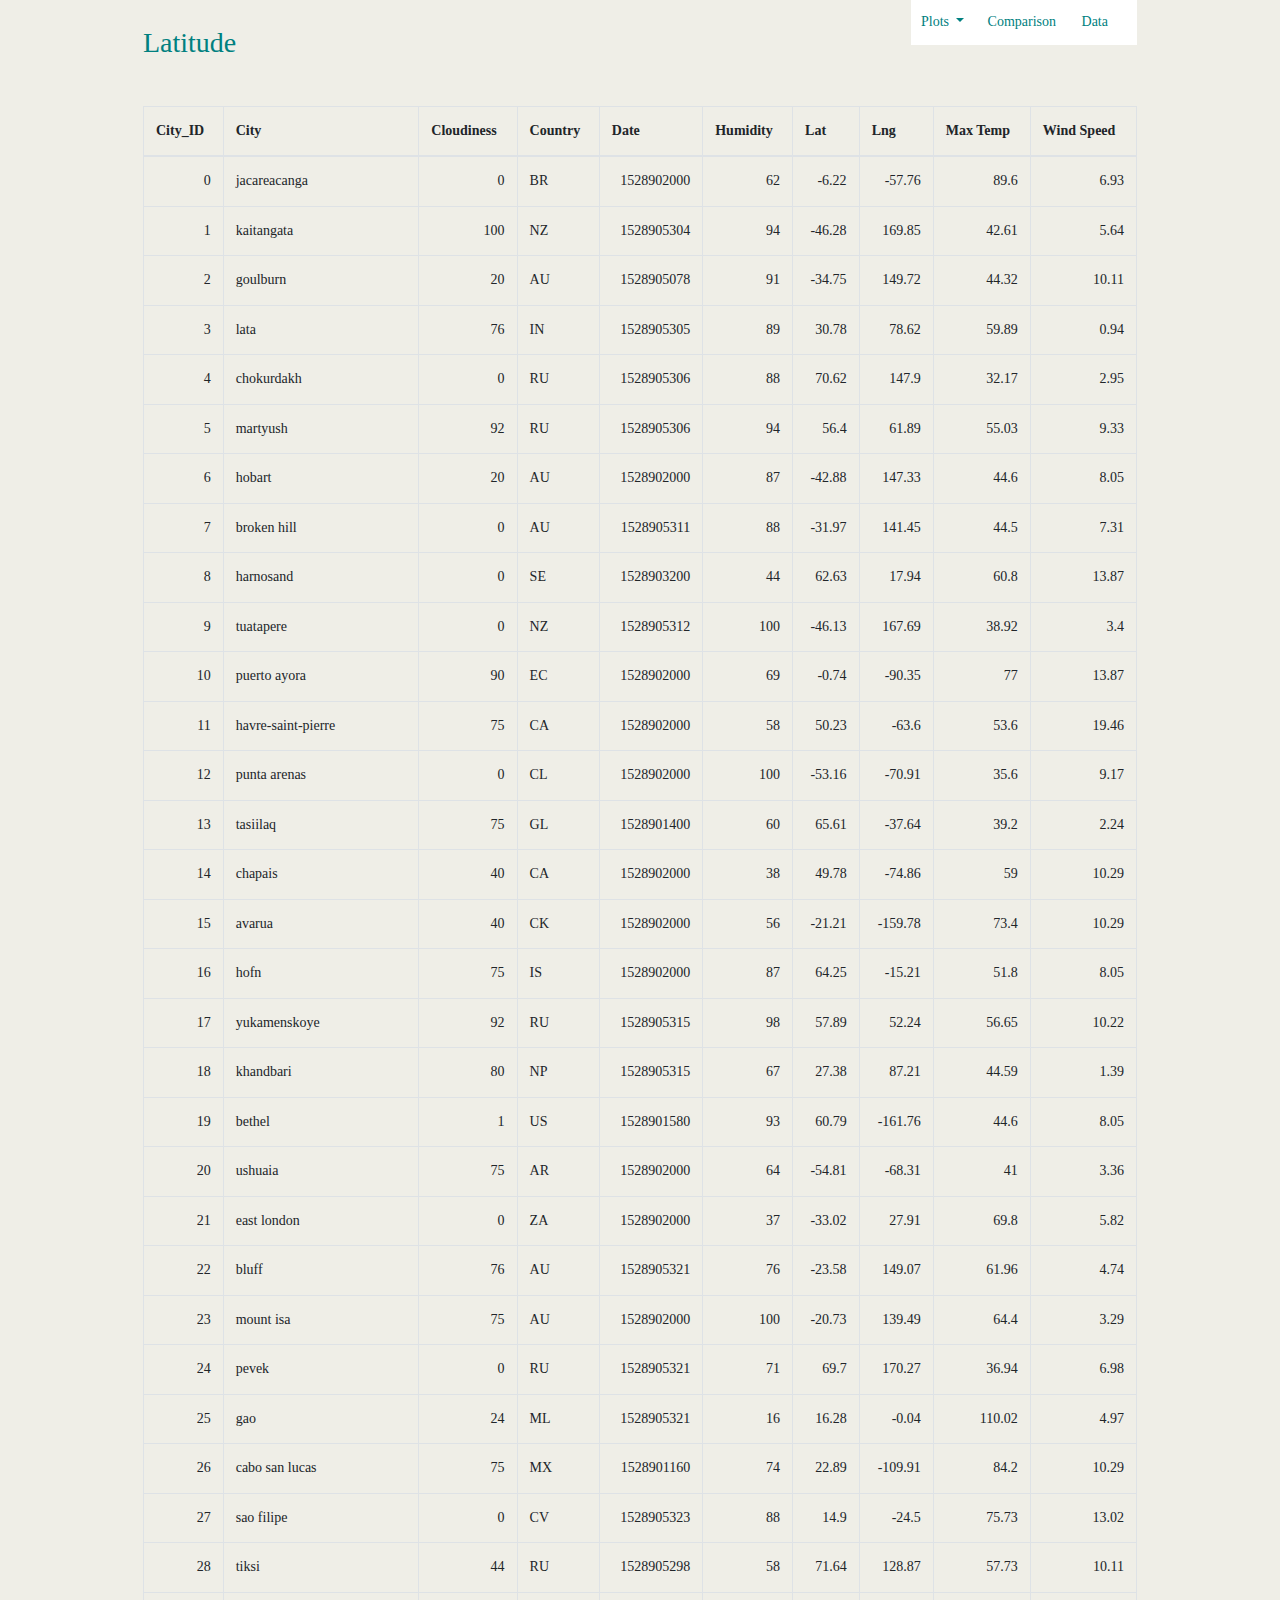
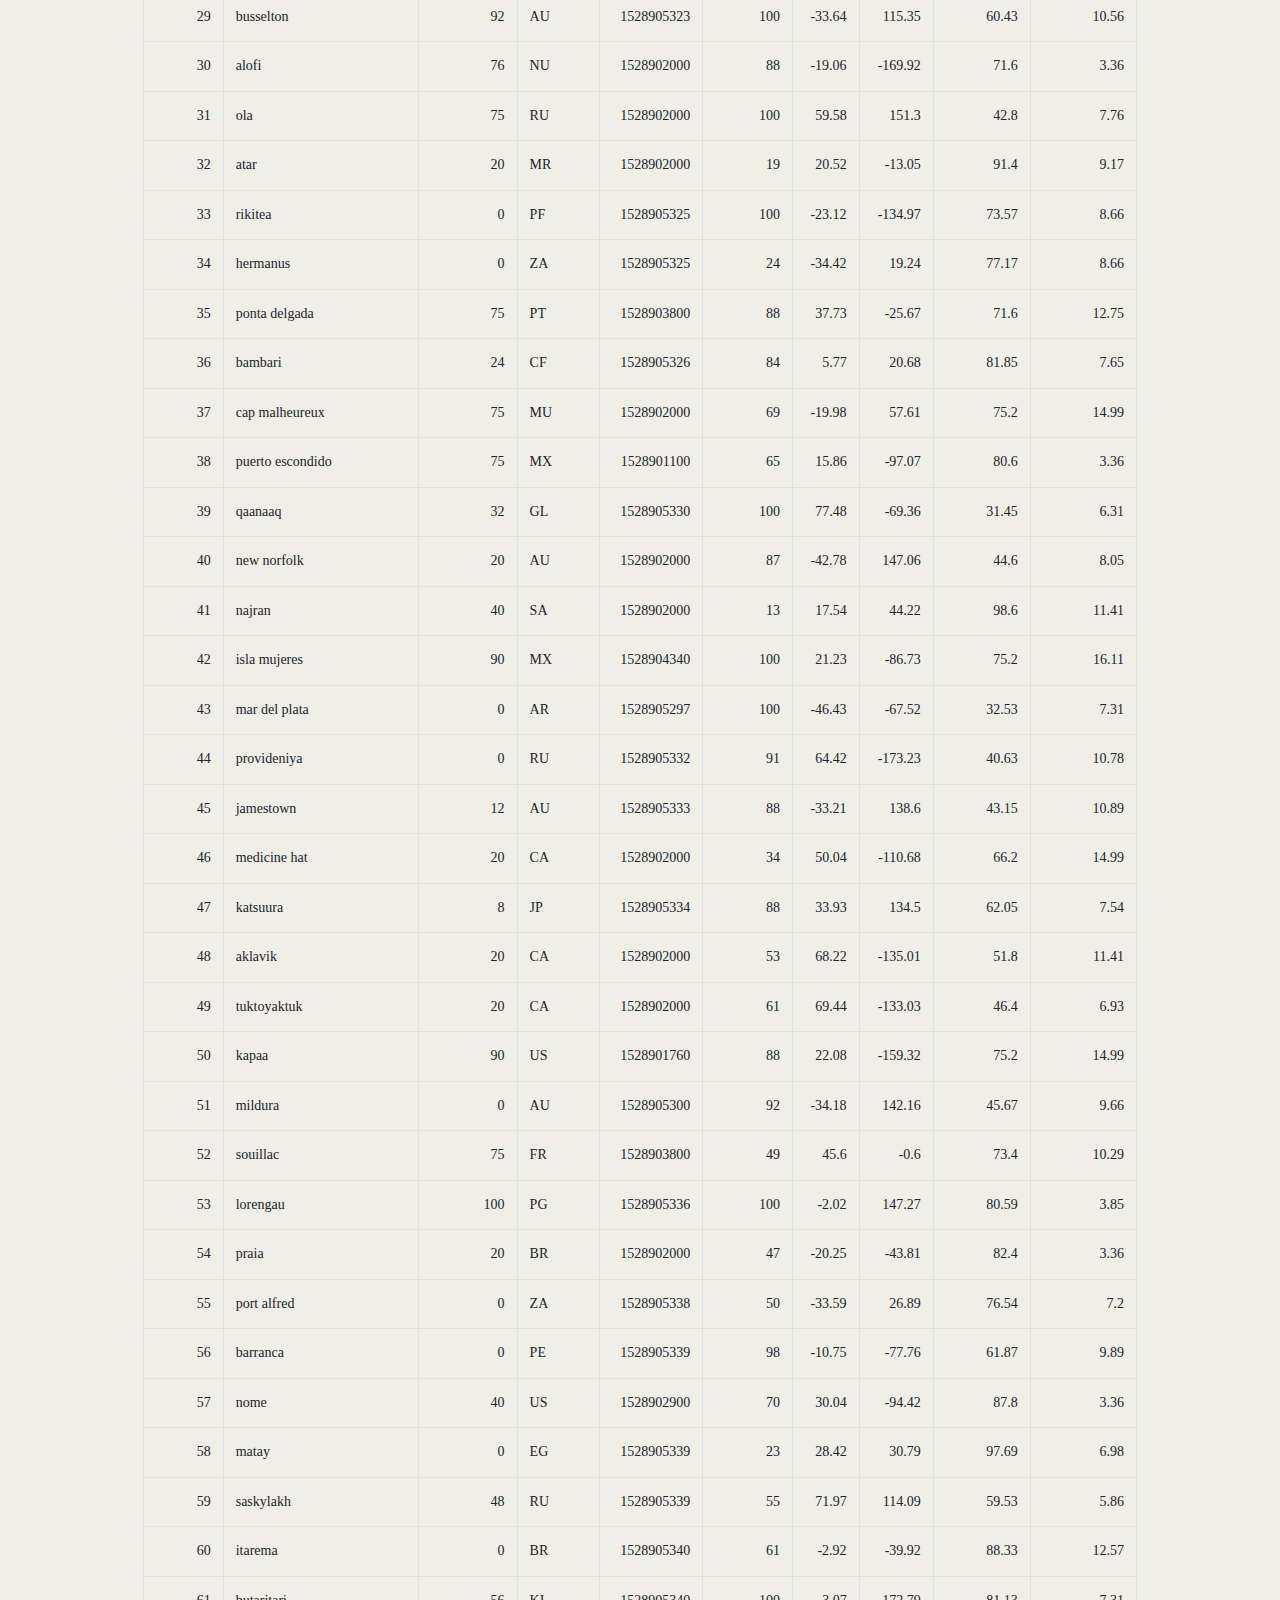
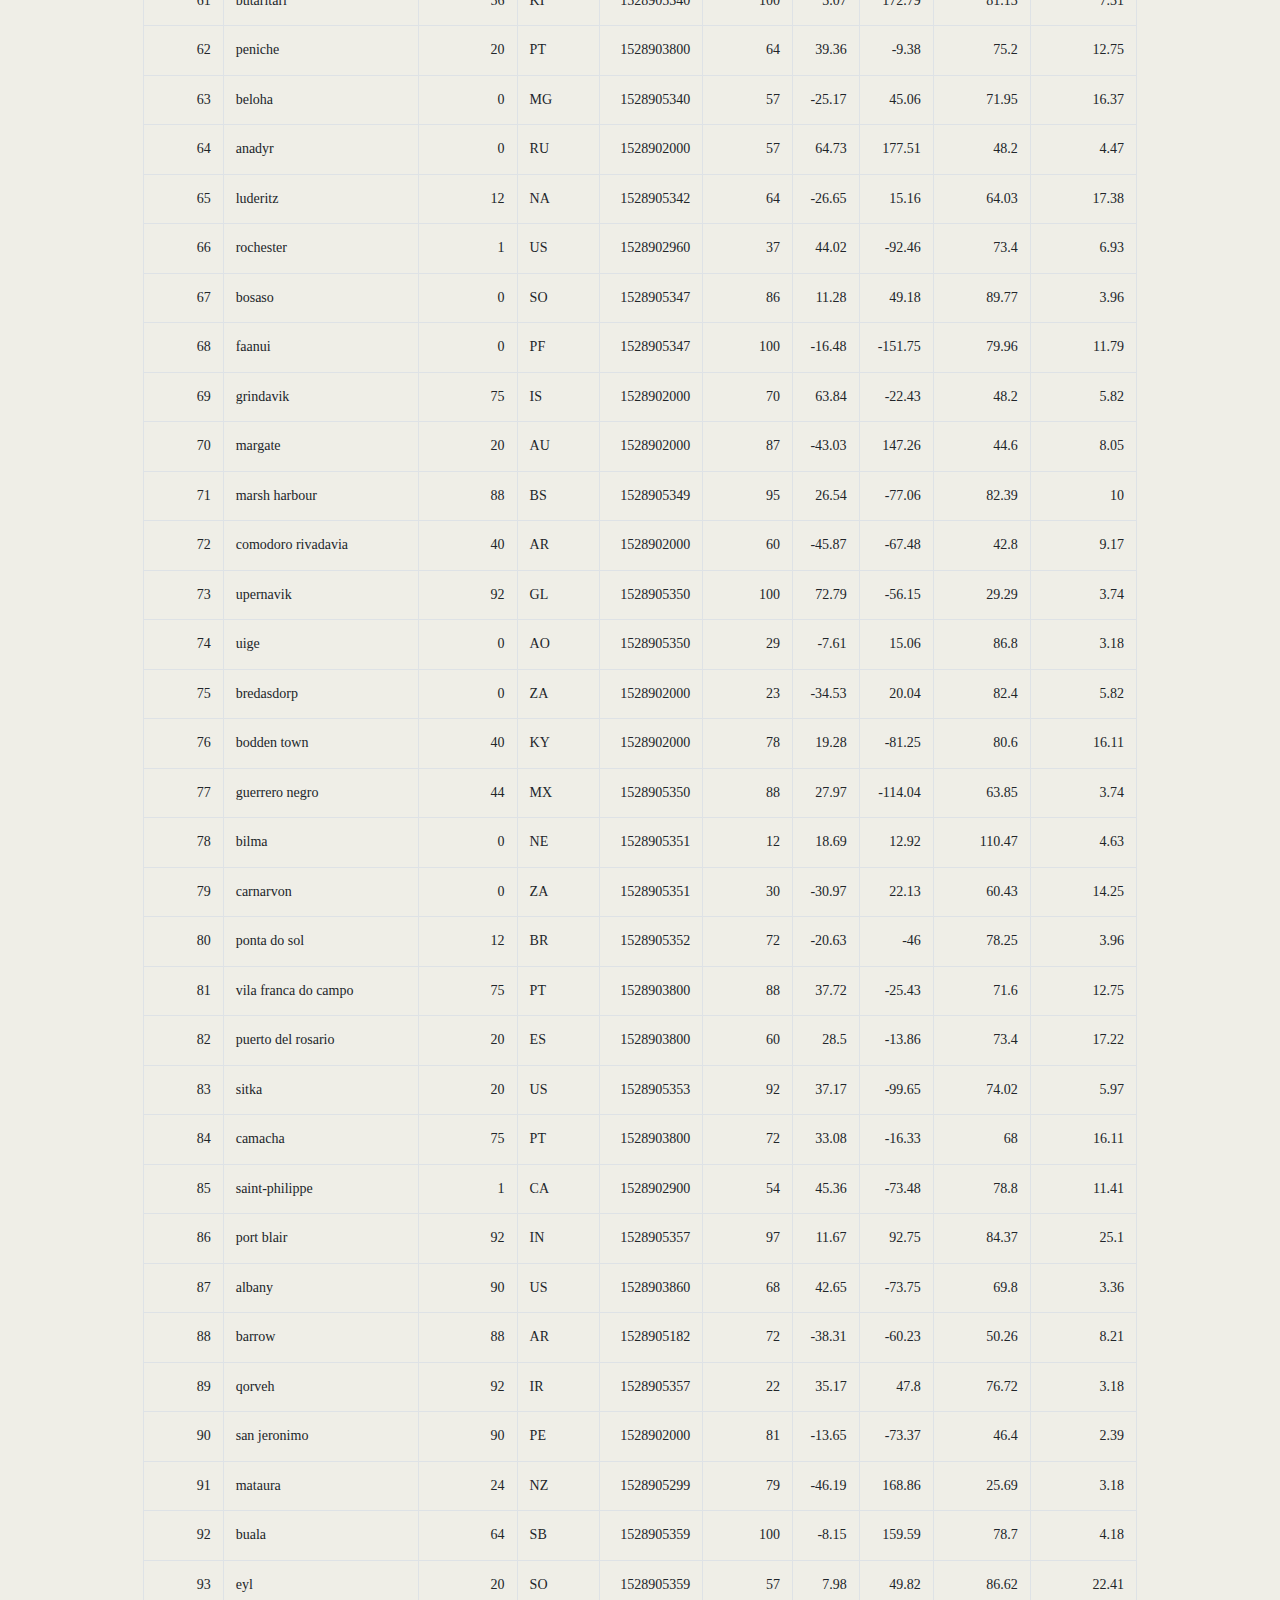
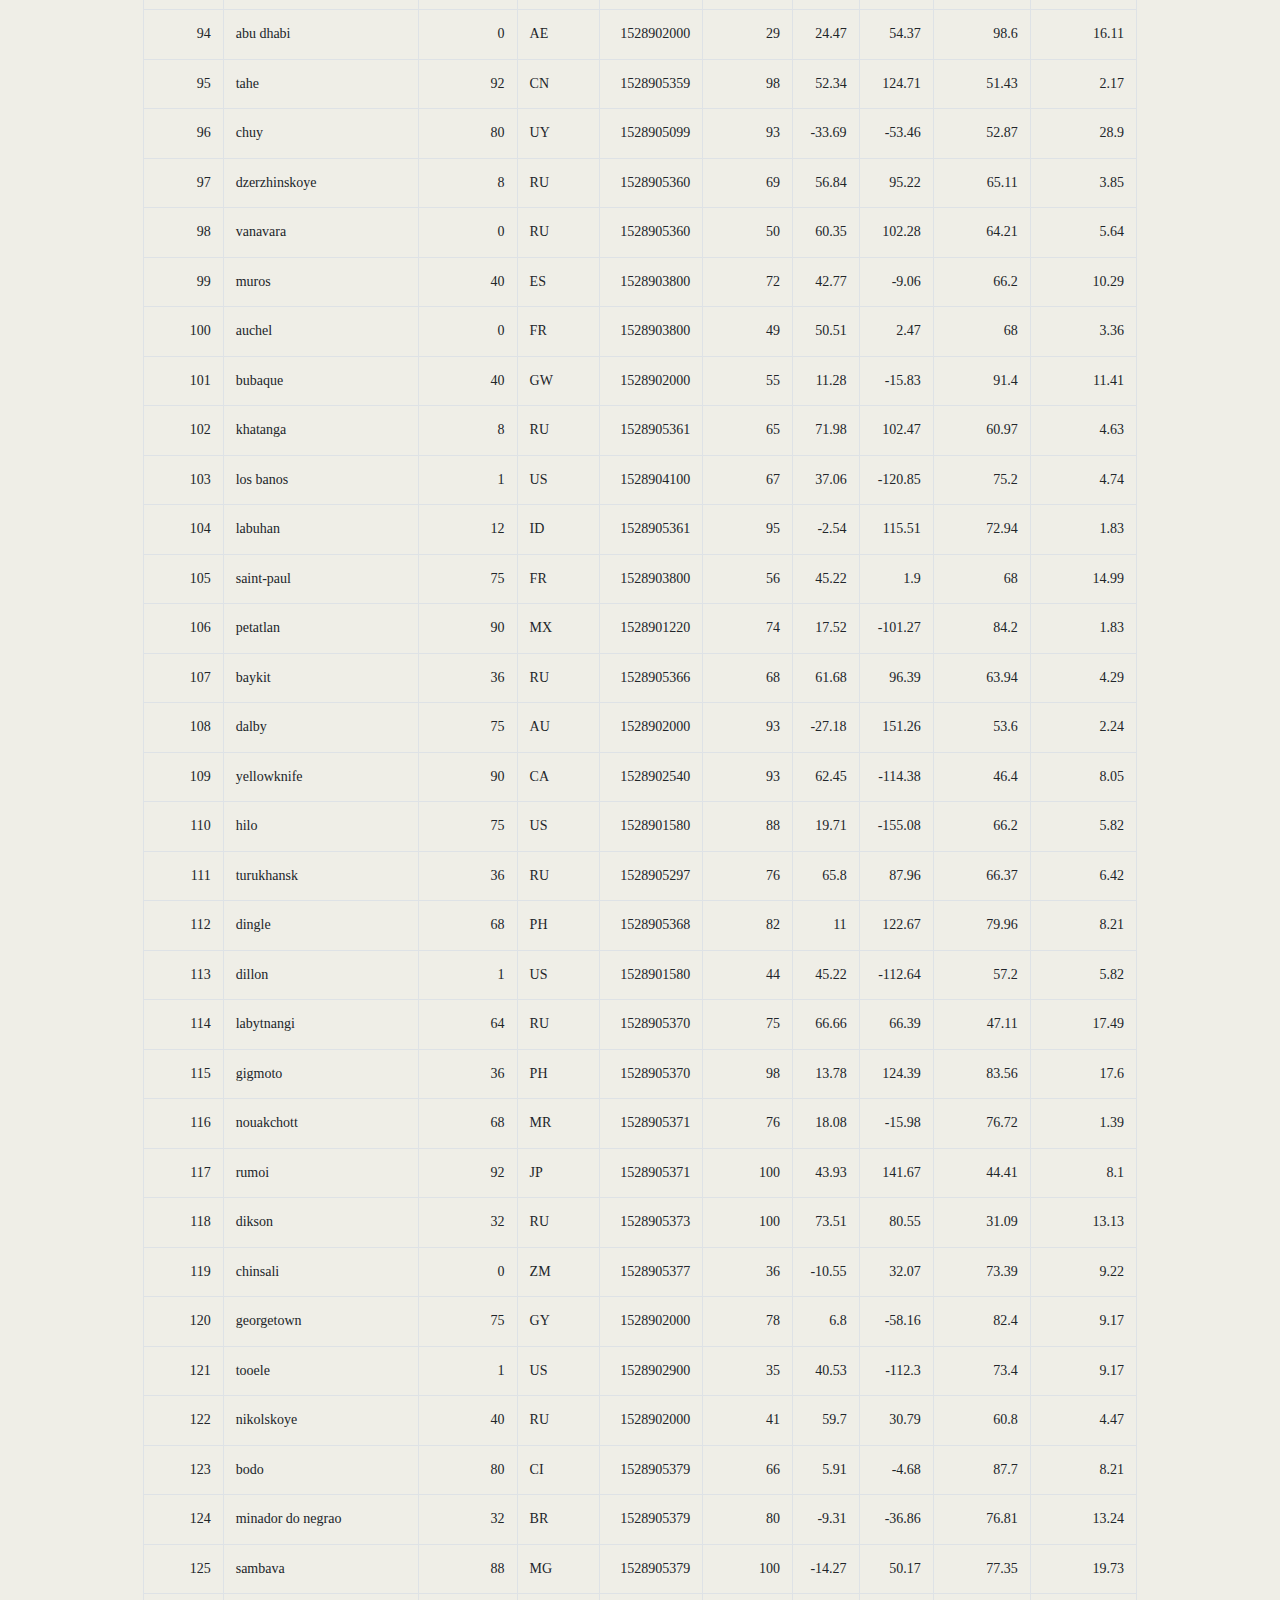
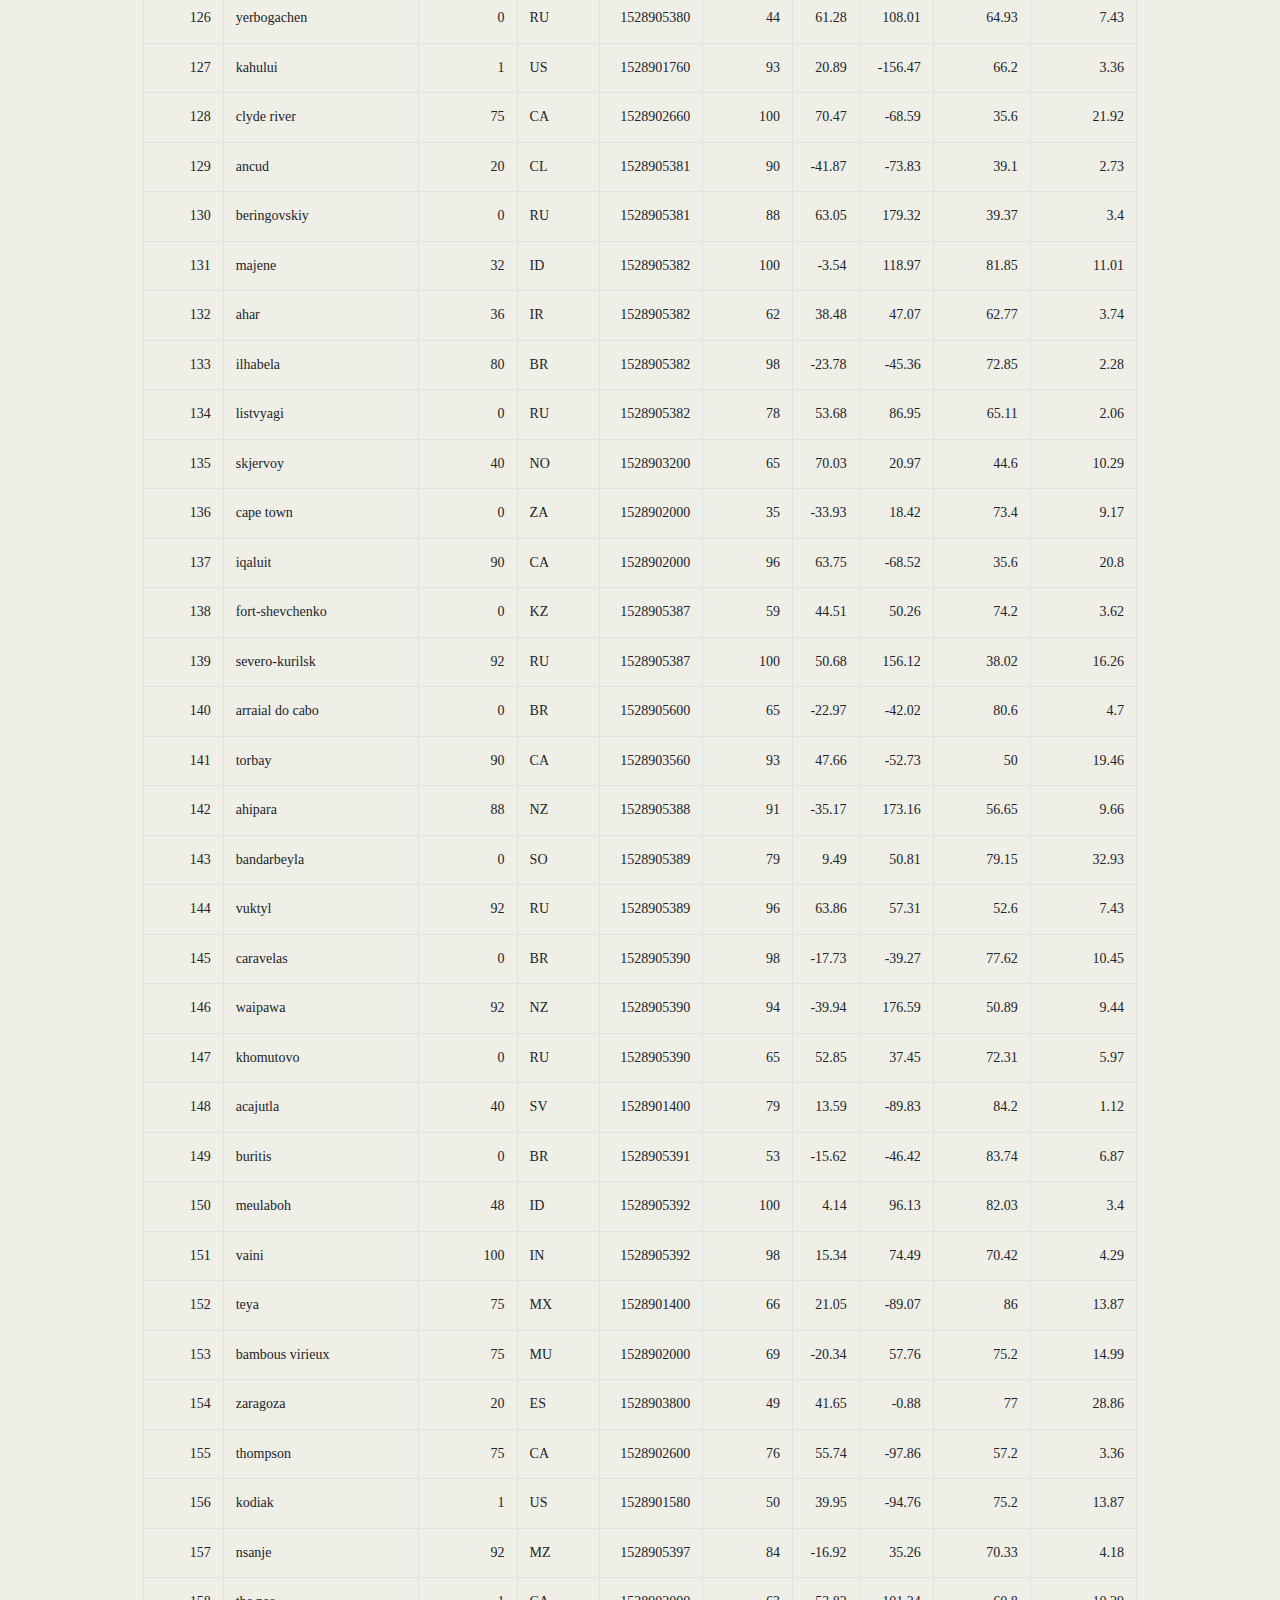
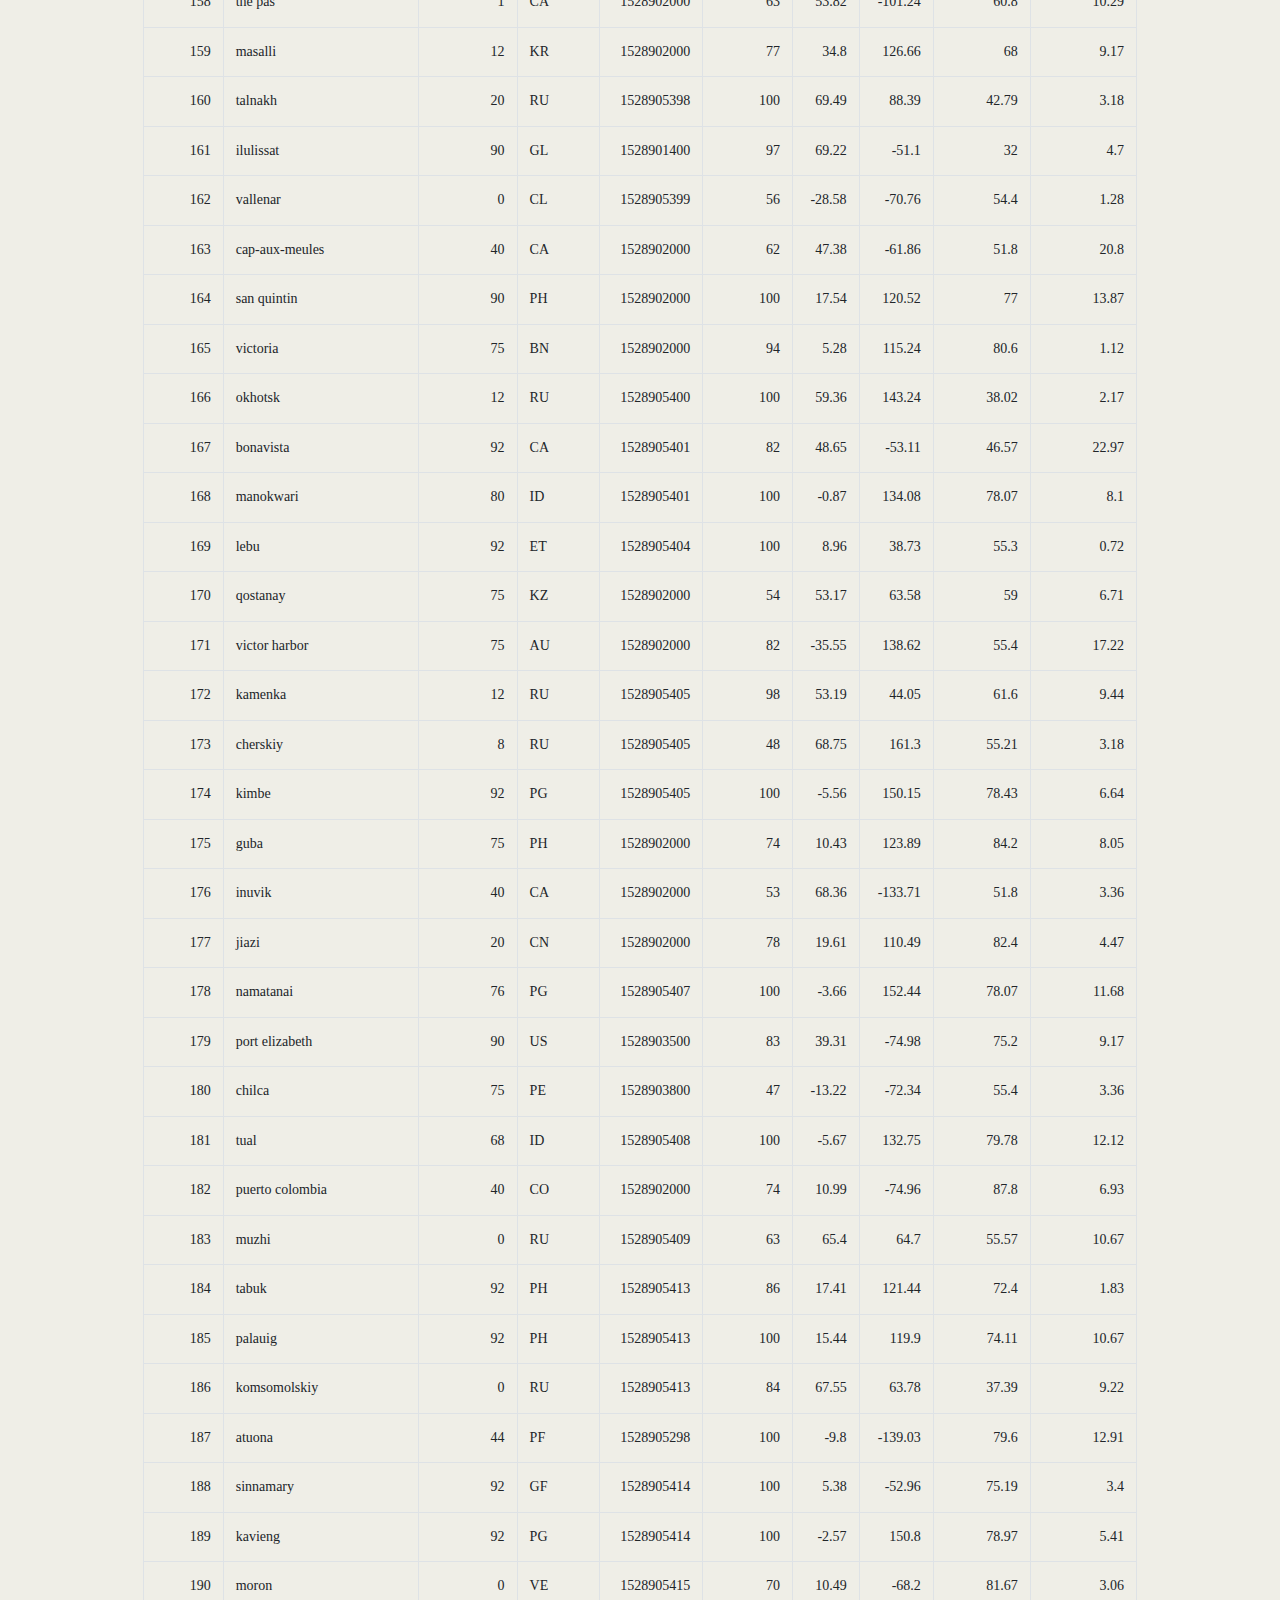
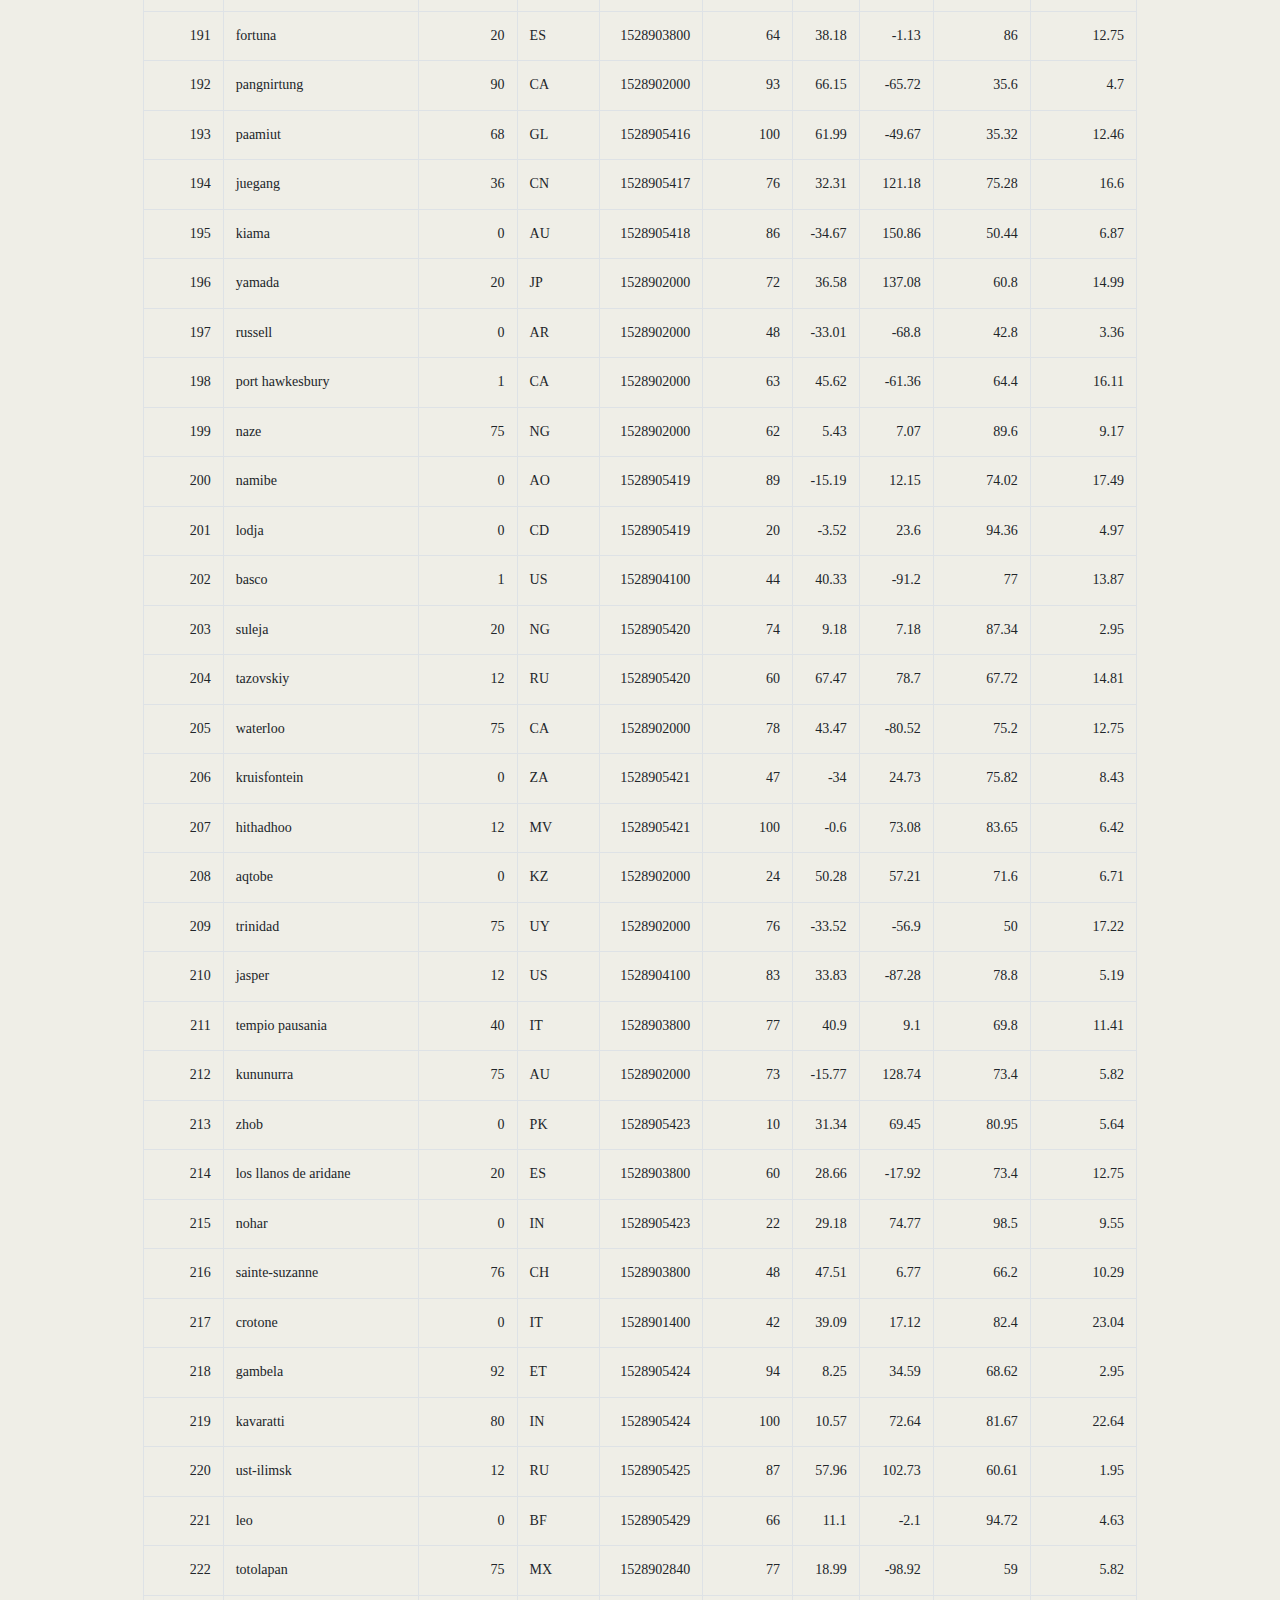
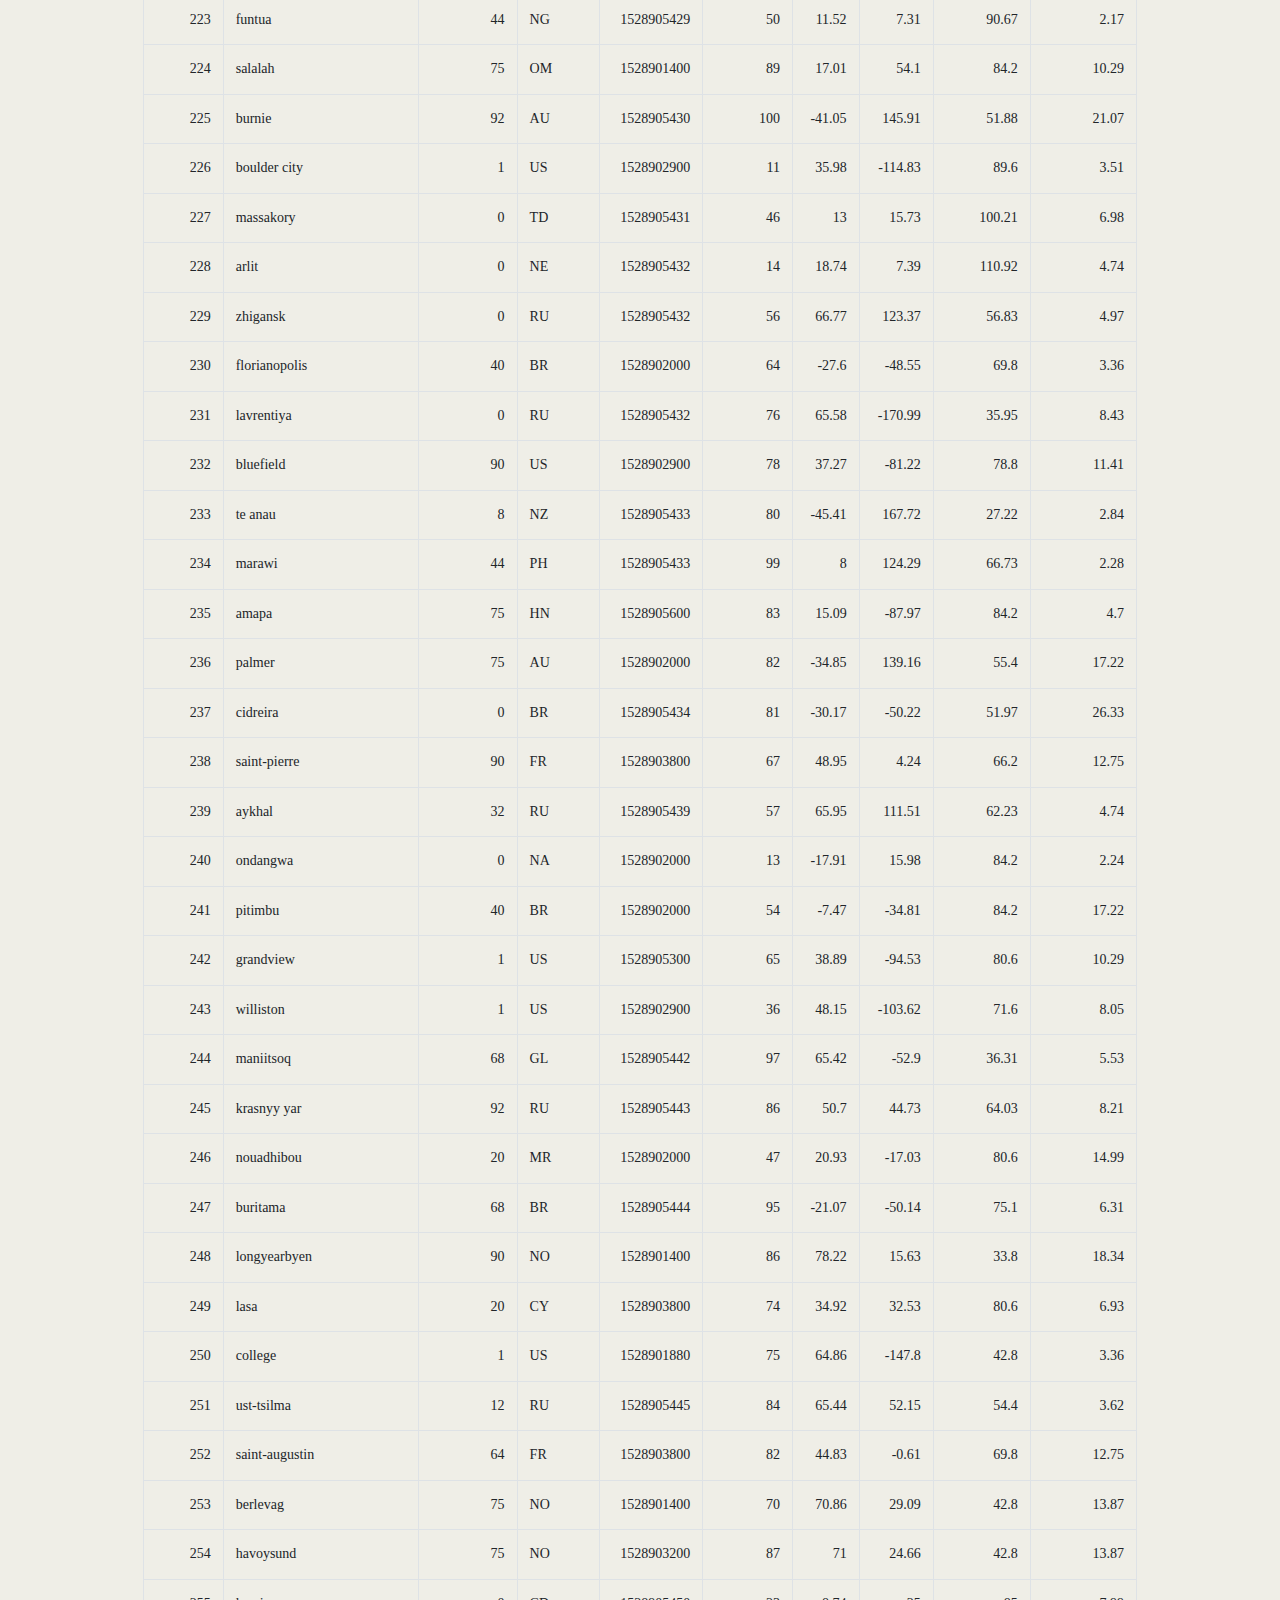
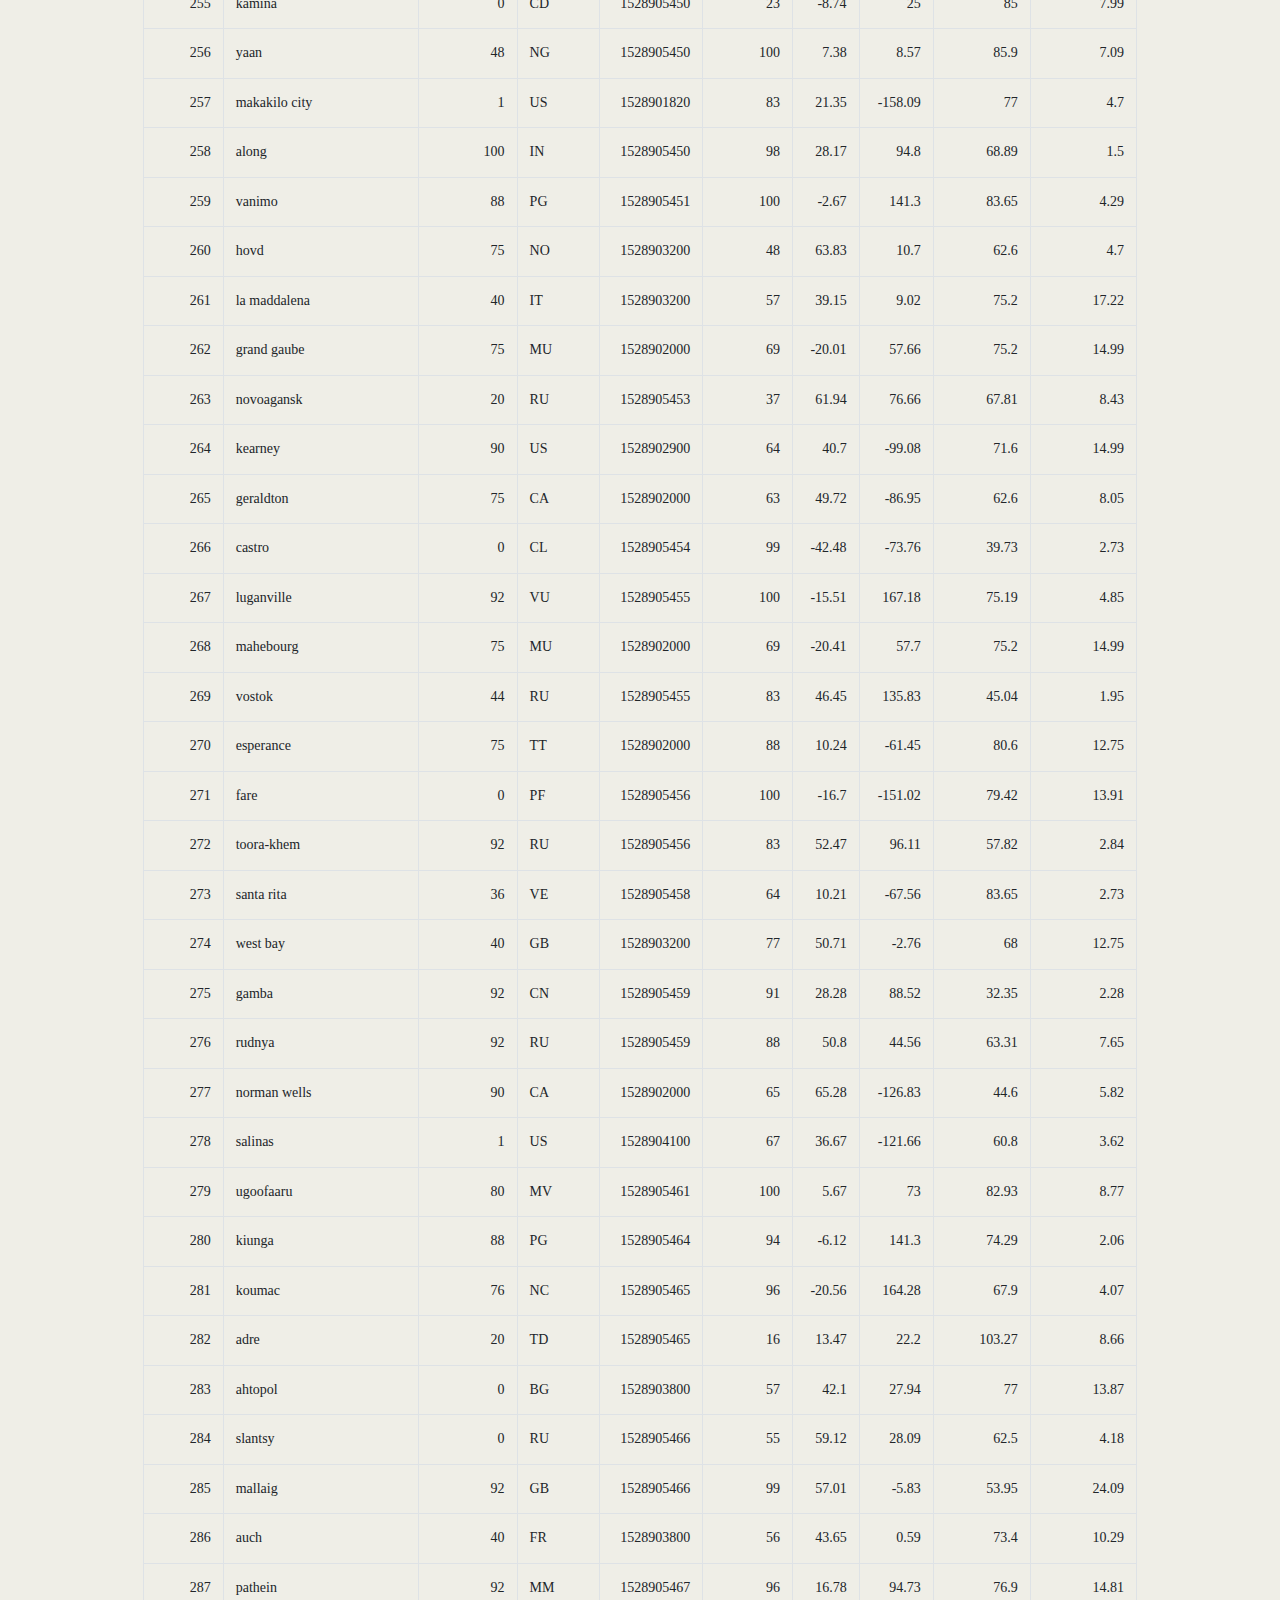
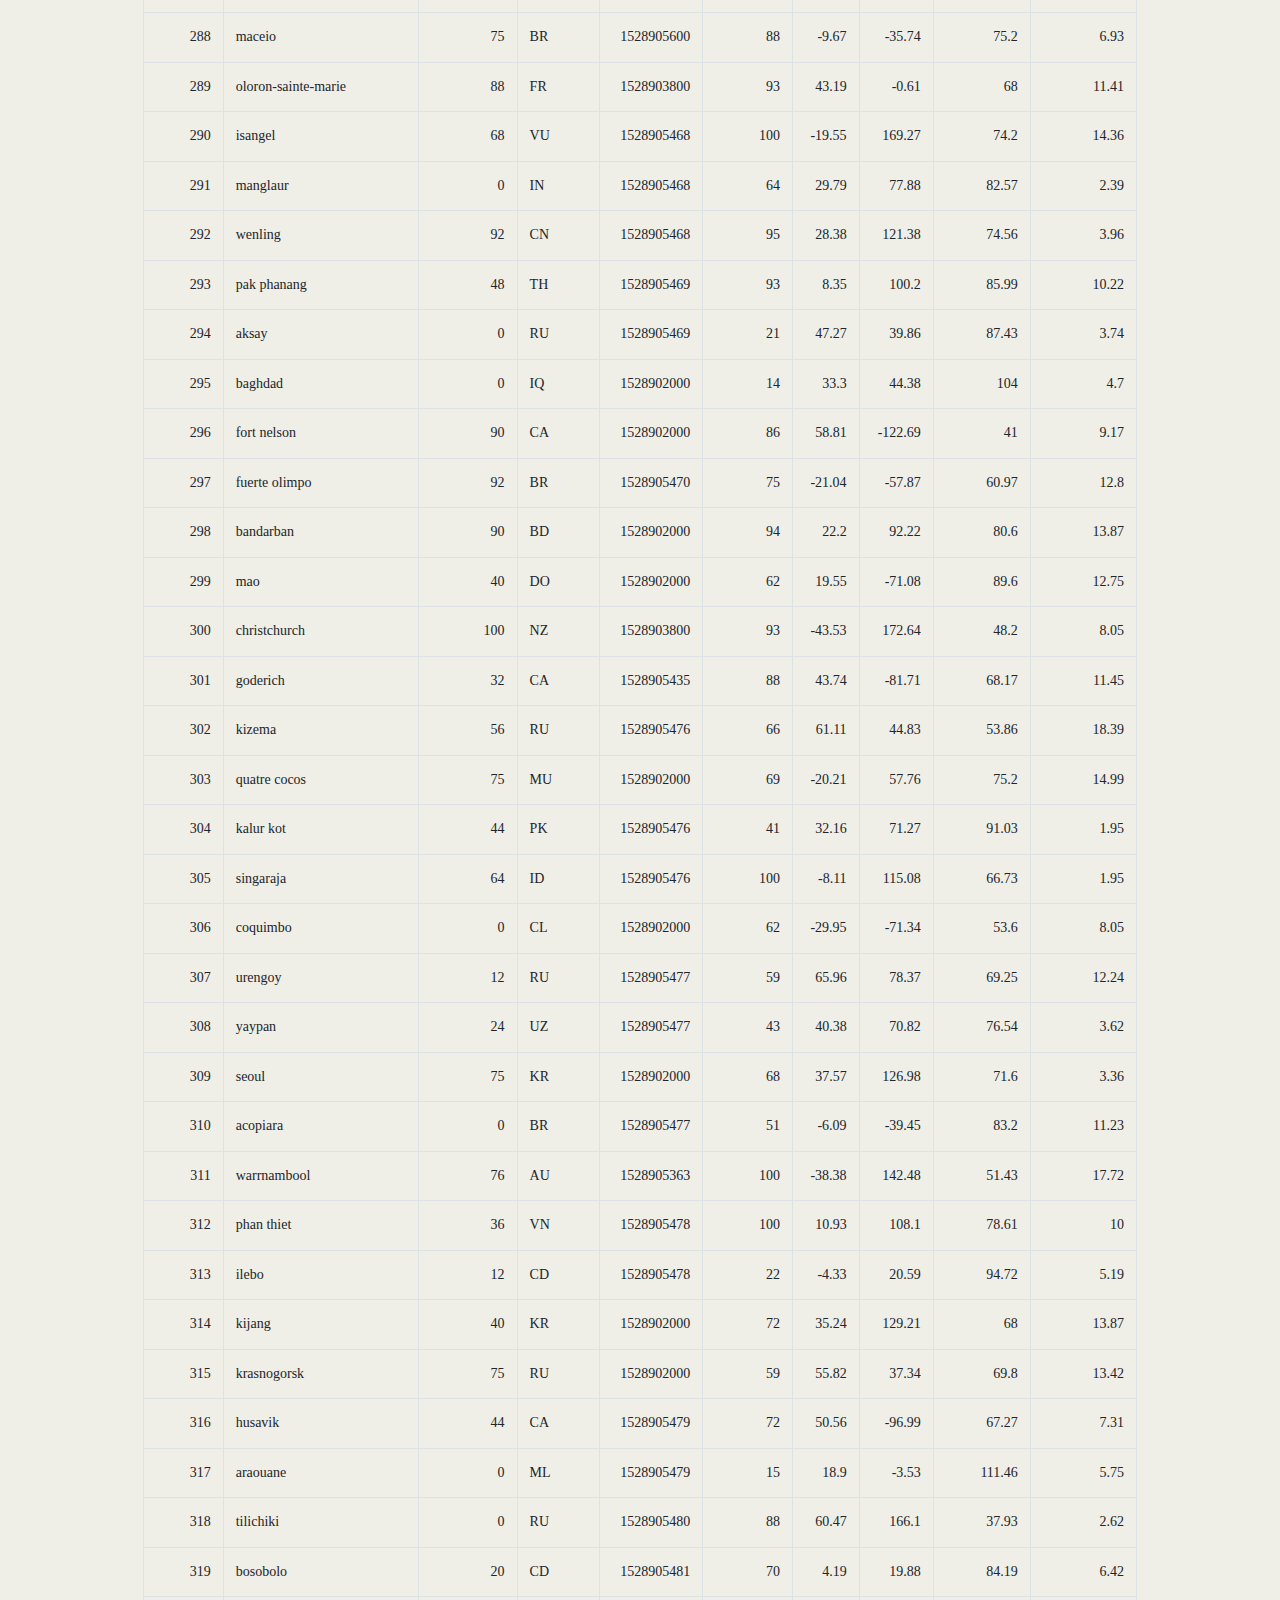
==== Cities-Table.html @ ddb0910d "Add files via upload" ====
<!DOCTYPE html>
<html lang="en-us">

<head>

  <meta charset="UTF-8">
  <title>Latitude Analysis Dashboard with Altitude</title>

  <!-- Bring in our bootstrap stylesheet -->
  <link rel="stylesheet" href="https://stackpath.bootstrapcdn.com/bootstrap/4.3.1/css/bootstrap.min.css" integrity="sha384-ggOyR0iXCbMQv3Xipma34MD+dH/1fQ784/j6cY/iJTQUOhcWr7x9JvoRxT2MZw1T" crossorigin="anonymous">

  <link rel="stylesheet" href="style.css">
</head>

<body>


  <!-- Creates the Overall Grid -->
  <div class="container">


    <!-- Row 1 -->
    <div class="row">
      <div class="col-md-9">
        <h1>Latitude</h1>
      </div>

      <div class="col-md-3">

        <div class="topnav" id="myTopnav">
          <div class="dropdown">
            <button class="dropbtn dropdown-toggle" type="button" data-toggle="dropdown">Plots
            <span class="caret"></span></button>
            <ul class="dropdown-content">
              <li><a href="http://127.0.0.1:5500/Max-Temp.html">Max Temperature</a></li>
              <li><a href="http://127.0.0.1:5500/Humidity.html">Humidity</a></li>
              <li><a href="http://127.0.0.1:5500/Cloudiness.html">Cloudiness</a></li>
              <li><a href="http://127.0.0.1:5500/Wind-Speed.html">Wind Speed</a></li>
            </ul>
          </div>
          <a id="Nav2" href="http://127.0.0.1:5500/Comparisons.html">Comparison</a>
          <a id="Nav3" href="http://127.0.0.1:5500/Cities-Table.html">Data</a>
        </div>

      </div>
    </div>


    <table class="table table-bordered table-hover table-condensed">
      <thead><tr><th title="Field #1">City_ID</th>
      <th title="Field #2">City</th>
      <th title="Field #3">Cloudiness</th>
      <th title="Field #4">Country</th>
      <th title="Field #5">Date</th>
      <th title="Field #6">Humidity</th>
      <th title="Field #7">Lat</th>
      <th title="Field #8">Lng</th>
      <th title="Field #9">Max Temp</th>
      <th title="Field #10">Wind Speed</th>
      </tr></thead>
      <tbody><tr>
      <td align="right">0</td>
      <td>jacareacanga</td>
      <td align="right">0</td>
      <td>BR</td>
      <td align="right">1528902000</td>
      <td align="right">62</td>
      <td align="right">-6.22</td>
      <td align="right">-57.76</td>
      <td align="right">89.6</td>
      <td align="right">6.93</td>
      </tr>
      <tr>
      <td align="right">1</td>
      <td>kaitangata</td>
      <td align="right">100</td>
      <td>NZ</td>
      <td align="right">1528905304</td>
      <td align="right">94</td>
      <td align="right">-46.28</td>
      <td align="right">169.85</td>
      <td align="right">42.61</td>
      <td align="right">5.64</td>
      </tr>
      <tr>
      <td align="right">2</td>
      <td>goulburn</td>
      <td align="right">20</td>
      <td>AU</td>
      <td align="right">1528905078</td>
      <td align="right">91</td>
      <td align="right">-34.75</td>
      <td align="right">149.72</td>
      <td align="right">44.32</td>
      <td align="right">10.11</td>
      </tr>
      <tr>
      <td align="right">3</td>
      <td>lata</td>
      <td align="right">76</td>
      <td>IN</td>
      <td align="right">1528905305</td>
      <td align="right">89</td>
      <td align="right">30.78</td>
      <td align="right">78.62</td>
      <td align="right">59.89</td>
      <td align="right">0.94</td>
      </tr>
      <tr>
      <td align="right">4</td>
      <td>chokurdakh</td>
      <td align="right">0</td>
      <td>RU</td>
      <td align="right">1528905306</td>
      <td align="right">88</td>
      <td align="right">70.62</td>
      <td align="right">147.9</td>
      <td align="right">32.17</td>
      <td align="right">2.95</td>
      </tr>
      <tr>
      <td align="right">5</td>
      <td>martyush</td>
      <td align="right">92</td>
      <td>RU</td>
      <td align="right">1528905306</td>
      <td align="right">94</td>
      <td align="right">56.4</td>
      <td align="right">61.89</td>
      <td align="right">55.03</td>
      <td align="right">9.33</td>
      </tr>
      <tr>
      <td align="right">6</td>
      <td>hobart</td>
      <td align="right">20</td>
      <td>AU</td>
      <td align="right">1528902000</td>
      <td align="right">87</td>
      <td align="right">-42.88</td>
      <td align="right">147.33</td>
      <td align="right">44.6</td>
      <td align="right">8.05</td>
      </tr>
      <tr>
      <td align="right">7</td>
      <td>broken hill</td>
      <td align="right">0</td>
      <td>AU</td>
      <td align="right">1528905311</td>
      <td align="right">88</td>
      <td align="right">-31.97</td>
      <td align="right">141.45</td>
      <td align="right">44.5</td>
      <td align="right">7.31</td>
      </tr>
      <tr>
      <td align="right">8</td>
      <td>harnosand</td>
      <td align="right">0</td>
      <td>SE</td>
      <td align="right">1528903200</td>
      <td align="right">44</td>
      <td align="right">62.63</td>
      <td align="right">17.94</td>
      <td align="right">60.8</td>
      <td align="right">13.87</td>
      </tr>
      <tr>
      <td align="right">9</td>
      <td>tuatapere</td>
      <td align="right">0</td>
      <td>NZ</td>
      <td align="right">1528905312</td>
      <td align="right">100</td>
      <td align="right">-46.13</td>
      <td align="right">167.69</td>
      <td align="right">38.92</td>
      <td align="right">3.4</td>
      </tr>
      <tr>
      <td align="right">10</td>
      <td>puerto ayora</td>
      <td align="right">90</td>
      <td>EC</td>
      <td align="right">1528902000</td>
      <td align="right">69</td>
      <td align="right">-0.74</td>
      <td align="right">-90.35</td>
      <td align="right">77</td>
      <td align="right">13.87</td>
      </tr>
      <tr>
      <td align="right">11</td>
      <td>havre-saint-pierre</td>
      <td align="right">75</td>
      <td>CA</td>
      <td align="right">1528902000</td>
      <td align="right">58</td>
      <td align="right">50.23</td>
      <td align="right">-63.6</td>
      <td align="right">53.6</td>
      <td align="right">19.46</td>
      </tr>
      <tr>
      <td align="right">12</td>
      <td>punta arenas</td>
      <td align="right">0</td>
      <td>CL</td>
      <td align="right">1528902000</td>
      <td align="right">100</td>
      <td align="right">-53.16</td>
      <td align="right">-70.91</td>
      <td align="right">35.6</td>
      <td align="right">9.17</td>
      </tr>
      <tr>
      <td align="right">13</td>
      <td>tasiilaq</td>
      <td align="right">75</td>
      <td>GL</td>
      <td align="right">1528901400</td>
      <td align="right">60</td>
      <td align="right">65.61</td>
      <td align="right">-37.64</td>
      <td align="right">39.2</td>
      <td align="right">2.24</td>
      </tr>
      <tr>
      <td align="right">14</td>
      <td>chapais</td>
      <td align="right">40</td>
      <td>CA</td>
      <td align="right">1528902000</td>
      <td align="right">38</td>
      <td align="right">49.78</td>
      <td align="right">-74.86</td>
      <td align="right">59</td>
      <td align="right">10.29</td>
      </tr>
      <tr>
      <td align="right">15</td>
      <td>avarua</td>
      <td align="right">40</td>
      <td>CK</td>
      <td align="right">1528902000</td>
      <td align="right">56</td>
      <td align="right">-21.21</td>
      <td align="right">-159.78</td>
      <td align="right">73.4</td>
      <td align="right">10.29</td>
      </tr>
      <tr>
      <td align="right">16</td>
      <td>hofn</td>
      <td align="right">75</td>
      <td>IS</td>
      <td align="right">1528902000</td>
      <td align="right">87</td>
      <td align="right">64.25</td>
      <td align="right">-15.21</td>
      <td align="right">51.8</td>
      <td align="right">8.05</td>
      </tr>
      <tr>
      <td align="right">17</td>
      <td>yukamenskoye</td>
      <td align="right">92</td>
      <td>RU</td>
      <td align="right">1528905315</td>
      <td align="right">98</td>
      <td align="right">57.89</td>
      <td align="right">52.24</td>
      <td align="right">56.65</td>
      <td align="right">10.22</td>
      </tr>
      <tr>
      <td align="right">18</td>
      <td>khandbari</td>
      <td align="right">80</td>
      <td>NP</td>
      <td align="right">1528905315</td>
      <td align="right">67</td>
      <td align="right">27.38</td>
      <td align="right">87.21</td>
      <td align="right">44.59</td>
      <td align="right">1.39</td>
      </tr>
      <tr>
      <td align="right">19</td>
      <td>bethel</td>
      <td align="right">1</td>
      <td>US</td>
      <td align="right">1528901580</td>
      <td align="right">93</td>
      <td align="right">60.79</td>
      <td align="right">-161.76</td>
      <td align="right">44.6</td>
      <td align="right">8.05</td>
      </tr>
      <tr>
      <td align="right">20</td>
      <td>ushuaia</td>
      <td align="right">75</td>
      <td>AR</td>
      <td align="right">1528902000</td>
      <td align="right">64</td>
      <td align="right">-54.81</td>
      <td align="right">-68.31</td>
      <td align="right">41</td>
      <td align="right">3.36</td>
      </tr>
      <tr>
      <td align="right">21</td>
      <td>east london</td>
      <td align="right">0</td>
      <td>ZA</td>
      <td align="right">1528902000</td>
      <td align="right">37</td>
      <td align="right">-33.02</td>
      <td align="right">27.91</td>
      <td align="right">69.8</td>
      <td align="right">5.82</td>
      </tr>
      <tr>
      <td align="right">22</td>
      <td>bluff</td>
      <td align="right">76</td>
      <td>AU</td>
      <td align="right">1528905321</td>
      <td align="right">76</td>
      <td align="right">-23.58</td>
      <td align="right">149.07</td>
      <td align="right">61.96</td>
      <td align="right">4.74</td>
      </tr>
      <tr>
      <td align="right">23</td>
      <td>mount isa</td>
      <td align="right">75</td>
      <td>AU</td>
      <td align="right">1528902000</td>
      <td align="right">100</td>
      <td align="right">-20.73</td>
      <td align="right">139.49</td>
      <td align="right">64.4</td>
      <td align="right">3.29</td>
      </tr>
      <tr>
      <td align="right">24</td>
      <td>pevek</td>
      <td align="right">0</td>
      <td>RU</td>
      <td align="right">1528905321</td>
      <td align="right">71</td>
      <td align="right">69.7</td>
      <td align="right">170.27</td>
      <td align="right">36.94</td>
      <td align="right">6.98</td>
      </tr>
      <tr>
      <td align="right">25</td>
      <td>gao</td>
      <td align="right">24</td>
      <td>ML</td>
      <td align="right">1528905321</td>
      <td align="right">16</td>
      <td align="right">16.28</td>
      <td align="right">-0.04</td>
      <td align="right">110.02</td>
      <td align="right">4.97</td>
      </tr>
      <tr>
      <td align="right">26</td>
      <td>cabo san lucas</td>
      <td align="right">75</td>
      <td>MX</td>
      <td align="right">1528901160</td>
      <td align="right">74</td>
      <td align="right">22.89</td>
      <td align="right">-109.91</td>
      <td align="right">84.2</td>
      <td align="right">10.29</td>
      </tr>
      <tr>
      <td align="right">27</td>
      <td>sao filipe</td>
      <td align="right">0</td>
      <td>CV</td>
      <td align="right">1528905323</td>
      <td align="right">88</td>
      <td align="right">14.9</td>
      <td align="right">-24.5</td>
      <td align="right">75.73</td>
      <td align="right">13.02</td>
      </tr>
      <tr>
      <td align="right">28</td>
      <td>tiksi</td>
      <td align="right">44</td>
      <td>RU</td>
      <td align="right">1528905298</td>
      <td align="right">58</td>
      <td align="right">71.64</td>
      <td align="right">128.87</td>
      <td align="right">57.73</td>
      <td align="right">10.11</td>
      </tr>
      <tr>
      <td align="right">29</td>
      <td>busselton</td>
      <td align="right">92</td>
      <td>AU</td>
      <td align="right">1528905323</td>
      <td align="right">100</td>
      <td align="right">-33.64</td>
      <td align="right">115.35</td>
      <td align="right">60.43</td>
      <td align="right">10.56</td>
      </tr>
      <tr>
      <td align="right">30</td>
      <td>alofi</td>
      <td align="right">76</td>
      <td>NU</td>
      <td align="right">1528902000</td>
      <td align="right">88</td>
      <td align="right">-19.06</td>
      <td align="right">-169.92</td>
      <td align="right">71.6</td>
      <td align="right">3.36</td>
      </tr>
      <tr>
      <td align="right">31</td>
      <td>ola</td>
      <td align="right">75</td>
      <td>RU</td>
      <td align="right">1528902000</td>
      <td align="right">100</td>
      <td align="right">59.58</td>
      <td align="right">151.3</td>
      <td align="right">42.8</td>
      <td align="right">7.76</td>
      </tr>
      <tr>
      <td align="right">32</td>
      <td>atar</td>
      <td align="right">20</td>
      <td>MR</td>
      <td align="right">1528902000</td>
      <td align="right">19</td>
      <td align="right">20.52</td>
      <td align="right">-13.05</td>
      <td align="right">91.4</td>
      <td align="right">9.17</td>
      </tr>
      <tr>
      <td align="right">33</td>
      <td>rikitea</td>
      <td align="right">0</td>
      <td>PF</td>
      <td align="right">1528905325</td>
      <td align="right">100</td>
      <td align="right">-23.12</td>
      <td align="right">-134.97</td>
      <td align="right">73.57</td>
      <td align="right">8.66</td>
      </tr>
      <tr>
      <td align="right">34</td>
      <td>hermanus</td>
      <td align="right">0</td>
      <td>ZA</td>
      <td align="right">1528905325</td>
      <td align="right">24</td>
      <td align="right">-34.42</td>
      <td align="right">19.24</td>
      <td align="right">77.17</td>
      <td align="right">8.66</td>
      </tr>
      <tr>
      <td align="right">35</td>
      <td>ponta delgada</td>
      <td align="right">75</td>
      <td>PT</td>
      <td align="right">1528903800</td>
      <td align="right">88</td>
      <td align="right">37.73</td>
      <td align="right">-25.67</td>
      <td align="right">71.6</td>
      <td align="right">12.75</td>
      </tr>
      <tr>
      <td align="right">36</td>
      <td>bambari</td>
      <td align="right">24</td>
      <td>CF</td>
      <td align="right">1528905326</td>
      <td align="right">84</td>
      <td align="right">5.77</td>
      <td align="right">20.68</td>
      <td align="right">81.85</td>
      <td align="right">7.65</td>
      </tr>
      <tr>
      <td align="right">37</td>
      <td>cap malheureux</td>
      <td align="right">75</td>
      <td>MU</td>
      <td align="right">1528902000</td>
      <td align="right">69</td>
      <td align="right">-19.98</td>
      <td align="right">57.61</td>
      <td align="right">75.2</td>
      <td align="right">14.99</td>
      </tr>
      <tr>
      <td align="right">38</td>
      <td>puerto escondido</td>
      <td align="right">75</td>
      <td>MX</td>
      <td align="right">1528901100</td>
      <td align="right">65</td>
      <td align="right">15.86</td>
      <td align="right">-97.07</td>
      <td align="right">80.6</td>
      <td align="right">3.36</td>
      </tr>
      <tr>
      <td align="right">39</td>
      <td>qaanaaq</td>
      <td align="right">32</td>
      <td>GL</td>
      <td align="right">1528905330</td>
      <td align="right">100</td>
      <td align="right">77.48</td>
      <td align="right">-69.36</td>
      <td align="right">31.45</td>
      <td align="right">6.31</td>
      </tr>
      <tr>
      <td align="right">40</td>
      <td>new norfolk</td>
      <td align="right">20</td>
      <td>AU</td>
      <td align="right">1528902000</td>
      <td align="right">87</td>
      <td align="right">-42.78</td>
      <td align="right">147.06</td>
      <td align="right">44.6</td>
      <td align="right">8.05</td>
      </tr>
      <tr>
      <td align="right">41</td>
      <td>najran</td>
      <td align="right">40</td>
      <td>SA</td>
      <td align="right">1528902000</td>
      <td align="right">13</td>
      <td align="right">17.54</td>
      <td align="right">44.22</td>
      <td align="right">98.6</td>
      <td align="right">11.41</td>
      </tr>
      <tr>
      <td align="right">42</td>
      <td>isla mujeres</td>
      <td align="right">90</td>
      <td>MX</td>
      <td align="right">1528904340</td>
      <td align="right">100</td>
      <td align="right">21.23</td>
      <td align="right">-86.73</td>
      <td align="right">75.2</td>
      <td align="right">16.11</td>
      </tr>
      <tr>
      <td align="right">43</td>
      <td>mar del plata</td>
      <td align="right">0</td>
      <td>AR</td>
      <td align="right">1528905297</td>
      <td align="right">100</td>
      <td align="right">-46.43</td>
      <td align="right">-67.52</td>
      <td align="right">32.53</td>
      <td align="right">7.31</td>
      </tr>
      <tr>
      <td align="right">44</td>
      <td>provideniya</td>
      <td align="right">0</td>
      <td>RU</td>
      <td align="right">1528905332</td>
      <td align="right">91</td>
      <td align="right">64.42</td>
      <td align="right">-173.23</td>
      <td align="right">40.63</td>
      <td align="right">10.78</td>
      </tr>
      <tr>
      <td align="right">45</td>
      <td>jamestown</td>
      <td align="right">12</td>
      <td>AU</td>
      <td align="right">1528905333</td>
      <td align="right">88</td>
      <td align="right">-33.21</td>
      <td align="right">138.6</td>
      <td align="right">43.15</td>
      <td align="right">10.89</td>
      </tr>
      <tr>
      <td align="right">46</td>
      <td>medicine hat</td>
      <td align="right">20</td>
      <td>CA</td>
      <td align="right">1528902000</td>
      <td align="right">34</td>
      <td align="right">50.04</td>
      <td align="right">-110.68</td>
      <td align="right">66.2</td>
      <td align="right">14.99</td>
      </tr>
      <tr>
      <td align="right">47</td>
      <td>katsuura</td>
      <td align="right">8</td>
      <td>JP</td>
      <td align="right">1528905334</td>
      <td align="right">88</td>
      <td align="right">33.93</td>
      <td align="right">134.5</td>
      <td align="right">62.05</td>
      <td align="right">7.54</td>
      </tr>
      <tr>
      <td align="right">48</td>
      <td>aklavik</td>
      <td align="right">20</td>
      <td>CA</td>
      <td align="right">1528902000</td>
      <td align="right">53</td>
      <td align="right">68.22</td>
      <td align="right">-135.01</td>
      <td align="right">51.8</td>
      <td align="right">11.41</td>
      </tr>
      <tr>
      <td align="right">49</td>
      <td>tuktoyaktuk</td>
      <td align="right">20</td>
      <td>CA</td>
      <td align="right">1528902000</td>
      <td align="right">61</td>
      <td align="right">69.44</td>
      <td align="right">-133.03</td>
      <td align="right">46.4</td>
      <td align="right">6.93</td>
      </tr>
      <tr>
      <td align="right">50</td>
      <td>kapaa</td>
      <td align="right">90</td>
      <td>US</td>
      <td align="right">1528901760</td>
      <td align="right">88</td>
      <td align="right">22.08</td>
      <td align="right">-159.32</td>
      <td align="right">75.2</td>
      <td align="right">14.99</td>
      </tr>
      <tr>
      <td align="right">51</td>
      <td>mildura</td>
      <td align="right">0</td>
      <td>AU</td>
      <td align="right">1528905300</td>
      <td align="right">92</td>
      <td align="right">-34.18</td>
      <td align="right">142.16</td>
      <td align="right">45.67</td>
      <td align="right">9.66</td>
      </tr>
      <tr>
      <td align="right">52</td>
      <td>souillac</td>
      <td align="right">75</td>
      <td>FR</td>
      <td align="right">1528903800</td>
      <td align="right">49</td>
      <td align="right">45.6</td>
      <td align="right">-0.6</td>
      <td align="right">73.4</td>
      <td align="right">10.29</td>
      </tr>
      <tr>
      <td align="right">53</td>
      <td>lorengau</td>
      <td align="right">100</td>
      <td>PG</td>
      <td align="right">1528905336</td>
      <td align="right">100</td>
      <td align="right">-2.02</td>
      <td align="right">147.27</td>
      <td align="right">80.59</td>
      <td align="right">3.85</td>
      </tr>
      <tr>
      <td align="right">54</td>
      <td>praia</td>
      <td align="right">20</td>
      <td>BR</td>
      <td align="right">1528902000</td>
      <td align="right">47</td>
      <td align="right">-20.25</td>
      <td align="right">-43.81</td>
      <td align="right">82.4</td>
      <td align="right">3.36</td>
      </tr>
      <tr>
      <td align="right">55</td>
      <td>port alfred</td>
      <td align="right">0</td>
      <td>ZA</td>
      <td align="right">1528905338</td>
      <td align="right">50</td>
      <td align="right">-33.59</td>
      <td align="right">26.89</td>
      <td align="right">76.54</td>
      <td align="right">7.2</td>
      </tr>
      <tr>
      <td align="right">56</td>
      <td>barranca</td>
      <td align="right">0</td>
      <td>PE</td>
      <td align="right">1528905339</td>
      <td align="right">98</td>
      <td align="right">-10.75</td>
      <td align="right">-77.76</td>
      <td align="right">61.87</td>
      <td align="right">9.89</td>
      </tr>
      <tr>
      <td align="right">57</td>
      <td>nome</td>
      <td align="right">40</td>
      <td>US</td>
      <td align="right">1528902900</td>
      <td align="right">70</td>
      <td align="right">30.04</td>
      <td align="right">-94.42</td>
      <td align="right">87.8</td>
      <td align="right">3.36</td>
      </tr>
      <tr>
      <td align="right">58</td>
      <td>matay</td>
      <td align="right">0</td>
      <td>EG</td>
      <td align="right">1528905339</td>
      <td align="right">23</td>
      <td align="right">28.42</td>
      <td align="right">30.79</td>
      <td align="right">97.69</td>
      <td align="right">6.98</td>
      </tr>
      <tr>
      <td align="right">59</td>
      <td>saskylakh</td>
      <td align="right">48</td>
      <td>RU</td>
      <td align="right">1528905339</td>
      <td align="right">55</td>
      <td align="right">71.97</td>
      <td align="right">114.09</td>
      <td align="right">59.53</td>
      <td align="right">5.86</td>
      </tr>
      <tr>
      <td align="right">60</td>
      <td>itarema</td>
      <td align="right">0</td>
      <td>BR</td>
      <td align="right">1528905340</td>
      <td align="right">61</td>
      <td align="right">-2.92</td>
      <td align="right">-39.92</td>
      <td align="right">88.33</td>
      <td align="right">12.57</td>
      </tr>
      <tr>
      <td align="right">61</td>
      <td>butaritari</td>
      <td align="right">56</td>
      <td>KI</td>
      <td align="right">1528905340</td>
      <td align="right">100</td>
      <td align="right">3.07</td>
      <td align="right">172.79</td>
      <td align="right">81.13</td>
      <td align="right">7.31</td>
      </tr>
      <tr>
      <td align="right">62</td>
      <td>peniche</td>
      <td align="right">20</td>
      <td>PT</td>
      <td align="right">1528903800</td>
      <td align="right">64</td>
      <td align="right">39.36</td>
      <td align="right">-9.38</td>
      <td align="right">75.2</td>
      <td align="right">12.75</td>
      </tr>
      <tr>
      <td align="right">63</td>
      <td>beloha</td>
      <td align="right">0</td>
      <td>MG</td>
      <td align="right">1528905340</td>
      <td align="right">57</td>
      <td align="right">-25.17</td>
      <td align="right">45.06</td>
      <td align="right">71.95</td>
      <td align="right">16.37</td>
      </tr>
      <tr>
      <td align="right">64</td>
      <td>anadyr</td>
      <td align="right">0</td>
      <td>RU</td>
      <td align="right">1528902000</td>
      <td align="right">57</td>
      <td align="right">64.73</td>
      <td align="right">177.51</td>
      <td align="right">48.2</td>
      <td align="right">4.47</td>
      </tr>
      <tr>
      <td align="right">65</td>
      <td>luderitz</td>
      <td align="right">12</td>
      <td>NA</td>
      <td align="right">1528905342</td>
      <td align="right">64</td>
      <td align="right">-26.65</td>
      <td align="right">15.16</td>
      <td align="right">64.03</td>
      <td align="right">17.38</td>
      </tr>
      <tr>
      <td align="right">66</td>
      <td>rochester</td>
      <td align="right">1</td>
      <td>US</td>
      <td align="right">1528902960</td>
      <td align="right">37</td>
      <td align="right">44.02</td>
      <td align="right">-92.46</td>
      <td align="right">73.4</td>
      <td align="right">6.93</td>
      </tr>
      <tr>
      <td align="right">67</td>
      <td>bosaso</td>
      <td align="right">0</td>
      <td>SO</td>
      <td align="right">1528905347</td>
      <td align="right">86</td>
      <td align="right">11.28</td>
      <td align="right">49.18</td>
      <td align="right">89.77</td>
      <td align="right">3.96</td>
      </tr>
      <tr>
      <td align="right">68</td>
      <td>faanui</td>
      <td align="right">0</td>
      <td>PF</td>
      <td align="right">1528905347</td>
      <td align="right">100</td>
      <td align="right">-16.48</td>
      <td align="right">-151.75</td>
      <td align="right">79.96</td>
      <td align="right">11.79</td>
      </tr>
      <tr>
      <td align="right">69</td>
      <td>grindavik</td>
      <td align="right">75</td>
      <td>IS</td>
      <td align="right">1528902000</td>
      <td align="right">70</td>
      <td align="right">63.84</td>
      <td align="right">-22.43</td>
      <td align="right">48.2</td>
      <td align="right">5.82</td>
      </tr>
      <tr>
      <td align="right">70</td>
      <td>margate</td>
      <td align="right">20</td>
      <td>AU</td>
      <td align="right">1528902000</td>
      <td align="right">87</td>
      <td align="right">-43.03</td>
      <td align="right">147.26</td>
      <td align="right">44.6</td>
      <td align="right">8.05</td>
      </tr>
      <tr>
      <td align="right">71</td>
      <td>marsh harbour</td>
      <td align="right">88</td>
      <td>BS</td>
      <td align="right">1528905349</td>
      <td align="right">95</td>
      <td align="right">26.54</td>
      <td align="right">-77.06</td>
      <td align="right">82.39</td>
      <td align="right">10</td>
      </tr>
      <tr>
      <td align="right">72</td>
      <td>comodoro rivadavia</td>
      <td align="right">40</td>
      <td>AR</td>
      <td align="right">1528902000</td>
      <td align="right">60</td>
      <td align="right">-45.87</td>
      <td align="right">-67.48</td>
      <td align="right">42.8</td>
      <td align="right">9.17</td>
      </tr>
      <tr>
      <td align="right">73</td>
      <td>upernavik</td>
      <td align="right">92</td>
      <td>GL</td>
      <td align="right">1528905350</td>
      <td align="right">100</td>
      <td align="right">72.79</td>
      <td align="right">-56.15</td>
      <td align="right">29.29</td>
      <td align="right">3.74</td>
      </tr>
      <tr>
      <td align="right">74</td>
      <td>uige</td>
      <td align="right">0</td>
      <td>AO</td>
      <td align="right">1528905350</td>
      <td align="right">29</td>
      <td align="right">-7.61</td>
      <td align="right">15.06</td>
      <td align="right">86.8</td>
      <td align="right">3.18</td>
      </tr>
      <tr>
      <td align="right">75</td>
      <td>bredasdorp</td>
      <td align="right">0</td>
      <td>ZA</td>
      <td align="right">1528902000</td>
      <td align="right">23</td>
      <td align="right">-34.53</td>
      <td align="right">20.04</td>
      <td align="right">82.4</td>
      <td align="right">5.82</td>
      </tr>
      <tr>
      <td align="right">76</td>
      <td>bodden town</td>
      <td align="right">40</td>
      <td>KY</td>
      <td align="right">1528902000</td>
      <td align="right">78</td>
      <td align="right">19.28</td>
      <td align="right">-81.25</td>
      <td align="right">80.6</td>
      <td align="right">16.11</td>
      </tr>
      <tr>
      <td align="right">77</td>
      <td>guerrero negro</td>
      <td align="right">44</td>
      <td>MX</td>
      <td align="right">1528905350</td>
      <td align="right">88</td>
      <td align="right">27.97</td>
      <td align="right">-114.04</td>
      <td align="right">63.85</td>
      <td align="right">3.74</td>
      </tr>
      <tr>
      <td align="right">78</td>
      <td>bilma</td>
      <td align="right">0</td>
      <td>NE</td>
      <td align="right">1528905351</td>
      <td align="right">12</td>
      <td align="right">18.69</td>
      <td align="right">12.92</td>
      <td align="right">110.47</td>
      <td align="right">4.63</td>
      </tr>
      <tr>
      <td align="right">79</td>
      <td>carnarvon</td>
      <td align="right">0</td>
      <td>ZA</td>
      <td align="right">1528905351</td>
      <td align="right">30</td>
      <td align="right">-30.97</td>
      <td align="right">22.13</td>
      <td align="right">60.43</td>
      <td align="right">14.25</td>
      </tr>
      <tr>
      <td align="right">80</td>
      <td>ponta do sol</td>
      <td align="right">12</td>
      <td>BR</td>
      <td align="right">1528905352</td>
      <td align="right">72</td>
      <td align="right">-20.63</td>
      <td align="right">-46</td>
      <td align="right">78.25</td>
      <td align="right">3.96</td>
      </tr>
      <tr>
      <td align="right">81</td>
      <td>vila franca do campo</td>
      <td align="right">75</td>
      <td>PT</td>
      <td align="right">1528903800</td>
      <td align="right">88</td>
      <td align="right">37.72</td>
      <td align="right">-25.43</td>
      <td align="right">71.6</td>
      <td align="right">12.75</td>
      </tr>
      <tr>
      <td align="right">82</td>
      <td>puerto del rosario</td>
      <td align="right">20</td>
      <td>ES</td>
      <td align="right">1528903800</td>
      <td align="right">60</td>
      <td align="right">28.5</td>
      <td align="right">-13.86</td>
      <td align="right">73.4</td>
      <td align="right">17.22</td>
      </tr>
      <tr>
      <td align="right">83</td>
      <td>sitka</td>
      <td align="right">20</td>
      <td>US</td>
      <td align="right">1528905353</td>
      <td align="right">92</td>
      <td align="right">37.17</td>
      <td align="right">-99.65</td>
      <td align="right">74.02</td>
      <td align="right">5.97</td>
      </tr>
      <tr>
      <td align="right">84</td>
      <td>camacha</td>
      <td align="right">75</td>
      <td>PT</td>
      <td align="right">1528903800</td>
      <td align="right">72</td>
      <td align="right">33.08</td>
      <td align="right">-16.33</td>
      <td align="right">68</td>
      <td align="right">16.11</td>
      </tr>
      <tr>
      <td align="right">85</td>
      <td>saint-philippe</td>
      <td align="right">1</td>
      <td>CA</td>
      <td align="right">1528902900</td>
      <td align="right">54</td>
      <td align="right">45.36</td>
      <td align="right">-73.48</td>
      <td align="right">78.8</td>
      <td align="right">11.41</td>
      </tr>
      <tr>
      <td align="right">86</td>
      <td>port blair</td>
      <td align="right">92</td>
      <td>IN</td>
      <td align="right">1528905357</td>
      <td align="right">97</td>
      <td align="right">11.67</td>
      <td align="right">92.75</td>
      <td align="right">84.37</td>
      <td align="right">25.1</td>
      </tr>
      <tr>
      <td align="right">87</td>
      <td>albany</td>
      <td align="right">90</td>
      <td>US</td>
      <td align="right">1528903860</td>
      <td align="right">68</td>
      <td align="right">42.65</td>
      <td align="right">-73.75</td>
      <td align="right">69.8</td>
      <td align="right">3.36</td>
      </tr>
      <tr>
      <td align="right">88</td>
      <td>barrow</td>
      <td align="right">88</td>
      <td>AR</td>
      <td align="right">1528905182</td>
      <td align="right">72</td>
      <td align="right">-38.31</td>
      <td align="right">-60.23</td>
      <td align="right">50.26</td>
      <td align="right">8.21</td>
      </tr>
      <tr>
      <td align="right">89</td>
      <td>qorveh</td>
      <td align="right">92</td>
      <td>IR</td>
      <td align="right">1528905357</td>
      <td align="right">22</td>
      <td align="right">35.17</td>
      <td align="right">47.8</td>
      <td align="right">76.72</td>
      <td align="right">3.18</td>
      </tr>
      <tr>
      <td align="right">90</td>
      <td>san jeronimo</td>
      <td align="right">90</td>
      <td>PE</td>
      <td align="right">1528902000</td>
      <td align="right">81</td>
      <td align="right">-13.65</td>
      <td align="right">-73.37</td>
      <td align="right">46.4</td>
      <td align="right">2.39</td>
      </tr>
      <tr>
      <td align="right">91</td>
      <td>mataura</td>
      <td align="right">24</td>
      <td>NZ</td>
      <td align="right">1528905299</td>
      <td align="right">79</td>
      <td align="right">-46.19</td>
      <td align="right">168.86</td>
      <td align="right">25.69</td>
      <td align="right">3.18</td>
      </tr>
      <tr>
      <td align="right">92</td>
      <td>buala</td>
      <td align="right">64</td>
      <td>SB</td>
      <td align="right">1528905359</td>
      <td align="right">100</td>
      <td align="right">-8.15</td>
      <td align="right">159.59</td>
      <td align="right">78.7</td>
      <td align="right">4.18</td>
      </tr>
      <tr>
      <td align="right">93</td>
      <td>eyl</td>
      <td align="right">20</td>
      <td>SO</td>
      <td align="right">1528905359</td>
      <td align="right">57</td>
      <td align="right">7.98</td>
      <td align="right">49.82</td>
      <td align="right">86.62</td>
      <td align="right">22.41</td>
      </tr>
      <tr>
      <td align="right">94</td>
      <td>abu dhabi</td>
      <td align="right">0</td>
      <td>AE</td>
      <td align="right">1528902000</td>
      <td align="right">29</td>
      <td align="right">24.47</td>
      <td align="right">54.37</td>
      <td align="right">98.6</td>
      <td align="right">16.11</td>
      </tr>
      <tr>
      <td align="right">95</td>
      <td>tahe</td>
      <td align="right">92</td>
      <td>CN</td>
      <td align="right">1528905359</td>
      <td align="right">98</td>
      <td align="right">52.34</td>
      <td align="right">124.71</td>
      <td align="right">51.43</td>
      <td align="right">2.17</td>
      </tr>
      <tr>
      <td align="right">96</td>
      <td>chuy</td>
      <td align="right">80</td>
      <td>UY</td>
      <td align="right">1528905099</td>
      <td align="right">93</td>
      <td align="right">-33.69</td>
      <td align="right">-53.46</td>
      <td align="right">52.87</td>
      <td align="right">28.9</td>
      </tr>
      <tr>
      <td align="right">97</td>
      <td>dzerzhinskoye</td>
      <td align="right">8</td>
      <td>RU</td>
      <td align="right">1528905360</td>
      <td align="right">69</td>
      <td align="right">56.84</td>
      <td align="right">95.22</td>
      <td align="right">65.11</td>
      <td align="right">3.85</td>
      </tr>
      <tr>
      <td align="right">98</td>
      <td>vanavara</td>
      <td align="right">0</td>
      <td>RU</td>
      <td align="right">1528905360</td>
      <td align="right">50</td>
      <td align="right">60.35</td>
      <td align="right">102.28</td>
      <td align="right">64.21</td>
      <td align="right">5.64</td>
      </tr>
      <tr>
      <td align="right">99</td>
      <td>muros</td>
      <td align="right">40</td>
      <td>ES</td>
      <td align="right">1528903800</td>
      <td align="right">72</td>
      <td align="right">42.77</td>
      <td align="right">-9.06</td>
      <td align="right">66.2</td>
      <td align="right">10.29</td>
      </tr>
      <tr>
      <td align="right">100</td>
      <td>auchel</td>
      <td align="right">0</td>
      <td>FR</td>
      <td align="right">1528903800</td>
      <td align="right">49</td>
      <td align="right">50.51</td>
      <td align="right">2.47</td>
      <td align="right">68</td>
      <td align="right">3.36</td>
      </tr>
      <tr>
      <td align="right">101</td>
      <td>bubaque</td>
      <td align="right">40</td>
      <td>GW</td>
      <td align="right">1528902000</td>
      <td align="right">55</td>
      <td align="right">11.28</td>
      <td align="right">-15.83</td>
      <td align="right">91.4</td>
      <td align="right">11.41</td>
      </tr>
      <tr>
      <td align="right">102</td>
      <td>khatanga</td>
      <td align="right">8</td>
      <td>RU</td>
      <td align="right">1528905361</td>
      <td align="right">65</td>
      <td align="right">71.98</td>
      <td align="right">102.47</td>
      <td align="right">60.97</td>
      <td align="right">4.63</td>
      </tr>
      <tr>
      <td align="right">103</td>
      <td>los banos</td>
      <td align="right">1</td>
      <td>US</td>
      <td align="right">1528904100</td>
      <td align="right">67</td>
      <td align="right">37.06</td>
      <td align="right">-120.85</td>
      <td align="right">75.2</td>
      <td align="right">4.74</td>
      </tr>
      <tr>
      <td align="right">104</td>
      <td>labuhan</td>
      <td align="right">12</td>
      <td>ID</td>
      <td align="right">1528905361</td>
      <td align="right">95</td>
      <td align="right">-2.54</td>
      <td align="right">115.51</td>
      <td align="right">72.94</td>
      <td align="right">1.83</td>
      </tr>
      <tr>
      <td align="right">105</td>
      <td>saint-paul</td>
      <td align="right">75</td>
      <td>FR</td>
      <td align="right">1528903800</td>
      <td align="right">56</td>
      <td align="right">45.22</td>
      <td align="right">1.9</td>
      <td align="right">68</td>
      <td align="right">14.99</td>
      </tr>
      <tr>
      <td align="right">106</td>
      <td>petatlan</td>
      <td align="right">90</td>
      <td>MX</td>
      <td align="right">1528901220</td>
      <td align="right">74</td>
      <td align="right">17.52</td>
      <td align="right">-101.27</td>
      <td align="right">84.2</td>
      <td align="right">1.83</td>
      </tr>
      <tr>
      <td align="right">107</td>
      <td>baykit</td>
      <td align="right">36</td>
      <td>RU</td>
      <td align="right">1528905366</td>
      <td align="right">68</td>
      <td align="right">61.68</td>
      <td align="right">96.39</td>
      <td align="right">63.94</td>
      <td align="right">4.29</td>
      </tr>
      <tr>
      <td align="right">108</td>
      <td>dalby</td>
      <td align="right">75</td>
      <td>AU</td>
      <td align="right">1528902000</td>
      <td align="right">93</td>
      <td align="right">-27.18</td>
      <td align="right">151.26</td>
      <td align="right">53.6</td>
      <td align="right">2.24</td>
      </tr>
      <tr>
      <td align="right">109</td>
      <td>yellowknife</td>
      <td align="right">90</td>
      <td>CA</td>
      <td align="right">1528902540</td>
      <td align="right">93</td>
      <td align="right">62.45</td>
      <td align="right">-114.38</td>
      <td align="right">46.4</td>
      <td align="right">8.05</td>
      </tr>
      <tr>
      <td align="right">110</td>
      <td>hilo</td>
      <td align="right">75</td>
      <td>US</td>
      <td align="right">1528901580</td>
      <td align="right">88</td>
      <td align="right">19.71</td>
      <td align="right">-155.08</td>
      <td align="right">66.2</td>
      <td align="right">5.82</td>
      </tr>
      <tr>
      <td align="right">111</td>
      <td>turukhansk</td>
      <td align="right">36</td>
      <td>RU</td>
      <td align="right">1528905297</td>
      <td align="right">76</td>
      <td align="right">65.8</td>
      <td align="right">87.96</td>
      <td align="right">66.37</td>
      <td align="right">6.42</td>
      </tr>
      <tr>
      <td align="right">112</td>
      <td>dingle</td>
      <td align="right">68</td>
      <td>PH</td>
      <td align="right">1528905368</td>
      <td align="right">82</td>
      <td align="right">11</td>
      <td align="right">122.67</td>
      <td align="right">79.96</td>
      <td align="right">8.21</td>
      </tr>
      <tr>
      <td align="right">113</td>
      <td>dillon</td>
      <td align="right">1</td>
      <td>US</td>
      <td align="right">1528901580</td>
      <td align="right">44</td>
      <td align="right">45.22</td>
      <td align="right">-112.64</td>
      <td align="right">57.2</td>
      <td align="right">5.82</td>
      </tr>
      <tr>
      <td align="right">114</td>
      <td>labytnangi</td>
      <td align="right">64</td>
      <td>RU</td>
      <td align="right">1528905370</td>
      <td align="right">75</td>
      <td align="right">66.66</td>
      <td align="right">66.39</td>
      <td align="right">47.11</td>
      <td align="right">17.49</td>
      </tr>
      <tr>
      <td align="right">115</td>
      <td>gigmoto</td>
      <td align="right">36</td>
      <td>PH</td>
      <td align="right">1528905370</td>
      <td align="right">98</td>
      <td align="right">13.78</td>
      <td align="right">124.39</td>
      <td align="right">83.56</td>
      <td align="right">17.6</td>
      </tr>
      <tr>
      <td align="right">116</td>
      <td>nouakchott</td>
      <td align="right">68</td>
      <td>MR</td>
      <td align="right">1528905371</td>
      <td align="right">76</td>
      <td align="right">18.08</td>
      <td align="right">-15.98</td>
      <td align="right">76.72</td>
      <td align="right">1.39</td>
      </tr>
      <tr>
      <td align="right">117</td>
      <td>rumoi</td>
      <td align="right">92</td>
      <td>JP</td>
      <td align="right">1528905371</td>
      <td align="right">100</td>
      <td align="right">43.93</td>
      <td align="right">141.67</td>
      <td align="right">44.41</td>
      <td align="right">8.1</td>
      </tr>
      <tr>
      <td align="right">118</td>
      <td>dikson</td>
      <td align="right">32</td>
      <td>RU</td>
      <td align="right">1528905373</td>
      <td align="right">100</td>
      <td align="right">73.51</td>
      <td align="right">80.55</td>
      <td align="right">31.09</td>
      <td align="right">13.13</td>
      </tr>
      <tr>
      <td align="right">119</td>
      <td>chinsali</td>
      <td align="right">0</td>
      <td>ZM</td>
      <td align="right">1528905377</td>
      <td align="right">36</td>
      <td align="right">-10.55</td>
      <td align="right">32.07</td>
      <td align="right">73.39</td>
      <td align="right">9.22</td>
      </tr>
      <tr>
      <td align="right">120</td>
      <td>georgetown</td>
      <td align="right">75</td>
      <td>GY</td>
      <td align="right">1528902000</td>
      <td align="right">78</td>
      <td align="right">6.8</td>
      <td align="right">-58.16</td>
      <td align="right">82.4</td>
      <td align="right">9.17</td>
      </tr>
      <tr>
      <td align="right">121</td>
      <td>tooele</td>
      <td align="right">1</td>
      <td>US</td>
      <td align="right">1528902900</td>
      <td align="right">35</td>
      <td align="right">40.53</td>
      <td align="right">-112.3</td>
      <td align="right">73.4</td>
      <td align="right">9.17</td>
      </tr>
      <tr>
      <td align="right">122</td>
      <td>nikolskoye</td>
      <td align="right">40</td>
      <td>RU</td>
      <td align="right">1528902000</td>
      <td align="right">41</td>
      <td align="right">59.7</td>
      <td align="right">30.79</td>
      <td align="right">60.8</td>
      <td align="right">4.47</td>
      </tr>
      <tr>
      <td align="right">123</td>
      <td>bodo</td>
      <td align="right">80</td>
      <td>CI</td>
      <td align="right">1528905379</td>
      <td align="right">66</td>
      <td align="right">5.91</td>
      <td align="right">-4.68</td>
      <td align="right">87.7</td>
      <td align="right">8.21</td>
      </tr>
      <tr>
      <td align="right">124</td>
      <td>minador do negrao</td>
      <td align="right">32</td>
      <td>BR</td>
      <td align="right">1528905379</td>
      <td align="right">80</td>
      <td align="right">-9.31</td>
      <td align="right">-36.86</td>
      <td align="right">76.81</td>
      <td align="right">13.24</td>
      </tr>
      <tr>
      <td align="right">125</td>
      <td>sambava</td>
      <td align="right">88</td>
      <td>MG</td>
      <td align="right">1528905379</td>
      <td align="right">100</td>
      <td align="right">-14.27</td>
      <td align="right">50.17</td>
      <td align="right">77.35</td>
      <td align="right">19.73</td>
      </tr>
      <tr>
      <td align="right">126</td>
      <td>yerbogachen</td>
      <td align="right">0</td>
      <td>RU</td>
      <td align="right">1528905380</td>
      <td align="right">44</td>
      <td align="right">61.28</td>
      <td align="right">108.01</td>
      <td align="right">64.93</td>
      <td align="right">7.43</td>
      </tr>
      <tr>
      <td align="right">127</td>
      <td>kahului</td>
      <td align="right">1</td>
      <td>US</td>
      <td align="right">1528901760</td>
      <td align="right">93</td>
      <td align="right">20.89</td>
      <td align="right">-156.47</td>
      <td align="right">66.2</td>
      <td align="right">3.36</td>
      </tr>
      <tr>
      <td align="right">128</td>
      <td>clyde river</td>
      <td align="right">75</td>
      <td>CA</td>
      <td align="right">1528902660</td>
      <td align="right">100</td>
      <td align="right">70.47</td>
      <td align="right">-68.59</td>
      <td align="right">35.6</td>
      <td align="right">21.92</td>
      </tr>
      <tr>
      <td align="right">129</td>
      <td>ancud</td>
      <td align="right">20</td>
      <td>CL</td>
      <td align="right">1528905381</td>
      <td align="right">90</td>
      <td align="right">-41.87</td>
      <td align="right">-73.83</td>
      <td align="right">39.1</td>
      <td align="right">2.73</td>
      </tr>
      <tr>
      <td align="right">130</td>
      <td>beringovskiy</td>
      <td align="right">0</td>
      <td>RU</td>
      <td align="right">1528905381</td>
      <td align="right">88</td>
      <td align="right">63.05</td>
      <td align="right">179.32</td>
      <td align="right">39.37</td>
      <td align="right">3.4</td>
      </tr>
      <tr>
      <td align="right">131</td>
      <td>majene</td>
      <td align="right">32</td>
      <td>ID</td>
      <td align="right">1528905382</td>
      <td align="right">100</td>
      <td align="right">-3.54</td>
      <td align="right">118.97</td>
      <td align="right">81.85</td>
      <td align="right">11.01</td>
      </tr>
      <tr>
      <td align="right">132</td>
      <td>ahar</td>
      <td align="right">36</td>
      <td>IR</td>
      <td align="right">1528905382</td>
      <td align="right">62</td>
      <td align="right">38.48</td>
      <td align="right">47.07</td>
      <td align="right">62.77</td>
      <td align="right">3.74</td>
      </tr>
      <tr>
      <td align="right">133</td>
      <td>ilhabela</td>
      <td align="right">80</td>
      <td>BR</td>
      <td align="right">1528905382</td>
      <td align="right">98</td>
      <td align="right">-23.78</td>
      <td align="right">-45.36</td>
      <td align="right">72.85</td>
      <td align="right">2.28</td>
      </tr>
      <tr>
      <td align="right">134</td>
      <td>listvyagi</td>
      <td align="right">0</td>
      <td>RU</td>
      <td align="right">1528905382</td>
      <td align="right">78</td>
      <td align="right">53.68</td>
      <td align="right">86.95</td>
      <td align="right">65.11</td>
      <td align="right">2.06</td>
      </tr>
      <tr>
      <td align="right">135</td>
      <td>skjervoy</td>
      <td align="right">40</td>
      <td>NO</td>
      <td align="right">1528903200</td>
      <td align="right">65</td>
      <td align="right">70.03</td>
      <td align="right">20.97</td>
      <td align="right">44.6</td>
      <td align="right">10.29</td>
      </tr>
      <tr>
      <td align="right">136</td>
      <td>cape town</td>
      <td align="right">0</td>
      <td>ZA</td>
      <td align="right">1528902000</td>
      <td align="right">35</td>
      <td align="right">-33.93</td>
      <td align="right">18.42</td>
      <td align="right">73.4</td>
      <td align="right">9.17</td>
      </tr>
      <tr>
      <td align="right">137</td>
      <td>iqaluit</td>
      <td align="right">90</td>
      <td>CA</td>
      <td align="right">1528902000</td>
      <td align="right">96</td>
      <td align="right">63.75</td>
      <td align="right">-68.52</td>
      <td align="right">35.6</td>
      <td align="right">20.8</td>
      </tr>
      <tr>
      <td align="right">138</td>
      <td>fort-shevchenko</td>
      <td align="right">0</td>
      <td>KZ</td>
      <td align="right">1528905387</td>
      <td align="right">59</td>
      <td align="right">44.51</td>
      <td align="right">50.26</td>
      <td align="right">74.2</td>
      <td align="right">3.62</td>
      </tr>
      <tr>
      <td align="right">139</td>
      <td>severo-kurilsk</td>
      <td align="right">92</td>
      <td>RU</td>
      <td align="right">1528905387</td>
      <td align="right">100</td>
      <td align="right">50.68</td>
      <td align="right">156.12</td>
      <td align="right">38.02</td>
      <td align="right">16.26</td>
      </tr>
      <tr>
      <td align="right">140</td>
      <td>arraial do cabo</td>
      <td align="right">0</td>
      <td>BR</td>
      <td align="right">1528905600</td>
      <td align="right">65</td>
      <td align="right">-22.97</td>
      <td align="right">-42.02</td>
      <td align="right">80.6</td>
      <td align="right">4.7</td>
      </tr>
      <tr>
      <td align="right">141</td>
      <td>torbay</td>
      <td align="right">90</td>
      <td>CA</td>
      <td align="right">1528903560</td>
      <td align="right">93</td>
      <td align="right">47.66</td>
      <td align="right">-52.73</td>
      <td align="right">50</td>
      <td align="right">19.46</td>
      </tr>
      <tr>
      <td align="right">142</td>
      <td>ahipara</td>
      <td align="right">88</td>
      <td>NZ</td>
      <td align="right">1528905388</td>
      <td align="right">91</td>
      <td align="right">-35.17</td>
      <td align="right">173.16</td>
      <td align="right">56.65</td>
      <td align="right">9.66</td>
      </tr>
      <tr>
      <td align="right">143</td>
      <td>bandarbeyla</td>
      <td align="right">0</td>
      <td>SO</td>
      <td align="right">1528905389</td>
      <td align="right">79</td>
      <td align="right">9.49</td>
      <td align="right">50.81</td>
      <td align="right">79.15</td>
      <td align="right">32.93</td>
      </tr>
      <tr>
      <td align="right">144</td>
      <td>vuktyl</td>
      <td align="right">92</td>
      <td>RU</td>
      <td align="right">1528905389</td>
      <td align="right">96</td>
      <td align="right">63.86</td>
      <td align="right">57.31</td>
      <td align="right">52.6</td>
      <td align="right">7.43</td>
      </tr>
      <tr>
      <td align="right">145</td>
      <td>caravelas</td>
      <td align="right">0</td>
      <td>BR</td>
      <td align="right">1528905390</td>
      <td align="right">98</td>
      <td align="right">-17.73</td>
      <td align="right">-39.27</td>
      <td align="right">77.62</td>
      <td align="right">10.45</td>
      </tr>
      <tr>
      <td align="right">146</td>
      <td>waipawa</td>
      <td align="right">92</td>
      <td>NZ</td>
      <td align="right">1528905390</td>
      <td align="right">94</td>
      <td align="right">-39.94</td>
      <td align="right">176.59</td>
      <td align="right">50.89</td>
      <td align="right">9.44</td>
      </tr>
      <tr>
      <td align="right">147</td>
      <td>khomutovo</td>
      <td align="right">0</td>
      <td>RU</td>
      <td align="right">1528905390</td>
      <td align="right">65</td>
      <td align="right">52.85</td>
      <td align="right">37.45</td>
      <td align="right">72.31</td>
      <td align="right">5.97</td>
      </tr>
      <tr>
      <td align="right">148</td>
      <td>acajutla</td>
      <td align="right">40</td>
      <td>SV</td>
      <td align="right">1528901400</td>
      <td align="right">79</td>
      <td align="right">13.59</td>
      <td align="right">-89.83</td>
      <td align="right">84.2</td>
      <td align="right">1.12</td>
      </tr>
      <tr>
      <td align="right">149</td>
      <td>buritis</td>
      <td align="right">0</td>
      <td>BR</td>
      <td align="right">1528905391</td>
      <td align="right">53</td>
      <td align="right">-15.62</td>
      <td align="right">-46.42</td>
      <td align="right">83.74</td>
      <td align="right">6.87</td>
      </tr>
      <tr>
      <td align="right">150</td>
      <td>meulaboh</td>
      <td align="right">48</td>
      <td>ID</td>
      <td align="right">1528905392</td>
      <td align="right">100</td>
      <td align="right">4.14</td>
      <td align="right">96.13</td>
      <td align="right">82.03</td>
      <td align="right">3.4</td>
      </tr>
      <tr>
      <td align="right">151</td>
      <td>vaini</td>
      <td align="right">100</td>
      <td>IN</td>
      <td align="right">1528905392</td>
      <td align="right">98</td>
      <td align="right">15.34</td>
      <td align="right">74.49</td>
      <td align="right">70.42</td>
      <td align="right">4.29</td>
      </tr>
      <tr>
      <td align="right">152</td>
      <td>teya</td>
      <td align="right">75</td>
      <td>MX</td>
      <td align="right">1528901400</td>
      <td align="right">66</td>
      <td align="right">21.05</td>
      <td align="right">-89.07</td>
      <td align="right">86</td>
      <td align="right">13.87</td>
      </tr>
      <tr>
      <td align="right">153</td>
      <td>bambous virieux</td>
      <td align="right">75</td>
      <td>MU</td>
      <td align="right">1528902000</td>
      <td align="right">69</td>
      <td align="right">-20.34</td>
      <td align="right">57.76</td>
      <td align="right">75.2</td>
      <td align="right">14.99</td>
      </tr>
      <tr>
      <td align="right">154</td>
      <td>zaragoza</td>
      <td align="right">20</td>
      <td>ES</td>
      <td align="right">1528903800</td>
      <td align="right">49</td>
      <td align="right">41.65</td>
      <td align="right">-0.88</td>
      <td align="right">77</td>
      <td align="right">28.86</td>
      </tr>
      <tr>
      <td align="right">155</td>
      <td>thompson</td>
      <td align="right">75</td>
      <td>CA</td>
      <td align="right">1528902600</td>
      <td align="right">76</td>
      <td align="right">55.74</td>
      <td align="right">-97.86</td>
      <td align="right">57.2</td>
      <td align="right">3.36</td>
      </tr>
      <tr>
      <td align="right">156</td>
      <td>kodiak</td>
      <td align="right">1</td>
      <td>US</td>
      <td align="right">1528901580</td>
      <td align="right">50</td>
      <td align="right">39.95</td>
      <td align="right">-94.76</td>
      <td align="right">75.2</td>
      <td align="right">13.87</td>
      </tr>
      <tr>
      <td align="right">157</td>
      <td>nsanje</td>
      <td align="right">92</td>
      <td>MZ</td>
      <td align="right">1528905397</td>
      <td align="right">84</td>
      <td align="right">-16.92</td>
      <td align="right">35.26</td>
      <td align="right">70.33</td>
      <td align="right">4.18</td>
      </tr>
      <tr>
      <td align="right">158</td>
      <td>the pas</td>
      <td align="right">1</td>
      <td>CA</td>
      <td align="right">1528902000</td>
      <td align="right">63</td>
      <td align="right">53.82</td>
      <td align="right">-101.24</td>
      <td align="right">60.8</td>
      <td align="right">10.29</td>
      </tr>
      <tr>
      <td align="right">159</td>
      <td>masalli</td>
      <td align="right">12</td>
      <td>KR</td>
      <td align="right">1528902000</td>
      <td align="right">77</td>
      <td align="right">34.8</td>
      <td align="right">126.66</td>
      <td align="right">68</td>
      <td align="right">9.17</td>
      </tr>
      <tr>
      <td align="right">160</td>
      <td>talnakh</td>
      <td align="right">20</td>
      <td>RU</td>
      <td align="right">1528905398</td>
      <td align="right">100</td>
      <td align="right">69.49</td>
      <td align="right">88.39</td>
      <td align="right">42.79</td>
      <td align="right">3.18</td>
      </tr>
      <tr>
      <td align="right">161</td>
      <td>ilulissat</td>
      <td align="right">90</td>
      <td>GL</td>
      <td align="right">1528901400</td>
      <td align="right">97</td>
      <td align="right">69.22</td>
      <td align="right">-51.1</td>
      <td align="right">32</td>
      <td align="right">4.7</td>
      </tr>
      <tr>
      <td align="right">162</td>
      <td>vallenar</td>
      <td align="right">0</td>
      <td>CL</td>
      <td align="right">1528905399</td>
      <td align="right">56</td>
      <td align="right">-28.58</td>
      <td align="right">-70.76</td>
      <td align="right">54.4</td>
      <td align="right">1.28</td>
      </tr>
      <tr>
      <td align="right">163</td>
      <td>cap-aux-meules</td>
      <td align="right">40</td>
      <td>CA</td>
      <td align="right">1528902000</td>
      <td align="right">62</td>
      <td align="right">47.38</td>
      <td align="right">-61.86</td>
      <td align="right">51.8</td>
      <td align="right">20.8</td>
      </tr>
      <tr>
      <td align="right">164</td>
      <td>san quintin</td>
      <td align="right">90</td>
      <td>PH</td>
      <td align="right">1528902000</td>
      <td align="right">100</td>
      <td align="right">17.54</td>
      <td align="right">120.52</td>
      <td align="right">77</td>
      <td align="right">13.87</td>
      </tr>
      <tr>
      <td align="right">165</td>
      <td>victoria</td>
      <td align="right">75</td>
      <td>BN</td>
      <td align="right">1528902000</td>
      <td align="right">94</td>
      <td align="right">5.28</td>
      <td align="right">115.24</td>
      <td align="right">80.6</td>
      <td align="right">1.12</td>
      </tr>
      <tr>
      <td align="right">166</td>
      <td>okhotsk</td>
      <td align="right">12</td>
      <td>RU</td>
      <td align="right">1528905400</td>
      <td align="right">100</td>
      <td align="right">59.36</td>
      <td align="right">143.24</td>
      <td align="right">38.02</td>
      <td align="right">2.17</td>
      </tr>
      <tr>
      <td align="right">167</td>
      <td>bonavista</td>
      <td align="right">92</td>
      <td>CA</td>
      <td align="right">1528905401</td>
      <td align="right">82</td>
      <td align="right">48.65</td>
      <td align="right">-53.11</td>
      <td align="right">46.57</td>
      <td align="right">22.97</td>
      </tr>
      <tr>
      <td align="right">168</td>
      <td>manokwari</td>
      <td align="right">80</td>
      <td>ID</td>
      <td align="right">1528905401</td>
      <td align="right">100</td>
      <td align="right">-0.87</td>
      <td align="right">134.08</td>
      <td align="right">78.07</td>
      <td align="right">8.1</td>
      </tr>
      <tr>
      <td align="right">169</td>
      <td>lebu</td>
      <td align="right">92</td>
      <td>ET</td>
      <td align="right">1528905404</td>
      <td align="right">100</td>
      <td align="right">8.96</td>
      <td align="right">38.73</td>
      <td align="right">55.3</td>
      <td align="right">0.72</td>
      </tr>
      <tr>
      <td align="right">170</td>
      <td>qostanay</td>
      <td align="right">75</td>
      <td>KZ</td>
      <td align="right">1528902000</td>
      <td align="right">54</td>
      <td align="right">53.17</td>
      <td align="right">63.58</td>
      <td align="right">59</td>
      <td align="right">6.71</td>
      </tr>
      <tr>
      <td align="right">171</td>
      <td>victor harbor</td>
      <td align="right">75</td>
      <td>AU</td>
      <td align="right">1528902000</td>
      <td align="right">82</td>
      <td align="right">-35.55</td>
      <td align="right">138.62</td>
      <td align="right">55.4</td>
      <td align="right">17.22</td>
      </tr>
      <tr>
      <td align="right">172</td>
      <td>kamenka</td>
      <td align="right">12</td>
      <td>RU</td>
      <td align="right">1528905405</td>
      <td align="right">98</td>
      <td align="right">53.19</td>
      <td align="right">44.05</td>
      <td align="right">61.6</td>
      <td align="right">9.44</td>
      </tr>
      <tr>
      <td align="right">173</td>
      <td>cherskiy</td>
      <td align="right">8</td>
      <td>RU</td>
      <td align="right">1528905405</td>
      <td align="right">48</td>
      <td align="right">68.75</td>
      <td align="right">161.3</td>
      <td align="right">55.21</td>
      <td align="right">3.18</td>
      </tr>
      <tr>
      <td align="right">174</td>
      <td>kimbe</td>
      <td align="right">92</td>
      <td>PG</td>
      <td align="right">1528905405</td>
      <td align="right">100</td>
      <td align="right">-5.56</td>
      <td align="right">150.15</td>
      <td align="right">78.43</td>
      <td align="right">6.64</td>
      </tr>
      <tr>
      <td align="right">175</td>
      <td>guba</td>
      <td align="right">75</td>
      <td>PH</td>
      <td align="right">1528902000</td>
      <td align="right">74</td>
      <td align="right">10.43</td>
      <td align="right">123.89</td>
      <td align="right">84.2</td>
      <td align="right">8.05</td>
      </tr>
      <tr>
      <td align="right">176</td>
      <td>inuvik</td>
      <td align="right">40</td>
      <td>CA</td>
      <td align="right">1528902000</td>
      <td align="right">53</td>
      <td align="right">68.36</td>
      <td align="right">-133.71</td>
      <td align="right">51.8</td>
      <td align="right">3.36</td>
      </tr>
      <tr>
      <td align="right">177</td>
      <td>jiazi</td>
      <td align="right">20</td>
      <td>CN</td>
      <td align="right">1528902000</td>
      <td align="right">78</td>
      <td align="right">19.61</td>
      <td align="right">110.49</td>
      <td align="right">82.4</td>
      <td align="right">4.47</td>
      </tr>
      <tr>
      <td align="right">178</td>
      <td>namatanai</td>
      <td align="right">76</td>
      <td>PG</td>
      <td align="right">1528905407</td>
      <td align="right">100</td>
      <td align="right">-3.66</td>
      <td align="right">152.44</td>
      <td align="right">78.07</td>
      <td align="right">11.68</td>
      </tr>
      <tr>
      <td align="right">179</td>
      <td>port elizabeth</td>
      <td align="right">90</td>
      <td>US</td>
      <td align="right">1528903500</td>
      <td align="right">83</td>
      <td align="right">39.31</td>
      <td align="right">-74.98</td>
      <td align="right">75.2</td>
      <td align="right">9.17</td>
      </tr>
      <tr>
      <td align="right">180</td>
      <td>chilca</td>
      <td align="right">75</td>
      <td>PE</td>
      <td align="right">1528903800</td>
      <td align="right">47</td>
      <td align="right">-13.22</td>
      <td align="right">-72.34</td>
      <td align="right">55.4</td>
      <td align="right">3.36</td>
      </tr>
      <tr>
      <td align="right">181</td>
      <td>tual</td>
      <td align="right">68</td>
      <td>ID</td>
      <td align="right">1528905408</td>
      <td align="right">100</td>
      <td align="right">-5.67</td>
      <td align="right">132.75</td>
      <td align="right">79.78</td>
      <td align="right">12.12</td>
      </tr>
      <tr>
      <td align="right">182</td>
      <td>puerto colombia</td>
      <td align="right">40</td>
      <td>CO</td>
      <td align="right">1528902000</td>
      <td align="right">74</td>
      <td align="right">10.99</td>
      <td align="right">-74.96</td>
      <td align="right">87.8</td>
      <td align="right">6.93</td>
      </tr>
      <tr>
      <td align="right">183</td>
      <td>muzhi</td>
      <td align="right">0</td>
      <td>RU</td>
      <td align="right">1528905409</td>
      <td align="right">63</td>
      <td align="right">65.4</td>
      <td align="right">64.7</td>
      <td align="right">55.57</td>
      <td align="right">10.67</td>
      </tr>
      <tr>
      <td align="right">184</td>
      <td>tabuk</td>
      <td align="right">92</td>
      <td>PH</td>
      <td align="right">1528905413</td>
      <td align="right">86</td>
      <td align="right">17.41</td>
      <td align="right">121.44</td>
      <td align="right">72.4</td>
      <td align="right">1.83</td>
      </tr>
      <tr>
      <td align="right">185</td>
      <td>palauig</td>
      <td align="right">92</td>
      <td>PH</td>
      <td align="right">1528905413</td>
      <td align="right">100</td>
      <td align="right">15.44</td>
      <td align="right">119.9</td>
      <td align="right">74.11</td>
      <td align="right">10.67</td>
      </tr>
      <tr>
      <td align="right">186</td>
      <td>komsomolskiy</td>
      <td align="right">0</td>
      <td>RU</td>
      <td align="right">1528905413</td>
      <td align="right">84</td>
      <td align="right">67.55</td>
      <td align="right">63.78</td>
      <td align="right">37.39</td>
      <td align="right">9.22</td>
      </tr>
      <tr>
      <td align="right">187</td>
      <td>atuona</td>
      <td align="right">44</td>
      <td>PF</td>
      <td align="right">1528905298</td>
      <td align="right">100</td>
      <td align="right">-9.8</td>
      <td align="right">-139.03</td>
      <td align="right">79.6</td>
      <td align="right">12.91</td>
      </tr>
      <tr>
      <td align="right">188</td>
      <td>sinnamary</td>
      <td align="right">92</td>
      <td>GF</td>
      <td align="right">1528905414</td>
      <td align="right">100</td>
      <td align="right">5.38</td>
      <td align="right">-52.96</td>
      <td align="right">75.19</td>
      <td align="right">3.4</td>
      </tr>
      <tr>
      <td align="right">189</td>
      <td>kavieng</td>
      <td align="right">92</td>
      <td>PG</td>
      <td align="right">1528905414</td>
      <td align="right">100</td>
      <td align="right">-2.57</td>
      <td align="right">150.8</td>
      <td align="right">78.97</td>
      <td align="right">5.41</td>
      </tr>
      <tr>
      <td align="right">190</td>
      <td>moron</td>
      <td align="right">0</td>
      <td>VE</td>
      <td align="right">1528905415</td>
      <td align="right">70</td>
      <td align="right">10.49</td>
      <td align="right">-68.2</td>
      <td align="right">81.67</td>
      <td align="right">3.06</td>
      </tr>
      <tr>
      <td align="right">191</td>
      <td>fortuna</td>
      <td align="right">20</td>
      <td>ES</td>
      <td align="right">1528903800</td>
      <td align="right">64</td>
      <td align="right">38.18</td>
      <td align="right">-1.13</td>
      <td align="right">86</td>
      <td align="right">12.75</td>
      </tr>
      <tr>
      <td align="right">192</td>
      <td>pangnirtung</td>
      <td align="right">90</td>
      <td>CA</td>
      <td align="right">1528902000</td>
      <td align="right">93</td>
      <td align="right">66.15</td>
      <td align="right">-65.72</td>
      <td align="right">35.6</td>
      <td align="right">4.7</td>
      </tr>
      <tr>
      <td align="right">193</td>
      <td>paamiut</td>
      <td align="right">68</td>
      <td>GL</td>
      <td align="right">1528905416</td>
      <td align="right">100</td>
      <td align="right">61.99</td>
      <td align="right">-49.67</td>
      <td align="right">35.32</td>
      <td align="right">12.46</td>
      </tr>
      <tr>
      <td align="right">194</td>
      <td>juegang</td>
      <td align="right">36</td>
      <td>CN</td>
      <td align="right">1528905417</td>
      <td align="right">76</td>
      <td align="right">32.31</td>
      <td align="right">121.18</td>
      <td align="right">75.28</td>
      <td align="right">16.6</td>
      </tr>
      <tr>
      <td align="right">195</td>
      <td>kiama</td>
      <td align="right">0</td>
      <td>AU</td>
      <td align="right">1528905418</td>
      <td align="right">86</td>
      <td align="right">-34.67</td>
      <td align="right">150.86</td>
      <td align="right">50.44</td>
      <td align="right">6.87</td>
      </tr>
      <tr>
      <td align="right">196</td>
      <td>yamada</td>
      <td align="right">20</td>
      <td>JP</td>
      <td align="right">1528902000</td>
      <td align="right">72</td>
      <td align="right">36.58</td>
      <td align="right">137.08</td>
      <td align="right">60.8</td>
      <td align="right">14.99</td>
      </tr>
      <tr>
      <td align="right">197</td>
      <td>russell</td>
      <td align="right">0</td>
      <td>AR</td>
      <td align="right">1528902000</td>
      <td align="right">48</td>
      <td align="right">-33.01</td>
      <td align="right">-68.8</td>
      <td align="right">42.8</td>
      <td align="right">3.36</td>
      </tr>
      <tr>
      <td align="right">198</td>
      <td>port hawkesbury</td>
      <td align="right">1</td>
      <td>CA</td>
      <td align="right">1528902000</td>
      <td align="right">63</td>
      <td align="right">45.62</td>
      <td align="right">-61.36</td>
      <td align="right">64.4</td>
      <td align="right">16.11</td>
      </tr>
      <tr>
      <td align="right">199</td>
      <td>naze</td>
      <td align="right">75</td>
      <td>NG</td>
      <td align="right">1528902000</td>
      <td align="right">62</td>
      <td align="right">5.43</td>
      <td align="right">7.07</td>
      <td align="right">89.6</td>
      <td align="right">9.17</td>
      </tr>
      <tr>
      <td align="right">200</td>
      <td>namibe</td>
      <td align="right">0</td>
      <td>AO</td>
      <td align="right">1528905419</td>
      <td align="right">89</td>
      <td align="right">-15.19</td>
      <td align="right">12.15</td>
      <td align="right">74.02</td>
      <td align="right">17.49</td>
      </tr>
      <tr>
      <td align="right">201</td>
      <td>lodja</td>
      <td align="right">0</td>
      <td>CD</td>
      <td align="right">1528905419</td>
      <td align="right">20</td>
      <td align="right">-3.52</td>
      <td align="right">23.6</td>
      <td align="right">94.36</td>
      <td align="right">4.97</td>
      </tr>
      <tr>
      <td align="right">202</td>
      <td>basco</td>
      <td align="right">1</td>
      <td>US</td>
      <td align="right">1528904100</td>
      <td align="right">44</td>
      <td align="right">40.33</td>
      <td align="right">-91.2</td>
      <td align="right">77</td>
      <td align="right">13.87</td>
      </tr>
      <tr>
      <td align="right">203</td>
      <td>suleja</td>
      <td align="right">20</td>
      <td>NG</td>
      <td align="right">1528905420</td>
      <td align="right">74</td>
      <td align="right">9.18</td>
      <td align="right">7.18</td>
      <td align="right">87.34</td>
      <td align="right">2.95</td>
      </tr>
      <tr>
      <td align="right">204</td>
      <td>tazovskiy</td>
      <td align="right">12</td>
      <td>RU</td>
      <td align="right">1528905420</td>
      <td align="right">60</td>
      <td align="right">67.47</td>
      <td align="right">78.7</td>
      <td align="right">67.72</td>
      <td align="right">14.81</td>
      </tr>
      <tr>
      <td align="right">205</td>
      <td>waterloo</td>
      <td align="right">75</td>
      <td>CA</td>
      <td align="right">1528902000</td>
      <td align="right">78</td>
      <td align="right">43.47</td>
      <td align="right">-80.52</td>
      <td align="right">75.2</td>
      <td align="right">12.75</td>
      </tr>
      <tr>
      <td align="right">206</td>
      <td>kruisfontein</td>
      <td align="right">0</td>
      <td>ZA</td>
      <td align="right">1528905421</td>
      <td align="right">47</td>
      <td align="right">-34</td>
      <td align="right">24.73</td>
      <td align="right">75.82</td>
      <td align="right">8.43</td>
      </tr>
      <tr>
      <td align="right">207</td>
      <td>hithadhoo</td>
      <td align="right">12</td>
      <td>MV</td>
      <td align="right">1528905421</td>
      <td align="right">100</td>
      <td align="right">-0.6</td>
      <td align="right">73.08</td>
      <td align="right">83.65</td>
      <td align="right">6.42</td>
      </tr>
      <tr>
      <td align="right">208</td>
      <td>aqtobe</td>
      <td align="right">0</td>
      <td>KZ</td>
      <td align="right">1528902000</td>
      <td align="right">24</td>
      <td align="right">50.28</td>
      <td align="right">57.21</td>
      <td align="right">71.6</td>
      <td align="right">6.71</td>
      </tr>
      <tr>
      <td align="right">209</td>
      <td>trinidad</td>
      <td align="right">75</td>
      <td>UY</td>
      <td align="right">1528902000</td>
      <td align="right">76</td>
      <td align="right">-33.52</td>
      <td align="right">-56.9</td>
      <td align="right">50</td>
      <td align="right">17.22</td>
      </tr>
      <tr>
      <td align="right">210</td>
      <td>jasper</td>
      <td align="right">12</td>
      <td>US</td>
      <td align="right">1528904100</td>
      <td align="right">83</td>
      <td align="right">33.83</td>
      <td align="right">-87.28</td>
      <td align="right">78.8</td>
      <td align="right">5.19</td>
      </tr>
      <tr>
      <td align="right">211</td>
      <td>tempio pausania</td>
      <td align="right">40</td>
      <td>IT</td>
      <td align="right">1528903800</td>
      <td align="right">77</td>
      <td align="right">40.9</td>
      <td align="right">9.1</td>
      <td align="right">69.8</td>
      <td align="right">11.41</td>
      </tr>
      <tr>
      <td align="right">212</td>
      <td>kununurra</td>
      <td align="right">75</td>
      <td>AU</td>
      <td align="right">1528902000</td>
      <td align="right">73</td>
      <td align="right">-15.77</td>
      <td align="right">128.74</td>
      <td align="right">73.4</td>
      <td align="right">5.82</td>
      </tr>
      <tr>
      <td align="right">213</td>
      <td>zhob</td>
      <td align="right">0</td>
      <td>PK</td>
      <td align="right">1528905423</td>
      <td align="right">10</td>
      <td align="right">31.34</td>
      <td align="right">69.45</td>
      <td align="right">80.95</td>
      <td align="right">5.64</td>
      </tr>
      <tr>
      <td align="right">214</td>
      <td>los llanos de aridane</td>
      <td align="right">20</td>
      <td>ES</td>
      <td align="right">1528903800</td>
      <td align="right">60</td>
      <td align="right">28.66</td>
      <td align="right">-17.92</td>
      <td align="right">73.4</td>
      <td align="right">12.75</td>
      </tr>
      <tr>
      <td align="right">215</td>
      <td>nohar</td>
      <td align="right">0</td>
      <td>IN</td>
      <td align="right">1528905423</td>
      <td align="right">22</td>
      <td align="right">29.18</td>
      <td align="right">74.77</td>
      <td align="right">98.5</td>
      <td align="right">9.55</td>
      </tr>
      <tr>
      <td align="right">216</td>
      <td>sainte-suzanne</td>
      <td align="right">76</td>
      <td>CH</td>
      <td align="right">1528903800</td>
      <td align="right">48</td>
      <td align="right">47.51</td>
      <td align="right">6.77</td>
      <td align="right">66.2</td>
      <td align="right">10.29</td>
      </tr>
      <tr>
      <td align="right">217</td>
      <td>crotone</td>
      <td align="right">0</td>
      <td>IT</td>
      <td align="right">1528901400</td>
      <td align="right">42</td>
      <td align="right">39.09</td>
      <td align="right">17.12</td>
      <td align="right">82.4</td>
      <td align="right">23.04</td>
      </tr>
      <tr>
      <td align="right">218</td>
      <td>gambela</td>
      <td align="right">92</td>
      <td>ET</td>
      <td align="right">1528905424</td>
      <td align="right">94</td>
      <td align="right">8.25</td>
      <td align="right">34.59</td>
      <td align="right">68.62</td>
      <td align="right">2.95</td>
      </tr>
      <tr>
      <td align="right">219</td>
      <td>kavaratti</td>
      <td align="right">80</td>
      <td>IN</td>
      <td align="right">1528905424</td>
      <td align="right">100</td>
      <td align="right">10.57</td>
      <td align="right">72.64</td>
      <td align="right">81.67</td>
      <td align="right">22.64</td>
      </tr>
      <tr>
      <td align="right">220</td>
      <td>ust-ilimsk</td>
      <td align="right">12</td>
      <td>RU</td>
      <td align="right">1528905425</td>
      <td align="right">87</td>
      <td align="right">57.96</td>
      <td align="right">102.73</td>
      <td align="right">60.61</td>
      <td align="right">1.95</td>
      </tr>
      <tr>
      <td align="right">221</td>
      <td>leo</td>
      <td align="right">0</td>
      <td>BF</td>
      <td align="right">1528905429</td>
      <td align="right">66</td>
      <td align="right">11.1</td>
      <td align="right">-2.1</td>
      <td align="right">94.72</td>
      <td align="right">4.63</td>
      </tr>
      <tr>
      <td align="right">222</td>
      <td>totolapan</td>
      <td align="right">75</td>
      <td>MX</td>
      <td align="right">1528902840</td>
      <td align="right">77</td>
      <td align="right">18.99</td>
      <td align="right">-98.92</td>
      <td align="right">59</td>
      <td align="right">5.82</td>
      </tr>
      <tr>
      <td align="right">223</td>
      <td>funtua</td>
      <td align="right">44</td>
      <td>NG</td>
      <td align="right">1528905429</td>
      <td align="right">50</td>
      <td align="right">11.52</td>
      <td align="right">7.31</td>
      <td align="right">90.67</td>
      <td align="right">2.17</td>
      </tr>
      <tr>
      <td align="right">224</td>
      <td>salalah</td>
      <td align="right">75</td>
      <td>OM</td>
      <td align="right">1528901400</td>
      <td align="right">89</td>
      <td align="right">17.01</td>
      <td align="right">54.1</td>
      <td align="right">84.2</td>
      <td align="right">10.29</td>
      </tr>
      <tr>
      <td align="right">225</td>
      <td>burnie</td>
      <td align="right">92</td>
      <td>AU</td>
      <td align="right">1528905430</td>
      <td align="right">100</td>
      <td align="right">-41.05</td>
      <td align="right">145.91</td>
      <td align="right">51.88</td>
      <td align="right">21.07</td>
      </tr>
      <tr>
      <td align="right">226</td>
      <td>boulder city</td>
      <td align="right">1</td>
      <td>US</td>
      <td align="right">1528902900</td>
      <td align="right">11</td>
      <td align="right">35.98</td>
      <td align="right">-114.83</td>
      <td align="right">89.6</td>
      <td align="right">3.51</td>
      </tr>
      <tr>
      <td align="right">227</td>
      <td>massakory</td>
      <td align="right">0</td>
      <td>TD</td>
      <td align="right">1528905431</td>
      <td align="right">46</td>
      <td align="right">13</td>
      <td align="right">15.73</td>
      <td align="right">100.21</td>
      <td align="right">6.98</td>
      </tr>
      <tr>
      <td align="right">228</td>
      <td>arlit</td>
      <td align="right">0</td>
      <td>NE</td>
      <td align="right">1528905432</td>
      <td align="right">14</td>
      <td align="right">18.74</td>
      <td align="right">7.39</td>
      <td align="right">110.92</td>
      <td align="right">4.74</td>
      </tr>
      <tr>
      <td align="right">229</td>
      <td>zhigansk</td>
      <td align="right">0</td>
      <td>RU</td>
      <td align="right">1528905432</td>
      <td align="right">56</td>
      <td align="right">66.77</td>
      <td align="right">123.37</td>
      <td align="right">56.83</td>
      <td align="right">4.97</td>
      </tr>
      <tr>
      <td align="right">230</td>
      <td>florianopolis</td>
      <td align="right">40</td>
      <td>BR</td>
      <td align="right">1528902000</td>
      <td align="right">64</td>
      <td align="right">-27.6</td>
      <td align="right">-48.55</td>
      <td align="right">69.8</td>
      <td align="right">3.36</td>
      </tr>
      <tr>
      <td align="right">231</td>
      <td>lavrentiya</td>
      <td align="right">0</td>
      <td>RU</td>
      <td align="right">1528905432</td>
      <td align="right">76</td>
      <td align="right">65.58</td>
      <td align="right">-170.99</td>
      <td align="right">35.95</td>
      <td align="right">8.43</td>
      </tr>
      <tr>
      <td align="right">232</td>
      <td>bluefield</td>
      <td align="right">90</td>
      <td>US</td>
      <td align="right">1528902900</td>
      <td align="right">78</td>
      <td align="right">37.27</td>
      <td align="right">-81.22</td>
      <td align="right">78.8</td>
      <td align="right">11.41</td>
      </tr>
      <tr>
      <td align="right">233</td>
      <td>te anau</td>
      <td align="right">8</td>
      <td>NZ</td>
      <td align="right">1528905433</td>
      <td align="right">80</td>
      <td align="right">-45.41</td>
      <td align="right">167.72</td>
      <td align="right">27.22</td>
      <td align="right">2.84</td>
      </tr>
      <tr>
      <td align="right">234</td>
      <td>marawi</td>
      <td align="right">44</td>
      <td>PH</td>
      <td align="right">1528905433</td>
      <td align="right">99</td>
      <td align="right">8</td>
      <td align="right">124.29</td>
      <td align="right">66.73</td>
      <td align="right">2.28</td>
      </tr>
      <tr>
      <td align="right">235</td>
      <td>amapa</td>
      <td align="right">75</td>
      <td>HN</td>
      <td align="right">1528905600</td>
      <td align="right">83</td>
      <td align="right">15.09</td>
      <td align="right">-87.97</td>
      <td align="right">84.2</td>
      <td align="right">4.7</td>
      </tr>
      <tr>
      <td align="right">236</td>
      <td>palmer</td>
      <td align="right">75</td>
      <td>AU</td>
      <td align="right">1528902000</td>
      <td align="right">82</td>
      <td align="right">-34.85</td>
      <td align="right">139.16</td>
      <td align="right">55.4</td>
      <td align="right">17.22</td>
      </tr>
      <tr>
      <td align="right">237</td>
      <td>cidreira</td>
      <td align="right">0</td>
      <td>BR</td>
      <td align="right">1528905434</td>
      <td align="right">81</td>
      <td align="right">-30.17</td>
      <td align="right">-50.22</td>
      <td align="right">51.97</td>
      <td align="right">26.33</td>
      </tr>
      <tr>
      <td align="right">238</td>
      <td>saint-pierre</td>
      <td align="right">90</td>
      <td>FR</td>
      <td align="right">1528903800</td>
      <td align="right">67</td>
      <td align="right">48.95</td>
      <td align="right">4.24</td>
      <td align="right">66.2</td>
      <td align="right">12.75</td>
      </tr>
      <tr>
      <td align="right">239</td>
      <td>aykhal</td>
      <td align="right">32</td>
      <td>RU</td>
      <td align="right">1528905439</td>
      <td align="right">57</td>
      <td align="right">65.95</td>
      <td align="right">111.51</td>
      <td align="right">62.23</td>
      <td align="right">4.74</td>
      </tr>
      <tr>
      <td align="right">240</td>
      <td>ondangwa</td>
      <td align="right">0</td>
      <td>NA</td>
      <td align="right">1528902000</td>
      <td align="right">13</td>
      <td align="right">-17.91</td>
      <td align="right">15.98</td>
      <td align="right">84.2</td>
      <td align="right">2.24</td>
      </tr>
      <tr>
      <td align="right">241</td>
      <td>pitimbu</td>
      <td align="right">40</td>
      <td>BR</td>
      <td align="right">1528902000</td>
      <td align="right">54</td>
      <td align="right">-7.47</td>
      <td align="right">-34.81</td>
      <td align="right">84.2</td>
      <td align="right">17.22</td>
      </tr>
      <tr>
      <td align="right">242</td>
      <td>grandview</td>
      <td align="right">1</td>
      <td>US</td>
      <td align="right">1528905300</td>
      <td align="right">65</td>
      <td align="right">38.89</td>
      <td align="right">-94.53</td>
      <td align="right">80.6</td>
      <td align="right">10.29</td>
      </tr>
      <tr>
      <td align="right">243</td>
      <td>williston</td>
      <td align="right">1</td>
      <td>US</td>
      <td align="right">1528902900</td>
      <td align="right">36</td>
      <td align="right">48.15</td>
      <td align="right">-103.62</td>
      <td align="right">71.6</td>
      <td align="right">8.05</td>
      </tr>
      <tr>
      <td align="right">244</td>
      <td>maniitsoq</td>
      <td align="right">68</td>
      <td>GL</td>
      <td align="right">1528905442</td>
      <td align="right">97</td>
      <td align="right">65.42</td>
      <td align="right">-52.9</td>
      <td align="right">36.31</td>
      <td align="right">5.53</td>
      </tr>
      <tr>
      <td align="right">245</td>
      <td>krasnyy yar</td>
      <td align="right">92</td>
      <td>RU</td>
      <td align="right">1528905443</td>
      <td align="right">86</td>
      <td align="right">50.7</td>
      <td align="right">44.73</td>
      <td align="right">64.03</td>
      <td align="right">8.21</td>
      </tr>
      <tr>
      <td align="right">246</td>
      <td>nouadhibou</td>
      <td align="right">20</td>
      <td>MR</td>
      <td align="right">1528902000</td>
      <td align="right">47</td>
      <td align="right">20.93</td>
      <td align="right">-17.03</td>
      <td align="right">80.6</td>
      <td align="right">14.99</td>
      </tr>
      <tr>
      <td align="right">247</td>
      <td>buritama</td>
      <td align="right">68</td>
      <td>BR</td>
      <td align="right">1528905444</td>
      <td align="right">95</td>
      <td align="right">-21.07</td>
      <td align="right">-50.14</td>
      <td align="right">75.1</td>
      <td align="right">6.31</td>
      </tr>
      <tr>
      <td align="right">248</td>
      <td>longyearbyen</td>
      <td align="right">90</td>
      <td>NO</td>
      <td align="right">1528901400</td>
      <td align="right">86</td>
      <td align="right">78.22</td>
      <td align="right">15.63</td>
      <td align="right">33.8</td>
      <td align="right">18.34</td>
      </tr>
      <tr>
      <td align="right">249</td>
      <td>lasa</td>
      <td align="right">20</td>
      <td>CY</td>
      <td align="right">1528903800</td>
      <td align="right">74</td>
      <td align="right">34.92</td>
      <td align="right">32.53</td>
      <td align="right">80.6</td>
      <td align="right">6.93</td>
      </tr>
      <tr>
      <td align="right">250</td>
      <td>college</td>
      <td align="right">1</td>
      <td>US</td>
      <td align="right">1528901880</td>
      <td align="right">75</td>
      <td align="right">64.86</td>
      <td align="right">-147.8</td>
      <td align="right">42.8</td>
      <td align="right">3.36</td>
      </tr>
      <tr>
      <td align="right">251</td>
      <td>ust-tsilma</td>
      <td align="right">12</td>
      <td>RU</td>
      <td align="right">1528905445</td>
      <td align="right">84</td>
      <td align="right">65.44</td>
      <td align="right">52.15</td>
      <td align="right">54.4</td>
      <td align="right">3.62</td>
      </tr>
      <tr>
      <td align="right">252</td>
      <td>saint-augustin</td>
      <td align="right">64</td>
      <td>FR</td>
      <td align="right">1528903800</td>
      <td align="right">82</td>
      <td align="right">44.83</td>
      <td align="right">-0.61</td>
      <td align="right">69.8</td>
      <td align="right">12.75</td>
      </tr>
      <tr>
      <td align="right">253</td>
      <td>berlevag</td>
      <td align="right">75</td>
      <td>NO</td>
      <td align="right">1528901400</td>
      <td align="right">70</td>
      <td align="right">70.86</td>
      <td align="right">29.09</td>
      <td align="right">42.8</td>
      <td align="right">13.87</td>
      </tr>
      <tr>
      <td align="right">254</td>
      <td>havoysund</td>
      <td align="right">75</td>
      <td>NO</td>
      <td align="right">1528903200</td>
      <td align="right">87</td>
      <td align="right">71</td>
      <td align="right">24.66</td>
      <td align="right">42.8</td>
      <td align="right">13.87</td>
      </tr>
      <tr>
      <td align="right">255</td>
      <td>kamina</td>
      <td align="right">0</td>
      <td>CD</td>
      <td align="right">1528905450</td>
      <td align="right">23</td>
      <td align="right">-8.74</td>
      <td align="right">25</td>
      <td align="right">85</td>
      <td align="right">7.99</td>
      </tr>
      <tr>
      <td align="right">256</td>
      <td>yaan</td>
      <td align="right">48</td>
      <td>NG</td>
      <td align="right">1528905450</td>
      <td align="right">100</td>
      <td align="right">7.38</td>
      <td align="right">8.57</td>
      <td align="right">85.9</td>
      <td align="right">7.09</td>
      </tr>
      <tr>
      <td align="right">257</td>
      <td>makakilo city</td>
      <td align="right">1</td>
      <td>US</td>
      <td align="right">1528901820</td>
      <td align="right">83</td>
      <td align="right">21.35</td>
      <td align="right">-158.09</td>
      <td align="right">77</td>
      <td align="right">4.7</td>
      </tr>
      <tr>
      <td align="right">258</td>
      <td>along</td>
      <td align="right">100</td>
      <td>IN</td>
      <td align="right">1528905450</td>
      <td align="right">98</td>
      <td align="right">28.17</td>
      <td align="right">94.8</td>
      <td align="right">68.89</td>
      <td align="right">1.5</td>
      </tr>
      <tr>
      <td align="right">259</td>
      <td>vanimo</td>
      <td align="right">88</td>
      <td>PG</td>
      <td align="right">1528905451</td>
      <td align="right">100</td>
      <td align="right">-2.67</td>
      <td align="right">141.3</td>
      <td align="right">83.65</td>
      <td align="right">4.29</td>
      </tr>
      <tr>
      <td align="right">260</td>
      <td>hovd</td>
      <td align="right">75</td>
      <td>NO</td>
      <td align="right">1528903200</td>
      <td align="right">48</td>
      <td align="right">63.83</td>
      <td align="right">10.7</td>
      <td align="right">62.6</td>
      <td align="right">4.7</td>
      </tr>
      <tr>
      <td align="right">261</td>
      <td>la maddalena</td>
      <td align="right">40</td>
      <td>IT</td>
      <td align="right">1528903200</td>
      <td align="right">57</td>
      <td align="right">39.15</td>
      <td align="right">9.02</td>
      <td align="right">75.2</td>
      <td align="right">17.22</td>
      </tr>
      <tr>
      <td align="right">262</td>
      <td>grand gaube</td>
      <td align="right">75</td>
      <td>MU</td>
      <td align="right">1528902000</td>
      <td align="right">69</td>
      <td align="right">-20.01</td>
      <td align="right">57.66</td>
      <td align="right">75.2</td>
      <td align="right">14.99</td>
      </tr>
      <tr>
      <td align="right">263</td>
      <td>novoagansk</td>
      <td align="right">20</td>
      <td>RU</td>
      <td align="right">1528905453</td>
      <td align="right">37</td>
      <td align="right">61.94</td>
      <td align="right">76.66</td>
      <td align="right">67.81</td>
      <td align="right">8.43</td>
      </tr>
      <tr>
      <td align="right">264</td>
      <td>kearney</td>
      <td align="right">90</td>
      <td>US</td>
      <td align="right">1528902900</td>
      <td align="right">64</td>
      <td align="right">40.7</td>
      <td align="right">-99.08</td>
      <td align="right">71.6</td>
      <td align="right">14.99</td>
      </tr>
      <tr>
      <td align="right">265</td>
      <td>geraldton</td>
      <td align="right">75</td>
      <td>CA</td>
      <td align="right">1528902000</td>
      <td align="right">63</td>
      <td align="right">49.72</td>
      <td align="right">-86.95</td>
      <td align="right">62.6</td>
      <td align="right">8.05</td>
      </tr>
      <tr>
      <td align="right">266</td>
      <td>castro</td>
      <td align="right">0</td>
      <td>CL</td>
      <td align="right">1528905454</td>
      <td align="right">99</td>
      <td align="right">-42.48</td>
      <td align="right">-73.76</td>
      <td align="right">39.73</td>
      <td align="right">2.73</td>
      </tr>
      <tr>
      <td align="right">267</td>
      <td>luganville</td>
      <td align="right">92</td>
      <td>VU</td>
      <td align="right">1528905455</td>
      <td align="right">100</td>
      <td align="right">-15.51</td>
      <td align="right">167.18</td>
      <td align="right">75.19</td>
      <td align="right">4.85</td>
      </tr>
      <tr>
      <td align="right">268</td>
      <td>mahebourg</td>
      <td align="right">75</td>
      <td>MU</td>
      <td align="right">1528902000</td>
      <td align="right">69</td>
      <td align="right">-20.41</td>
      <td align="right">57.7</td>
      <td align="right">75.2</td>
      <td align="right">14.99</td>
      </tr>
      <tr>
      <td align="right">269</td>
      <td>vostok</td>
      <td align="right">44</td>
      <td>RU</td>
      <td align="right">1528905455</td>
      <td align="right">83</td>
      <td align="right">46.45</td>
      <td align="right">135.83</td>
      <td align="right">45.04</td>
      <td align="right">1.95</td>
      </tr>
      <tr>
      <td align="right">270</td>
      <td>esperance</td>
      <td align="right">75</td>
      <td>TT</td>
      <td align="right">1528902000</td>
      <td align="right">88</td>
      <td align="right">10.24</td>
      <td align="right">-61.45</td>
      <td align="right">80.6</td>
      <td align="right">12.75</td>
      </tr>
      <tr>
      <td align="right">271</td>
      <td>fare</td>
      <td align="right">0</td>
      <td>PF</td>
      <td align="right">1528905456</td>
      <td align="right">100</td>
      <td align="right">-16.7</td>
      <td align="right">-151.02</td>
      <td align="right">79.42</td>
      <td align="right">13.91</td>
      </tr>
      <tr>
      <td align="right">272</td>
      <td>toora-khem</td>
      <td align="right">92</td>
      <td>RU</td>
      <td align="right">1528905456</td>
      <td align="right">83</td>
      <td align="right">52.47</td>
      <td align="right">96.11</td>
      <td align="right">57.82</td>
      <td align="right">2.84</td>
      </tr>
      <tr>
      <td align="right">273</td>
      <td>santa rita</td>
      <td align="right">36</td>
      <td>VE</td>
      <td align="right">1528905458</td>
      <td align="right">64</td>
      <td align="right">10.21</td>
      <td align="right">-67.56</td>
      <td align="right">83.65</td>
      <td align="right">2.73</td>
      </tr>
      <tr>
      <td align="right">274</td>
      <td>west bay</td>
      <td align="right">40</td>
      <td>GB</td>
      <td align="right">1528903200</td>
      <td align="right">77</td>
      <td align="right">50.71</td>
      <td align="right">-2.76</td>
      <td align="right">68</td>
      <td align="right">12.75</td>
      </tr>
      <tr>
      <td align="right">275</td>
      <td>gamba</td>
      <td align="right">92</td>
      <td>CN</td>
      <td align="right">1528905459</td>
      <td align="right">91</td>
      <td align="right">28.28</td>
      <td align="right">88.52</td>
      <td align="right">32.35</td>
      <td align="right">2.28</td>
      </tr>
      <tr>
      <td align="right">276</td>
      <td>rudnya</td>
      <td align="right">92</td>
      <td>RU</td>
      <td align="right">1528905459</td>
      <td align="right">88</td>
      <td align="right">50.8</td>
      <td align="right">44.56</td>
      <td align="right">63.31</td>
      <td align="right">7.65</td>
      </tr>
      <tr>
      <td align="right">277</td>
      <td>norman wells</td>
      <td align="right">90</td>
      <td>CA</td>
      <td align="right">1528902000</td>
      <td align="right">65</td>
      <td align="right">65.28</td>
      <td align="right">-126.83</td>
      <td align="right">44.6</td>
      <td align="right">5.82</td>
      </tr>
      <tr>
      <td align="right">278</td>
      <td>salinas</td>
      <td align="right">1</td>
      <td>US</td>
      <td align="right">1528904100</td>
      <td align="right">67</td>
      <td align="right">36.67</td>
      <td align="right">-121.66</td>
      <td align="right">60.8</td>
      <td align="right">3.62</td>
      </tr>
      <tr>
      <td align="right">279</td>
      <td>ugoofaaru</td>
      <td align="right">80</td>
      <td>MV</td>
      <td align="right">1528905461</td>
      <td align="right">100</td>
      <td align="right">5.67</td>
      <td align="right">73</td>
      <td align="right">82.93</td>
      <td align="right">8.77</td>
      </tr>
      <tr>
      <td align="right">280</td>
      <td>kiunga</td>
      <td align="right">88</td>
      <td>PG</td>
      <td align="right">1528905464</td>
      <td align="right">94</td>
      <td align="right">-6.12</td>
      <td align="right">141.3</td>
      <td align="right">74.29</td>
      <td align="right">2.06</td>
      </tr>
      <tr>
      <td align="right">281</td>
      <td>koumac</td>
      <td align="right">76</td>
      <td>NC</td>
      <td align="right">1528905465</td>
      <td align="right">96</td>
      <td align="right">-20.56</td>
      <td align="right">164.28</td>
      <td align="right">67.9</td>
      <td align="right">4.07</td>
      </tr>
      <tr>
      <td align="right">282</td>
      <td>adre</td>
      <td align="right">20</td>
      <td>TD</td>
      <td align="right">1528905465</td>
      <td align="right">16</td>
      <td align="right">13.47</td>
      <td align="right">22.2</td>
      <td align="right">103.27</td>
      <td align="right">8.66</td>
      </tr>
      <tr>
      <td align="right">283</td>
      <td>ahtopol</td>
      <td align="right">0</td>
      <td>BG</td>
      <td align="right">1528903800</td>
      <td align="right">57</td>
      <td align="right">42.1</td>
      <td align="right">27.94</td>
      <td align="right">77</td>
      <td align="right">13.87</td>
      </tr>
      <tr>
      <td align="right">284</td>
      <td>slantsy</td>
      <td align="right">0</td>
      <td>RU</td>
      <td align="right">1528905466</td>
      <td align="right">55</td>
      <td align="right">59.12</td>
      <td align="right">28.09</td>
      <td align="right">62.5</td>
      <td align="right">4.18</td>
      </tr>
      <tr>
      <td align="right">285</td>
      <td>mallaig</td>
      <td align="right">92</td>
      <td>GB</td>
      <td align="right">1528905466</td>
      <td align="right">99</td>
      <td align="right">57.01</td>
      <td align="right">-5.83</td>
      <td align="right">53.95</td>
      <td align="right">24.09</td>
      </tr>
      <tr>
      <td align="right">286</td>
      <td>auch</td>
      <td align="right">40</td>
      <td>FR</td>
      <td align="right">1528903800</td>
      <td align="right">56</td>
      <td align="right">43.65</td>
      <td align="right">0.59</td>
      <td align="right">73.4</td>
      <td align="right">10.29</td>
      </tr>
      <tr>
      <td align="right">287</td>
      <td>pathein</td>
      <td align="right">92</td>
      <td>MM</td>
      <td align="right">1528905467</td>
      <td align="right">96</td>
      <td align="right">16.78</td>
      <td align="right">94.73</td>
      <td align="right">76.9</td>
      <td align="right">14.81</td>
      </tr>
      <tr>
      <td align="right">288</td>
      <td>maceio</td>
      <td align="right">75</td>
      <td>BR</td>
      <td align="right">1528905600</td>
      <td align="right">88</td>
      <td align="right">-9.67</td>
      <td align="right">-35.74</td>
      <td align="right">75.2</td>
      <td align="right">6.93</td>
      </tr>
      <tr>
      <td align="right">289</td>
      <td>oloron-sainte-marie</td>
      <td align="right">88</td>
      <td>FR</td>
      <td align="right">1528903800</td>
      <td align="right">93</td>
      <td align="right">43.19</td>
      <td align="right">-0.61</td>
      <td align="right">68</td>
      <td align="right">11.41</td>
      </tr>
      <tr>
      <td align="right">290</td>
      <td>isangel</td>
      <td align="right">68</td>
      <td>VU</td>
      <td align="right">1528905468</td>
      <td align="right">100</td>
      <td align="right">-19.55</td>
      <td align="right">169.27</td>
      <td align="right">74.2</td>
      <td align="right">14.36</td>
      </tr>
      <tr>
      <td align="right">291</td>
      <td>manglaur</td>
      <td align="right">0</td>
      <td>IN</td>
      <td align="right">1528905468</td>
      <td align="right">64</td>
      <td align="right">29.79</td>
      <td align="right">77.88</td>
      <td align="right">82.57</td>
      <td align="right">2.39</td>
      </tr>
      <tr>
      <td align="right">292</td>
      <td>wenling</td>
      <td align="right">92</td>
      <td>CN</td>
      <td align="right">1528905468</td>
      <td align="right">95</td>
      <td align="right">28.38</td>
      <td align="right">121.38</td>
      <td align="right">74.56</td>
      <td align="right">3.96</td>
      </tr>
      <tr>
      <td align="right">293</td>
      <td>pak phanang</td>
      <td align="right">48</td>
      <td>TH</td>
      <td align="right">1528905469</td>
      <td align="right">93</td>
      <td align="right">8.35</td>
      <td align="right">100.2</td>
      <td align="right">85.99</td>
      <td align="right">10.22</td>
      </tr>
      <tr>
      <td align="right">294</td>
      <td>aksay</td>
      <td align="right">0</td>
      <td>RU</td>
      <td align="right">1528905469</td>
      <td align="right">21</td>
      <td align="right">47.27</td>
      <td align="right">39.86</td>
      <td align="right">87.43</td>
      <td align="right">3.74</td>
      </tr>
      <tr>
      <td align="right">295</td>
      <td>baghdad</td>
      <td align="right">0</td>
      <td>IQ</td>
      <td align="right">1528902000</td>
      <td align="right">14</td>
      <td align="right">33.3</td>
      <td align="right">44.38</td>
      <td align="right">104</td>
      <td align="right">4.7</td>
      </tr>
      <tr>
      <td align="right">296</td>
      <td>fort nelson</td>
      <td align="right">90</td>
      <td>CA</td>
      <td align="right">1528902000</td>
      <td align="right">86</td>
      <td align="right">58.81</td>
      <td align="right">-122.69</td>
      <td align="right">41</td>
      <td align="right">9.17</td>
      </tr>
      <tr>
      <td align="right">297</td>
      <td>fuerte olimpo</td>
      <td align="right">92</td>
      <td>BR</td>
      <td align="right">1528905470</td>
      <td align="right">75</td>
      <td align="right">-21.04</td>
      <td align="right">-57.87</td>
      <td align="right">60.97</td>
      <td align="right">12.8</td>
      </tr>
      <tr>
      <td align="right">298</td>
      <td>bandarban</td>
      <td align="right">90</td>
      <td>BD</td>
      <td align="right">1528902000</td>
      <td align="right">94</td>
      <td align="right">22.2</td>
      <td align="right">92.22</td>
      <td align="right">80.6</td>
      <td align="right">13.87</td>
      </tr>
      <tr>
      <td align="right">299</td>
      <td>mao</td>
      <td align="right">40</td>
      <td>DO</td>
      <td align="right">1528902000</td>
      <td align="right">62</td>
      <td align="right">19.55</td>
      <td align="right">-71.08</td>
      <td align="right">89.6</td>
      <td align="right">12.75</td>
      </tr>
      <tr>
      <td align="right">300</td>
      <td>christchurch</td>
      <td align="right">100</td>
      <td>NZ</td>
      <td align="right">1528903800</td>
      <td align="right">93</td>
      <td align="right">-43.53</td>
      <td align="right">172.64</td>
      <td align="right">48.2</td>
      <td align="right">8.05</td>
      </tr>
      <tr>
      <td align="right">301</td>
      <td>goderich</td>
      <td align="right">32</td>
      <td>CA</td>
      <td align="right">1528905435</td>
      <td align="right">88</td>
      <td align="right">43.74</td>
      <td align="right">-81.71</td>
      <td align="right">68.17</td>
      <td align="right">11.45</td>
      </tr>
      <tr>
      <td align="right">302</td>
      <td>kizema</td>
      <td align="right">56</td>
      <td>RU</td>
      <td align="right">1528905476</td>
      <td align="right">66</td>
      <td align="right">61.11</td>
      <td align="right">44.83</td>
      <td align="right">53.86</td>
      <td align="right">18.39</td>
      </tr>
      <tr>
      <td align="right">303</td>
      <td>quatre cocos</td>
      <td align="right">75</td>
      <td>MU</td>
      <td align="right">1528902000</td>
      <td align="right">69</td>
      <td align="right">-20.21</td>
      <td align="right">57.76</td>
      <td align="right">75.2</td>
      <td align="right">14.99</td>
      </tr>
      <tr>
      <td align="right">304</td>
      <td>kalur kot</td>
      <td align="right">44</td>
      <td>PK</td>
      <td align="right">1528905476</td>
      <td align="right">41</td>
      <td align="right">32.16</td>
      <td align="right">71.27</td>
      <td align="right">91.03</td>
      <td align="right">1.95</td>
      </tr>
      <tr>
      <td align="right">305</td>
      <td>singaraja</td>
      <td align="right">64</td>
      <td>ID</td>
      <td align="right">1528905476</td>
      <td align="right">100</td>
      <td align="right">-8.11</td>
      <td align="right">115.08</td>
      <td align="right">66.73</td>
      <td align="right">1.95</td>
      </tr>
      <tr>
      <td align="right">306</td>
      <td>coquimbo</td>
      <td align="right">0</td>
      <td>CL</td>
      <td align="right">1528902000</td>
      <td align="right">62</td>
      <td align="right">-29.95</td>
      <td align="right">-71.34</td>
      <td align="right">53.6</td>
      <td align="right">8.05</td>
      </tr>
      <tr>
      <td align="right">307</td>
      <td>urengoy</td>
      <td align="right">12</td>
      <td>RU</td>
      <td align="right">1528905477</td>
      <td align="right">59</td>
      <td align="right">65.96</td>
      <td align="right">78.37</td>
      <td align="right">69.25</td>
      <td align="right">12.24</td>
      </tr>
      <tr>
      <td align="right">308</td>
      <td>yaypan</td>
      <td align="right">24</td>
      <td>UZ</td>
      <td align="right">1528905477</td>
      <td align="right">43</td>
      <td align="right">40.38</td>
      <td align="right">70.82</td>
      <td align="right">76.54</td>
      <td align="right">3.62</td>
      </tr>
      <tr>
      <td align="right">309</td>
      <td>seoul</td>
      <td align="right">75</td>
      <td>KR</td>
      <td align="right">1528902000</td>
      <td align="right">68</td>
      <td align="right">37.57</td>
      <td align="right">126.98</td>
      <td align="right">71.6</td>
      <td align="right">3.36</td>
      </tr>
      <tr>
      <td align="right">310</td>
      <td>acopiara</td>
      <td align="right">0</td>
      <td>BR</td>
      <td align="right">1528905477</td>
      <td align="right">51</td>
      <td align="right">-6.09</td>
      <td align="right">-39.45</td>
      <td align="right">83.2</td>
      <td align="right">11.23</td>
      </tr>
      <tr>
      <td align="right">311</td>
      <td>warrnambool</td>
      <td align="right">76</td>
      <td>AU</td>
      <td align="right">1528905363</td>
      <td align="right">100</td>
      <td align="right">-38.38</td>
      <td align="right">142.48</td>
      <td align="right">51.43</td>
      <td align="right">17.72</td>
      </tr>
      <tr>
      <td align="right">312</td>
      <td>phan thiet</td>
      <td align="right">36</td>
      <td>VN</td>
      <td align="right">1528905478</td>
      <td align="right">100</td>
      <td align="right">10.93</td>
      <td align="right">108.1</td>
      <td align="right">78.61</td>
      <td align="right">10</td>
      </tr>
      <tr>
      <td align="right">313</td>
      <td>ilebo</td>
      <td align="right">12</td>
      <td>CD</td>
      <td align="right">1528905478</td>
      <td align="right">22</td>
      <td align="right">-4.33</td>
      <td align="right">20.59</td>
      <td align="right">94.72</td>
      <td align="right">5.19</td>
      </tr>
      <tr>
      <td align="right">314</td>
      <td>kijang</td>
      <td align="right">40</td>
      <td>KR</td>
      <td align="right">1528902000</td>
      <td align="right">72</td>
      <td align="right">35.24</td>
      <td align="right">129.21</td>
      <td align="right">68</td>
      <td align="right">13.87</td>
      </tr>
      <tr>
      <td align="right">315</td>
      <td>krasnogorsk</td>
      <td align="right">75</td>
      <td>RU</td>
      <td align="right">1528902000</td>
      <td align="right">59</td>
      <td align="right">55.82</td>
      <td align="right">37.34</td>
      <td align="right">69.8</td>
      <td align="right">13.42</td>
      </tr>
      <tr>
      <td align="right">316</td>
      <td>husavik</td>
      <td align="right">44</td>
      <td>CA</td>
      <td align="right">1528905479</td>
      <td align="right">72</td>
      <td align="right">50.56</td>
      <td align="right">-96.99</td>
      <td align="right">67.27</td>
      <td align="right">7.31</td>
      </tr>
      <tr>
      <td align="right">317</td>
      <td>araouane</td>
      <td align="right">0</td>
      <td>ML</td>
      <td align="right">1528905479</td>
      <td align="right">15</td>
      <td align="right">18.9</td>
      <td align="right">-3.53</td>
      <td align="right">111.46</td>
      <td align="right">5.75</td>
      </tr>
      <tr>
      <td align="right">318</td>
      <td>tilichiki</td>
      <td align="right">0</td>
      <td>RU</td>
      <td align="right">1528905480</td>
      <td align="right">88</td>
      <td align="right">60.47</td>
      <td align="right">166.1</td>
      <td align="right">37.93</td>
      <td align="right">2.62</td>
      </tr>
      <tr>
      <td align="right">319</td>
      <td>bosobolo</td>
      <td align="right">20</td>
      <td>CD</td>
      <td align="right">1528905481</td>
      <td align="right">70</td>
      <td align="right">4.19</td>
      <td align="right">19.88</td>
      <td align="right">84.19</td>
      <td align="right">6.42</td>
      </tr>
      <tr>
      <td align="right">320</td>
      <td>villarrobledo</td>
      <td align="right">0</td>
      <td>ES</td>
      <td align="right">1528905482</td>
      <td align="right">28</td>
      <td align="right">39.27</td>
      <td align="right">-2.6</td>
      <td align="right">76.99</td>
      <td align="right">12.01</td>
      </tr>
      <tr>
      <td align="right">321</td>
      <td>ribeira grande</td>
      <td align="right">40</td>
      <td>PT</td>
      <td align="right">1528903800</td>
      <td align="right">83</td>
      <td align="right">38.52</td>
      <td align="right">-28.7</td>
      <td align="right">75.2</td>
      <td align="right">11.41</td>
      </tr>
      <tr>
      <td align="right">322</td>
      <td>shakawe</td>
      <td align="right">0</td>
      <td>BW</td>
      <td align="right">1528905485</td>
      <td align="right">23</td>
      <td align="right">-18.36</td>
      <td align="right">21.84</td>
      <td align="right">73.93</td>
      <td align="right">5.19</td>
      </tr>
      <tr>
      <td align="right">323</td>
      <td>nemuro</td>
      <td align="right">80</td>
      <td>JP</td>
      <td align="right">1528905486</td>
      <td align="right">100</td>
      <td align="right">43.32</td>
      <td align="right">145.57</td>
      <td align="right">48.64</td>
      <td align="right">17.83</td>
      </tr>
      <tr>
      <td align="right">324</td>
      <td>miramar</td>
      <td align="right">0</td>
      <td>CR</td>
      <td align="right">1528902000</td>
      <td align="right">61</td>
      <td align="right">10.09</td>
      <td align="right">-84.73</td>
      <td align="right">80.6</td>
      <td align="right">3.36</td>
      </tr>
      <tr>
      <td align="right">325</td>
      <td>kerman</td>
      <td align="right">20</td>
      <td>IR</td>
      <td align="right">1528902000</td>
      <td align="right">5</td>
      <td align="right">30.29</td>
      <td align="right">57.06</td>
      <td align="right">91.4</td>
      <td align="right">13.87</td>
      </tr>
      <tr>
      <td align="right">326</td>
      <td>davidson</td>
      <td align="right">40</td>
      <td>US</td>
      <td align="right">1528905600</td>
      <td align="right">65</td>
      <td align="right">35.5</td>
      <td align="right">-80.85</td>
      <td align="right">78.8</td>
      <td align="right">4.7</td>
      </tr>
      <tr>
      <td align="right">327</td>
      <td>oksfjord</td>
      <td align="right">40</td>
      <td>NO</td>
      <td align="right">1528903200</td>
      <td align="right">65</td>
      <td align="right">70.24</td>
      <td align="right">22.35</td>
      <td align="right">46.4</td>
      <td align="right">10.29</td>
      </tr>
      <tr>
      <td align="right">328</td>
      <td>wattegama</td>
      <td align="right">92</td>
      <td>LK</td>
      <td align="right">1528905487</td>
      <td align="right">97</td>
      <td align="right">7.35</td>
      <td align="right">80.68</td>
      <td align="right">71.41</td>
      <td align="right">5.75</td>
      </tr>
      <tr>
      <td align="right">329</td>
      <td>inyonga</td>
      <td align="right">0</td>
      <td>TZ</td>
      <td align="right">1528905487</td>
      <td align="right">32</td>
      <td align="right">-6.72</td>
      <td align="right">32.06</td>
      <td align="right">79.42</td>
      <td align="right">3.18</td>
      </tr>
      <tr>
      <td align="right">330</td>
      <td>saint george</td>
      <td align="right">40</td>
      <td>GR</td>
      <td align="right">1528903200</td>
      <td align="right">54</td>
      <td align="right">39.45</td>
      <td align="right">22.34</td>
      <td align="right">80.6</td>
      <td align="right">8.05</td>
      </tr>
      <tr>
      <td align="right">331</td>
      <td>jabinyanah</td>
      <td align="right">0</td>
      <td>TN</td>
      <td align="right">1528902000</td>
      <td align="right">47</td>
      <td align="right">35.03</td>
      <td align="right">10.91</td>
      <td align="right">80.6</td>
      <td align="right">13.87</td>
      </tr>
      <tr>
      <td align="right">332</td>
      <td>siddipet</td>
      <td align="right">56</td>
      <td>IN</td>
      <td align="right">1528905488</td>
      <td align="right">58</td>
      <td align="right">18.1</td>
      <td align="right">78.85</td>
      <td align="right">84.1</td>
      <td align="right">11.68</td>
      </tr>
      <tr>
      <td align="right">333</td>
      <td>praia da vitoria</td>
      <td align="right">40</td>
      <td>PT</td>
      <td align="right">1528902000</td>
      <td align="right">78</td>
      <td align="right">38.73</td>
      <td align="right">-27.07</td>
      <td align="right">75.2</td>
      <td align="right">10.22</td>
      </tr>
      <tr>
      <td align="right">334</td>
      <td>duluth</td>
      <td align="right">1</td>
      <td>US</td>
      <td align="right">1528904100</td>
      <td align="right">46</td>
      <td align="right">46.77</td>
      <td align="right">-92.13</td>
      <td align="right">73.4</td>
      <td align="right">8.05</td>
      </tr>
      <tr>
      <td align="right">335</td>
      <td>oistins</td>
      <td align="right">20</td>
      <td>BB</td>
      <td align="right">1528902000</td>
      <td align="right">66</td>
      <td align="right">13.07</td>
      <td align="right">-59.53</td>
      <td align="right">86</td>
      <td align="right">25.28</td>
      </tr>
      <tr>
      <td align="right">336</td>
      <td>san onofre</td>
      <td align="right">0</td>
      <td>CO</td>
      <td align="right">1528905495</td>
      <td align="right">93</td>
      <td align="right">9.74</td>
      <td align="right">-75.52</td>
      <td align="right">86.44</td>
      <td align="right">5.3</td>
      </tr>
      <tr>
      <td align="right">337</td>
      <td>avera</td>
      <td align="right">90</td>
      <td>US</td>
      <td align="right">1528904100</td>
      <td align="right">83</td>
      <td align="right">33.19</td>
      <td align="right">-82.53</td>
      <td align="right">78.8</td>
      <td align="right">3.74</td>
      </tr>
      <tr>
      <td align="right">338</td>
      <td>alizai</td>
      <td align="right">0</td>
      <td>PK</td>
      <td align="right">1528905496</td>
      <td align="right">30</td>
      <td align="right">33.94</td>
      <td align="right">71.55</td>
      <td align="right">89.77</td>
      <td align="right">3.29</td>
      </tr>
      <tr>
      <td align="right">339</td>
      <td>bela</td>
      <td align="right">36</td>
      <td>PK</td>
      <td align="right">1528905496</td>
      <td align="right">29</td>
      <td align="right">26.23</td>
      <td align="right">66.31</td>
      <td align="right">93.37</td>
      <td align="right">10.33</td>
      </tr>
      <tr>
      <td align="right">340</td>
      <td>kalas</td>
      <td align="right">0</td>
      <td>PK</td>
      <td align="right">1528903800</td>
      <td align="right">25</td>
      <td align="right">33.49</td>
      <td align="right">72.96</td>
      <td align="right">98.6</td>
      <td align="right">4.97</td>
      </tr>
      <tr>
      <td align="right">341</td>
      <td>gisborne</td>
      <td align="right">12</td>
      <td>NZ</td>
      <td align="right">1528905498</td>
      <td align="right">86</td>
      <td align="right">-38.66</td>
      <td align="right">178.02</td>
      <td align="right">52.6</td>
      <td align="right">10.67</td>
      </tr>
      <tr>
      <td align="right">342</td>
      <td>yuryevets</td>
      <td align="right">24</td>
      <td>RU</td>
      <td align="right">1528905498</td>
      <td align="right">69</td>
      <td align="right">57.32</td>
      <td align="right">43.11</td>
      <td align="right">60.7</td>
      <td align="right">15.03</td>
      </tr>
      <tr>
      <td align="right">343</td>
      <td>bundaberg</td>
      <td align="right">88</td>
      <td>AU</td>
      <td align="right">1528905498</td>
      <td align="right">100</td>
      <td align="right">-24.87</td>
      <td align="right">152.35</td>
      <td align="right">64.66</td>
      <td align="right">12.01</td>
      </tr>
      <tr>
      <td align="right">344</td>
      <td>griffith</td>
      <td align="right">80</td>
      <td>AU</td>
      <td align="right">1528905499</td>
      <td align="right">90</td>
      <td align="right">-34.29</td>
      <td align="right">146.06</td>
      <td align="right">50.62</td>
      <td align="right">8.88</td>
      </tr>
      <tr>
      <td align="right">345</td>
      <td>raudeberg</td>
      <td align="right">75</td>
      <td>NO</td>
      <td align="right">1528903200</td>
      <td align="right">71</td>
      <td align="right">61.99</td>
      <td align="right">5.14</td>
      <td align="right">60.8</td>
      <td align="right">11.41</td>
      </tr>
      <tr>
      <td align="right">346</td>
      <td>rio gallegos</td>
      <td align="right">20</td>
      <td>AR</td>
      <td align="right">1528902000</td>
      <td align="right">86</td>
      <td align="right">-51.62</td>
      <td align="right">-69.22</td>
      <td align="right">33.8</td>
      <td align="right">5.82</td>
      </tr>
      <tr>
      <td align="right">347</td>
      <td>antalaha</td>
      <td align="right">88</td>
      <td>MG</td>
      <td align="right">1528905500</td>
      <td align="right">85</td>
      <td align="right">-14.9</td>
      <td align="right">50.28</td>
      <td align="right">75.01</td>
      <td align="right">14.14</td>
      </tr>
      <tr>
      <td align="right">348</td>
      <td>houma</td>
      <td align="right">0</td>
      <td>CN</td>
      <td align="right">1528905500</td>
      <td align="right">58</td>
      <td align="right">35.63</td>
      <td align="right">111.36</td>
      <td align="right">62.32</td>
      <td align="right">2.51</td>
      </tr>
      <tr>
      <td align="right">349</td>
      <td>verkhoyansk</td>
      <td align="right">0</td>
      <td>RU</td>
      <td align="right">1528905500</td>
      <td align="right">63</td>
      <td align="right">67.55</td>
      <td align="right">133.39</td>
      <td align="right">56.29</td>
      <td align="right">2.62</td>
      </tr>
      <tr>
      <td align="right">350</td>
      <td>donskoye</td>
      <td align="right">0</td>
      <td>RU</td>
      <td align="right">1528902000</td>
      <td align="right">30</td>
      <td align="right">45.45</td>
      <td align="right">41.98</td>
      <td align="right">80.6</td>
      <td align="right">6.71</td>
      </tr>
      <tr>
      <td align="right">351</td>
      <td>mogadishu</td>
      <td align="right">64</td>
      <td>SO</td>
      <td align="right">1528905402</td>
      <td align="right">100</td>
      <td align="right">2.04</td>
      <td align="right">45.34</td>
      <td align="right">78.25</td>
      <td align="right">22.08</td>
      </tr>
      <tr>
      <td align="right">352</td>
      <td>lewistown</td>
      <td align="right">1</td>
      <td>US</td>
      <td align="right">1528904100</td>
      <td align="right">53</td>
      <td align="right">40.39</td>
      <td align="right">-90.15</td>
      <td align="right">78.8</td>
      <td align="right">12.75</td>
      </tr>
      <tr>
      <td align="right">353</td>
      <td>leningradskiy</td>
      <td align="right">0</td>
      <td>RU</td>
      <td align="right">1528905501</td>
      <td align="right">88</td>
      <td align="right">69.38</td>
      <td align="right">178.42</td>
      <td align="right">33.79</td>
      <td align="right">21.74</td>
      </tr>
      <tr>
      <td align="right">354</td>
      <td>airai</td>
      <td align="right">76</td>
      <td>TL</td>
      <td align="right">1528905503</td>
      <td align="right">93</td>
      <td align="right">-8.93</td>
      <td align="right">125.41</td>
      <td align="right">68.98</td>
      <td align="right">1.72</td>
      </tr>
      <tr>
      <td align="right">355</td>
      <td>nantucket</td>
      <td align="right">90</td>
      <td>US</td>
      <td align="right">1528904100</td>
      <td align="right">77</td>
      <td align="right">41.28</td>
      <td align="right">-70.1</td>
      <td align="right">69.8</td>
      <td align="right">17.22</td>
      </tr>
      <tr>
      <td align="right">356</td>
      <td>mount gambier</td>
      <td align="right">92</td>
      <td>AU</td>
      <td align="right">1528905506</td>
      <td align="right">81</td>
      <td align="right">-37.83</td>
      <td align="right">140.78</td>
      <td align="right">49.72</td>
      <td align="right">6.87</td>
      </tr>
      <tr>
      <td align="right">357</td>
      <td>katobu</td>
      <td align="right">24</td>
      <td>ID</td>
      <td align="right">1528905506</td>
      <td align="right">100</td>
      <td align="right">-4.94</td>
      <td align="right">122.53</td>
      <td align="right">77.98</td>
      <td align="right">2.62</td>
      </tr>
      <tr>
      <td align="right">358</td>
      <td>baiyin</td>
      <td align="right">0</td>
      <td>CN</td>
      <td align="right">1528902000</td>
      <td align="right">31</td>
      <td align="right">36.55</td>
      <td align="right">104.13</td>
      <td align="right">60.8</td>
      <td align="right">4.47</td>
      </tr>
      <tr>
      <td align="right">359</td>
      <td>jumla</td>
      <td align="right">88</td>
      <td>NP</td>
      <td align="right">1528905507</td>
      <td align="right">95</td>
      <td align="right">29.28</td>
      <td align="right">82.18</td>
      <td align="right">37.75</td>
      <td align="right">2.51</td>
      </tr>
      <tr>
      <td align="right">360</td>
      <td>voh</td>
      <td align="right">8</td>
      <td>NC</td>
      <td align="right">1528905507</td>
      <td align="right">100</td>
      <td align="right">-20.95</td>
      <td align="right">164.69</td>
      <td align="right">71.59</td>
      <td align="right">14.81</td>
      </tr>
      <tr>
      <td align="right">361</td>
      <td>kamaishi</td>
      <td align="right">0</td>
      <td>JP</td>
      <td align="right">1528905507</td>
      <td align="right">78</td>
      <td align="right">39.28</td>
      <td align="right">141.86</td>
      <td align="right">53.95</td>
      <td align="right">12.8</td>
      </tr>
      <tr>
      <td align="right">362</td>
      <td>jurm</td>
      <td align="right">56</td>
      <td>AF</td>
      <td align="right">1528905508</td>
      <td align="right">100</td>
      <td align="right">36.86</td>
      <td align="right">70.83</td>
      <td align="right">40.09</td>
      <td align="right">1.61</td>
      </tr>
      <tr>
      <td align="right">363</td>
      <td>la ronge</td>
      <td align="right">75</td>
      <td>CA</td>
      <td align="right">1528902000</td>
      <td align="right">76</td>
      <td align="right">55.1</td>
      <td align="right">-105.3</td>
      <td align="right">53.6</td>
      <td align="right">8.05</td>
      </tr>
      <tr>
      <td align="right">364</td>
      <td>paragominas</td>
      <td align="right">20</td>
      <td>BR</td>
      <td align="right">1528905508</td>
      <td align="right">56</td>
      <td align="right">-3</td>
      <td align="right">-47.35</td>
      <td align="right">91.93</td>
      <td align="right">5.41</td>
      </tr>
      <tr>
      <td align="right">365</td>
      <td>fairbanks</td>
      <td align="right">1</td>
      <td>US</td>
      <td align="right">1528901880</td>
      <td align="right">75</td>
      <td align="right">64.84</td>
      <td align="right">-147.72</td>
      <td align="right">42.8</td>
      <td align="right">3.36</td>
      </tr>
      <tr>
      <td align="right">366</td>
      <td>poum</td>
      <td align="right">40</td>
      <td>MK</td>
      <td align="right">1528903800</td>
      <td align="right">47</td>
      <td align="right">41.28</td>
      <td align="right">20.71</td>
      <td align="right">78.8</td>
      <td align="right">8.05</td>
      </tr>
      <tr>
      <td align="right">367</td>
      <td>boyle</td>
      <td align="right">75</td>
      <td>IE</td>
      <td align="right">1528902000</td>
      <td align="right">100</td>
      <td align="right">53.97</td>
      <td align="right">-8.3</td>
      <td align="right">55.4</td>
      <td align="right">18.34</td>
      </tr>
      <tr>
      <td align="right">368</td>
      <td>klaksvik</td>
      <td align="right">92</td>
      <td>FO</td>
      <td align="right">1528903200</td>
      <td align="right">93</td>
      <td align="right">62.23</td>
      <td align="right">-6.59</td>
      <td align="right">48.2</td>
      <td align="right">19.46</td>
      </tr>
      <tr>
      <td align="right">369</td>
      <td>aleksandro-nevskiy</td>
      <td align="right">0</td>
      <td>RU</td>
      <td align="right">1528905510</td>
      <td align="right">49</td>
      <td align="right">53.48</td>
      <td align="right">40.21</td>
      <td align="right">74.2</td>
      <td align="right">9.78</td>
      </tr>
      <tr>
      <td align="right">370</td>
      <td>graham</td>
      <td align="right">75</td>
      <td>US</td>
      <td align="right">1528905240</td>
      <td align="right">78</td>
      <td align="right">36.07</td>
      <td align="right">-79.4</td>
      <td align="right">75.2</td>
      <td align="right">9.17</td>
      </tr>
      <tr>
      <td align="right">371</td>
      <td>paraiso</td>
      <td align="right">75</td>
      <td>MX</td>
      <td align="right">1528901040</td>
      <td align="right">68</td>
      <td align="right">24.01</td>
      <td align="right">-104.61</td>
      <td align="right">66.2</td>
      <td align="right">3.36</td>
      </tr>
      <tr>
      <td align="right">372</td>
      <td>nishihara</td>
      <td align="right">75</td>
      <td>JP</td>
      <td align="right">1528902000</td>
      <td align="right">68</td>
      <td align="right">35.74</td>
      <td align="right">139.53</td>
      <td align="right">69.8</td>
      <td align="right">3.36</td>
      </tr>
      <tr>
      <td align="right">373</td>
      <td>charyshskoye</td>
      <td align="right">8</td>
      <td>RU</td>
      <td align="right">1528905511</td>
      <td align="right">37</td>
      <td align="right">51.4</td>
      <td align="right">83.56</td>
      <td align="right">69.7</td>
      <td align="right">3.4</td>
      </tr>
      <tr>
      <td align="right">374</td>
      <td>struer</td>
      <td align="right">8</td>
      <td>DK</td>
      <td align="right">1528903200</td>
      <td align="right">63</td>
      <td align="right">56.48</td>
      <td align="right">8.6</td>
      <td align="right">60.8</td>
      <td align="right">17.22</td>
      </tr>
      <tr>
      <td align="right">375</td>
      <td>hualmay</td>
      <td align="right">12</td>
      <td>PE</td>
      <td align="right">1528905511</td>
      <td align="right">77</td>
      <td align="right">-11.1</td>
      <td align="right">-77.61</td>
      <td align="right">65.02</td>
      <td align="right">3.62</td>
      </tr>
      <tr>
      <td align="right">376</td>
      <td>ystad</td>
      <td align="right">75</td>
      <td>SE</td>
      <td align="right">1528903200</td>
      <td align="right">60</td>
      <td align="right">55.43</td>
      <td align="right">13.82</td>
      <td align="right">68</td>
      <td align="right">13.87</td>
      </tr>
      <tr>
      <td align="right">377</td>
      <td>buin</td>
      <td align="right">0</td>
      <td>CL</td>
      <td align="right">1528905600</td>
      <td align="right">65</td>
      <td align="right">-33.73</td>
      <td align="right">-70.74</td>
      <td align="right">46.4</td>
      <td align="right">3.36</td>
      </tr>
      <tr>
      <td align="right">378</td>
      <td>gamboma</td>
      <td align="right">0</td>
      <td>CG</td>
      <td align="right">1528905516</td>
      <td align="right">64</td>
      <td align="right">-1.87</td>
      <td align="right">15.88</td>
      <td align="right">87.34</td>
      <td align="right">6.53</td>
      </tr>
      <tr>
      <td align="right">379</td>
      <td>bristol</td>
      <td align="right">75</td>
      <td>GB</td>
      <td align="right">1528903200</td>
      <td align="right">77</td>
      <td align="right">51.45</td>
      <td align="right">-2.6</td>
      <td align="right">68</td>
      <td align="right">10.29</td>
      </tr>
      <tr>
      <td align="right">380</td>
      <td>imbituba</td>
      <td align="right">40</td>
      <td>BR</td>
      <td align="right">1528902000</td>
      <td align="right">64</td>
      <td align="right">-28.24</td>
      <td align="right">-48.67</td>
      <td align="right">69.8</td>
      <td align="right">3.36</td>
      </tr>
      <tr>
      <td align="right">381</td>
      <td>comrie</td>
      <td align="right">40</td>
      <td>GB</td>
      <td align="right">1528903200</td>
      <td align="right">72</td>
      <td align="right">56.09</td>
      <td align="right">-3.58</td>
      <td align="right">60.8</td>
      <td align="right">14.99</td>
      </tr>
      <tr>
      <td align="right">382</td>
      <td>esil</td>
      <td align="right">0</td>
      <td>KZ</td>
      <td align="right">1528905517</td>
      <td align="right">50</td>
      <td align="right">51.96</td>
      <td align="right">66.41</td>
      <td align="right">60.25</td>
      <td align="right">7.65</td>
      </tr>
      <tr>
      <td align="right">383</td>
      <td>lompoc</td>
      <td align="right">1</td>
      <td>US</td>
      <td align="right">1528904100</td>
      <td align="right">63</td>
      <td align="right">34.64</td>
      <td align="right">-120.46</td>
      <td align="right">62.6</td>
      <td align="right">2.51</td>
      </tr>
      <tr>
      <td align="right">384</td>
      <td>coihaique</td>
      <td align="right">80</td>
      <td>CL</td>
      <td align="right">1528902000</td>
      <td align="right">85</td>
      <td align="right">-45.58</td>
      <td align="right">-72.07</td>
      <td align="right">33.8</td>
      <td align="right">2.24</td>
      </tr>
      <tr>
      <td align="right">385</td>
      <td>hamilton</td>
      <td align="right">40</td>
      <td>BM</td>
      <td align="right">1528901700</td>
      <td align="right">73</td>
      <td align="right">32.3</td>
      <td align="right">-64.78</td>
      <td align="right">77</td>
      <td align="right">10.29</td>
      </tr>
      <tr>
      <td align="right">386</td>
      <td>hasaki</td>
      <td align="right">75</td>
      <td>JP</td>
      <td align="right">1528902000</td>
      <td align="right">93</td>
      <td align="right">35.73</td>
      <td align="right">140.83</td>
      <td align="right">64.4</td>
      <td align="right">3.36</td>
      </tr>
      <tr>
      <td align="right">387</td>
      <td>kajaani</td>
      <td align="right">0</td>
      <td>FI</td>
      <td align="right">1528903200</td>
      <td align="right">52</td>
      <td align="right">64.22</td>
      <td align="right">27.73</td>
      <td align="right">53.6</td>
      <td align="right">4.7</td>
      </tr>
      <tr>
      <td align="right">388</td>
      <td>tupik</td>
      <td align="right">0</td>
      <td>RU</td>
      <td align="right">1528905520</td>
      <td align="right">63</td>
      <td align="right">54.43</td>
      <td align="right">119.94</td>
      <td align="right">51.25</td>
      <td align="right">4.63</td>
      </tr>
      <tr>
      <td align="right">389</td>
      <td>kloulklubed</td>
      <td align="right">90</td>
      <td>PW</td>
      <td align="right">1528901700</td>
      <td align="right">83</td>
      <td align="right">7.04</td>
      <td align="right">134.26</td>
      <td align="right">82.4</td>
      <td align="right">9.17</td>
      </tr>
      <tr>
      <td align="right">390</td>
      <td>kieta</td>
      <td align="right">32</td>
      <td>PG</td>
      <td align="right">1528905520</td>
      <td align="right">100</td>
      <td align="right">-6.22</td>
      <td align="right">155.63</td>
      <td align="right">76.81</td>
      <td align="right">2.73</td>
      </tr>
      <tr>
      <td align="right">391</td>
      <td>maldonado</td>
      <td align="right">75</td>
      <td>UY</td>
      <td align="right">1528902000</td>
      <td align="right">76</td>
      <td align="right">-34.91</td>
      <td align="right">-54.96</td>
      <td align="right">51.8</td>
      <td align="right">19.46</td>
      </tr>
      <tr>
      <td align="right">392</td>
      <td>smithers</td>
      <td align="right">75</td>
      <td>CA</td>
      <td align="right">1528902000</td>
      <td align="right">81</td>
      <td align="right">54.78</td>
      <td align="right">-127.17</td>
      <td align="right">48.2</td>
      <td align="right">2.62</td>
      </tr>
      <tr>
      <td align="right">393</td>
      <td>mareeba</td>
      <td align="right">0</td>
      <td>AU</td>
      <td align="right">1528902000</td>
      <td align="right">93</td>
      <td align="right">-16.99</td>
      <td align="right">145.42</td>
      <td align="right">60.8</td>
      <td align="right">3.4</td>
      </tr>
      <tr>
      <td align="right">394</td>
      <td>kaputa</td>
      <td align="right">0</td>
      <td>ZM</td>
      <td align="right">1528905521</td>
      <td align="right">29</td>
      <td align="right">-8.47</td>
      <td align="right">29.66</td>
      <td align="right">78.88</td>
      <td align="right">3.62</td>
      </tr>
      <tr>
      <td align="right">395</td>
      <td>lira</td>
      <td align="right">68</td>
      <td>UG</td>
      <td align="right">1528905521</td>
      <td align="right">45</td>
      <td align="right">2.25</td>
      <td align="right">32.9</td>
      <td align="right">82.39</td>
      <td align="right">8.21</td>
      </tr>
      <tr>
      <td align="right">396</td>
      <td>constitucion</td>
      <td align="right">75</td>
      <td>MX</td>
      <td align="right">1528901040</td>
      <td align="right">68</td>
      <td align="right">23.99</td>
      <td align="right">-104.67</td>
      <td align="right">66.2</td>
      <td align="right">3.36</td>
      </tr>
      <tr>
      <td align="right">397</td>
      <td>ternate</td>
      <td align="right">90</td>
      <td>PH</td>
      <td align="right">1528902000</td>
      <td align="right">100</td>
      <td align="right">14.29</td>
      <td align="right">120.72</td>
      <td align="right">77</td>
      <td align="right">10.29</td>
      </tr>
      <tr>
      <td align="right">398</td>
      <td>haines junction</td>
      <td align="right">68</td>
      <td>CA</td>
      <td align="right">1528905526</td>
      <td align="right">52</td>
      <td align="right">60.75</td>
      <td align="right">-137.51</td>
      <td align="right">42.79</td>
      <td align="right">2.62</td>
      </tr>
      <tr>
      <td align="right">399</td>
      <td>zagora</td>
      <td align="right">75</td>
      <td>HR</td>
      <td align="right">1528903800</td>
      <td align="right">73</td>
      <td align="right">46.19</td>
      <td align="right">15.87</td>
      <td align="right">71.6</td>
      <td align="right">2.24</td>
      </tr>
      <tr>
      <td align="right">400</td>
      <td>zhongxing</td>
      <td align="right">8</td>
      <td>CN</td>
      <td align="right">1528905527</td>
      <td align="right">69</td>
      <td align="right">32.02</td>
      <td align="right">116.14</td>
      <td align="right">74.29</td>
      <td align="right">7.99</td>
      </tr>
      <tr>
      <td align="right">401</td>
      <td>snezhnogorsk</td>
      <td align="right">75</td>
      <td>RU</td>
      <td align="right">1528903800</td>
      <td align="right">70</td>
      <td align="right">69.19</td>
      <td align="right">33.23</td>
      <td align="right">42.8</td>
      <td align="right">2.24</td>
      </tr>
      <tr>
      <td align="right">402</td>
      <td>sola</td>
      <td align="right">75</td>
      <td>FI</td>
      <td align="right">1528903200</td>
      <td align="right">76</td>
      <td align="right">62.78</td>
      <td align="right">29.36</td>
      <td align="right">50</td>
      <td align="right">10.29</td>
      </tr>
      <tr>
      <td align="right">403</td>
      <td>sioux lookout</td>
      <td align="right">20</td>
      <td>CA</td>
      <td align="right">1528902000</td>
      <td align="right">59</td>
      <td align="right">50.1</td>
      <td align="right">-91.92</td>
      <td align="right">66.2</td>
      <td align="right">4.7</td>
      </tr>
      <tr>
      <td align="right">404</td>
      <td>sur</td>
      <td align="right">0</td>
      <td>OM</td>
      <td align="right">1528905530</td>
      <td align="right">82</td>
      <td align="right">22.57</td>
      <td align="right">59.53</td>
      <td align="right">89.32</td>
      <td align="right">4.85</td>
      </tr>
      <tr>
      <td align="right">405</td>
      <td>utete</td>
      <td align="right">12</td>
      <td>TZ</td>
      <td align="right">1528905531</td>
      <td align="right">51</td>
      <td align="right">-7.99</td>
      <td align="right">38.76</td>
      <td align="right">81.76</td>
      <td align="right">6.08</td>
      </tr>
      <tr>
      <td align="right">406</td>
      <td>saint-joseph</td>
      <td align="right">75</td>
      <td>FR</td>
      <td align="right">1528903800</td>
      <td align="right">60</td>
      <td align="right">43.56</td>
      <td align="right">6.97</td>
      <td align="right">71.6</td>
      <td align="right">4.7</td>
      </tr>
      <tr>
      <td align="right">407</td>
      <td>sadao</td>
      <td align="right">75</td>
      <td>TH</td>
      <td align="right">1528902000</td>
      <td align="right">83</td>
      <td align="right">6.63</td>
      <td align="right">100.42</td>
      <td align="right">82.4</td>
      <td align="right">2.24</td>
      </tr>
      <tr>
      <td align="right">408</td>
      <td>petropavlovsk-kamchatskiy</td>
      <td align="right">90</td>
      <td>RU</td>
      <td align="right">1528902000</td>
      <td align="right">86</td>
      <td align="right">53.05</td>
      <td align="right">158.65</td>
      <td align="right">41</td>
      <td align="right">2.24</td>
      </tr>
      <tr>
      <td align="right">409</td>
      <td>vestmanna</td>
      <td align="right">92</td>
      <td>FO</td>
      <td align="right">1528903200</td>
      <td align="right">93</td>
      <td align="right">62.16</td>
      <td align="right">-7.17</td>
      <td align="right">48.2</td>
      <td align="right">19.46</td>
      </tr>
      <tr>
      <td align="right">410</td>
      <td>chifeng</td>
      <td align="right">8</td>
      <td>CN</td>
      <td align="right">1528905536</td>
      <td align="right">90</td>
      <td align="right">42.27</td>
      <td align="right">118.96</td>
      <td align="right">52.42</td>
      <td align="right">0.72</td>
      </tr>
      <tr>
      <td align="right">411</td>
      <td>grants pass</td>
      <td align="right">90</td>
      <td>US</td>
      <td align="right">1528901760</td>
      <td align="right">50</td>
      <td align="right">42.44</td>
      <td align="right">-123.33</td>
      <td align="right">59</td>
      <td align="right">2.62</td>
      </tr>
      <tr>
      <td align="right">412</td>
      <td>lampazos de naranjo</td>
      <td align="right">0</td>
      <td>MX</td>
      <td align="right">1528905536</td>
      <td align="right">57</td>
      <td align="right">27.02</td>
      <td align="right">-100.51</td>
      <td align="right">82.93</td>
      <td align="right">6.76</td>
      </tr>
      <tr>
      <td align="right">413</td>
      <td>salym</td>
      <td align="right">48</td>
      <td>RU</td>
      <td align="right">1528905536</td>
      <td align="right">51</td>
      <td align="right">60.06</td>
      <td align="right">71.48</td>
      <td align="right">60.61</td>
      <td align="right">5.08</td>
      </tr>
      <tr>
      <td align="right">414</td>
      <td>verkh-chebula</td>
      <td align="right">0</td>
      <td>RU</td>
      <td align="right">1528905536</td>
      <td align="right">75</td>
      <td align="right">56.03</td>
      <td align="right">87.61</td>
      <td align="right">67.36</td>
      <td align="right">2.73</td>
      </tr>
      <tr>
      <td align="right">415</td>
      <td>tsiroanomandidy</td>
      <td align="right">64</td>
      <td>MG</td>
      <td align="right">1528905537</td>
      <td align="right">36</td>
      <td align="right">-18.77</td>
      <td align="right">46.05</td>
      <td align="right">71.86</td>
      <td align="right">4.97</td>
      </tr>
      <tr>
      <td align="right">416</td>
      <td>lagoa</td>
      <td align="right">20</td>
      <td>PT</td>
      <td align="right">1528903800</td>
      <td align="right">56</td>
      <td align="right">37.14</td>
      <td align="right">-8.45</td>
      <td align="right">71.6</td>
      <td align="right">10.29</td>
      </tr>
      <tr>
      <td align="right">417</td>
      <td>les cayes</td>
      <td align="right">88</td>
      <td>HT</td>
      <td align="right">1528905538</td>
      <td align="right">92</td>
      <td align="right">18.19</td>
      <td align="right">-73.75</td>
      <td align="right">82.93</td>
      <td align="right">22.41</td>
      </tr>
      <tr>
      <td align="right">418</td>
      <td>mackay</td>
      <td align="right">75</td>
      <td>CA</td>
      <td align="right">1528902000</td>
      <td align="right">81</td>
      <td align="right">53.65</td>
      <td align="right">-115.58</td>
      <td align="right">50</td>
      <td align="right">3.36</td>
      </tr>
      <tr>
      <td align="right">419</td>
      <td>treuchtlingen</td>
      <td align="right">75</td>
      <td>DE</td>
      <td align="right">1528903200</td>
      <td align="right">67</td>
      <td align="right">48.96</td>
      <td align="right">10.91</td>
      <td align="right">60.8</td>
      <td align="right">8.05</td>
      </tr>
      <tr>
      <td align="right">420</td>
      <td>witney</td>
      <td align="right">40</td>
      <td>GB</td>
      <td align="right">1528903200</td>
      <td align="right">56</td>
      <td align="right">51.78</td>
      <td align="right">-1.49</td>
      <td align="right">69.8</td>
      <td align="right">16.11</td>
      </tr>
      <tr>
      <td align="right">421</td>
      <td>tabou</td>
      <td align="right">0</td>
      <td>CI</td>
      <td align="right">1528905538</td>
      <td align="right">100</td>
      <td align="right">4.42</td>
      <td align="right">-7.36</td>
      <td align="right">80.86</td>
      <td align="right">9.78</td>
      </tr>
      <tr>
      <td align="right">422</td>
      <td>koson</td>
      <td align="right">0</td>
      <td>UZ</td>
      <td align="right">1528902000</td>
      <td align="right">19</td>
      <td align="right">39.04</td>
      <td align="right">65.59</td>
      <td align="right">89.6</td>
      <td align="right">9.17</td>
      </tr>
      <tr>
      <td align="right">423</td>
      <td>burewala</td>
      <td align="right">0</td>
      <td>PK</td>
      <td align="right">1528905539</td>
      <td align="right">34</td>
      <td align="right">30.16</td>
      <td align="right">72.68</td>
      <td align="right">95.62</td>
      <td align="right">7.2</td>
      </tr>
      <tr>
      <td align="right">424</td>
      <td>aksum</td>
      <td align="right">80</td>
      <td>ET</td>
      <td align="right">1528905539</td>
      <td align="right">94</td>
      <td align="right">14.12</td>
      <td align="right">38.72</td>
      <td align="right">61.15</td>
      <td align="right">3.4</td>
      </tr>
      <tr>
      <td align="right">425</td>
      <td>iquitos</td>
      <td align="right">20</td>
      <td>PE</td>
      <td align="right">1528902000</td>
      <td align="right">74</td>
      <td align="right">-3.75</td>
      <td align="right">-73.25</td>
      <td align="right">84.2</td>
      <td align="right">4.7</td>
      </tr>
      <tr>
      <td align="right">426</td>
      <td>bealanana</td>
      <td align="right">20</td>
      <td>MG</td>
      <td align="right">1528905541</td>
      <td align="right">53</td>
      <td align="right">-14.54</td>
      <td align="right">48.75</td>
      <td align="right">69.07</td>
      <td align="right">6.98</td>
      </tr>
      <tr>
      <td align="right">427</td>
      <td>linqiong</td>
      <td align="right">92</td>
      <td>CN</td>
      <td align="right">1528902000</td>
      <td align="right">83</td>
      <td align="right">30.42</td>
      <td align="right">103.46</td>
      <td align="right">75.2</td>
      <td align="right">6.71</td>
      </tr>
      <tr>
      <td align="right">428</td>
      <td>bonaventure</td>
      <td align="right">75</td>
      <td>CA</td>
      <td align="right">1528902000</td>
      <td align="right">32</td>
      <td align="right">48.04</td>
      <td align="right">-65.49</td>
      <td align="right">66.2</td>
      <td align="right">8.05</td>
      </tr>
      <tr>
      <td align="right">429</td>
      <td>ostrovnoy</td>
      <td align="right">92</td>
      <td>RU</td>
      <td align="right">1528905546</td>
      <td align="right">82</td>
      <td align="right">68.05</td>
      <td align="right">39.51</td>
      <td align="right">36.58</td>
      <td align="right">18.28</td>
      </tr>
      <tr>
      <td align="right">430</td>
      <td>narsaq</td>
      <td align="right">40</td>
      <td>GL</td>
      <td align="right">1528905000</td>
      <td align="right">43</td>
      <td align="right">60.91</td>
      <td align="right">-46.05</td>
      <td align="right">55.4</td>
      <td align="right">9.17</td>
      </tr>
      <tr>
      <td align="right">431</td>
      <td>richards bay</td>
      <td align="right">0</td>
      <td>ZA</td>
      <td align="right">1528905547</td>
      <td align="right">75</td>
      <td align="right">-28.77</td>
      <td align="right">32.06</td>
      <td align="right">68.53</td>
      <td align="right">1.72</td>
      </tr>
      <tr>
      <td align="right">432</td>
      <td>antofagasta</td>
      <td align="right">40</td>
      <td>CL</td>
      <td align="right">1528902000</td>
      <td align="right">67</td>
      <td align="right">-23.65</td>
      <td align="right">-70.4</td>
      <td align="right">57.2</td>
      <td align="right">8.05</td>
      </tr>
      <tr>
      <td align="right">433</td>
      <td>yeniseysk</td>
      <td align="right">8</td>
      <td>RU</td>
      <td align="right">1528905547</td>
      <td align="right">71</td>
      <td align="right">58.45</td>
      <td align="right">92.17</td>
      <td align="right">63.49</td>
      <td align="right">2.84</td>
      </tr>
      <tr>
      <td align="right">434</td>
      <td>taguatinga</td>
      <td align="right">20</td>
      <td>BR</td>
      <td align="right">1528902000</td>
      <td align="right">36</td>
      <td align="right">-15.83</td>
      <td align="right">-48.06</td>
      <td align="right">78.8</td>
      <td align="right">5.82</td>
      </tr>
      <tr>
      <td align="right">435</td>
      <td>port-gentil</td>
      <td align="right">20</td>
      <td>GA</td>
      <td align="right">1528902000</td>
      <td align="right">78</td>
      <td align="right">-0.72</td>
      <td align="right">8.78</td>
      <td align="right">82.4</td>
      <td align="right">16.11</td>
      </tr>
      <tr>
      <td align="right">436</td>
      <td>yulara</td>
      <td align="right">0</td>
      <td>AU</td>
      <td align="right">1528902000</td>
      <td align="right">56</td>
      <td align="right">-25.24</td>
      <td align="right">130.99</td>
      <td align="right">41</td>
      <td align="right">4.7</td>
      </tr>
      <tr>
      <td align="right">437</td>
      <td>adrar</td>
      <td align="right">0</td>
      <td>DZ</td>
      <td align="right">1528902000</td>
      <td align="right">12</td>
      <td align="right">27.87</td>
      <td align="right">-0.29</td>
      <td align="right">109.4</td>
      <td align="right">11.41</td>
      </tr>
      <tr>
      <td align="right">438</td>
      <td>samur</td>
      <td align="right">0</td>
      <td>RU</td>
      <td align="right">1528905549</td>
      <td align="right">84</td>
      <td align="right">41.83</td>
      <td align="right">48.49</td>
      <td align="right">71.23</td>
      <td align="right">13.13</td>
      </tr>
      <tr>
      <td align="right">439</td>
      <td>chicla</td>
      <td align="right">20</td>
      <td>PE</td>
      <td align="right">1528905550</td>
      <td align="right">74</td>
      <td align="right">-11.71</td>
      <td align="right">-76.27</td>
      <td align="right">43.69</td>
      <td align="right">2.39</td>
      </tr>
      <tr>
      <td align="right">440</td>
      <td>tombouctou</td>
      <td align="right">24</td>
      <td>ML</td>
      <td align="right">1528905550</td>
      <td align="right">18</td>
      <td align="right">16.77</td>
      <td align="right">-3.01</td>
      <td align="right">110.65</td>
      <td align="right">4.74</td>
      </tr>
      <tr>
      <td align="right">441</td>
      <td>pyaozerskiy</td>
      <td align="right">48</td>
      <td>RU</td>
      <td align="right">1528905550</td>
      <td align="right">57</td>
      <td align="right">65.83</td>
      <td align="right">31.17</td>
      <td align="right">49</td>
      <td align="right">3.96</td>
      </tr>
      <tr>
      <td align="right">442</td>
      <td>vagur</td>
      <td align="right">92</td>
      <td>FO</td>
      <td align="right">1528905550</td>
      <td align="right">97</td>
      <td align="right">61.47</td>
      <td align="right">-6.81</td>
      <td align="right">49.63</td>
      <td align="right">27.89</td>
      </tr>
      <tr>
      <td align="right">443</td>
      <td>yar-sale</td>
      <td align="right">76</td>
      <td>RU</td>
      <td align="right">1528905551</td>
      <td align="right">89</td>
      <td align="right">66.83</td>
      <td align="right">70.83</td>
      <td align="right">36.22</td>
      <td align="right">14.81</td>
      </tr>
      <tr>
      <td align="right">444</td>
      <td>ust-nera</td>
      <td align="right">48</td>
      <td>RU</td>
      <td align="right">1528905551</td>
      <td align="right">65</td>
      <td align="right">64.57</td>
      <td align="right">143.24</td>
      <td align="right">46.93</td>
      <td align="right">1.72</td>
      </tr>
      <tr>
      <td align="right">445</td>
      <td>solnechnyy</td>
      <td align="right">0</td>
      <td>RU</td>
      <td align="right">1528905551</td>
      <td align="right">78</td>
      <td align="right">50.72</td>
      <td align="right">136.64</td>
      <td align="right">51.52</td>
      <td align="right">4.18</td>
      </tr>
      <tr>
      <td align="right">446</td>
      <td>san patricio</td>
      <td align="right">0</td>
      <td>PY</td>
      <td align="right">1528905551</td>
      <td align="right">74</td>
      <td align="right">-26.98</td>
      <td align="right">-56.83</td>
      <td align="right">51.79</td>
      <td align="right">4.63</td>
      </tr>
      <tr>
      <td align="right">447</td>
      <td>angoram</td>
      <td align="right">88</td>
      <td>PG</td>
      <td align="right">1528905555</td>
      <td align="right">100</td>
      <td align="right">-4.06</td>
      <td align="right">144.07</td>
      <td align="right">74.47</td>
      <td align="right">1.95</td>
      </tr>
      <tr>
      <td align="right">448</td>
      <td>champerico</td>
      <td align="right">90</td>
      <td>MX</td>
      <td align="right">1528900860</td>
      <td align="right">94</td>
      <td align="right">16.38</td>
      <td align="right">-93.6</td>
      <td align="right">71.6</td>
      <td align="right">2.62</td>
      </tr>
      <tr>
      <td align="right">449</td>
      <td>san policarpo</td>
      <td align="right">80</td>
      <td>PH</td>
      <td align="right">1528905556</td>
      <td align="right">100</td>
      <td align="right">12.18</td>
      <td align="right">125.51</td>
      <td align="right">78.43</td>
      <td align="right">7.76</td>
      </tr>
      <tr>
      <td align="right">450</td>
      <td>port-cartier</td>
      <td align="right">40</td>
      <td>CA</td>
      <td align="right">1528902000</td>
      <td align="right">47</td>
      <td align="right">50.03</td>
      <td align="right">-66.88</td>
      <td align="right">55.4</td>
      <td align="right">16.11</td>
      </tr>
      <tr>
      <td align="right">451</td>
      <td>tateyama</td>
      <td align="right">12</td>
      <td>JP</td>
      <td align="right">1528905556</td>
      <td align="right">100</td>
      <td align="right">36.66</td>
      <td align="right">137.31</td>
      <td align="right">49.45</td>
      <td align="right">1.95</td>
      </tr>
      <tr>
      <td align="right">452</td>
      <td>mandalgovi</td>
      <td align="right">8</td>
      <td>MN</td>
      <td align="right">1528905556</td>
      <td align="right">35</td>
      <td align="right">45.76</td>
      <td align="right">106.27</td>
      <td align="right">62.59</td>
      <td align="right">6.64</td>
      </tr>
      <tr>
      <td align="right">453</td>
      <td>bartica</td>
      <td align="right">75</td>
      <td>GY</td>
      <td align="right">1528902000</td>
      <td align="right">78</td>
      <td align="right">6.41</td>
      <td align="right">-58.62</td>
      <td align="right">82.4</td>
      <td align="right">9.17</td>
      </tr>
      <tr>
      <td align="right">454</td>
      <td>bathsheba</td>
      <td align="right">20</td>
      <td>BB</td>
      <td align="right">1528902000</td>
      <td align="right">66</td>
      <td align="right">13.22</td>
      <td align="right">-59.52</td>
      <td align="right">86</td>
      <td align="right">25.28</td>
      </tr>
      <tr>
      <td align="right">455</td>
      <td>bueu</td>
      <td align="right">0</td>
      <td>ES</td>
      <td align="right">1528903800</td>
      <td align="right">53</td>
      <td align="right">42.33</td>
      <td align="right">-8.79</td>
      <td align="right">71.6</td>
      <td align="right">16.11</td>
      </tr>
      <tr>
      <td align="right">456</td>
      <td>chaltyr</td>
      <td align="right">0</td>
      <td>RU</td>
      <td align="right">1528905557</td>
      <td align="right">21</td>
      <td align="right">47.28</td>
      <td align="right">39.48</td>
      <td align="right">87.43</td>
      <td align="right">3.74</td>
      </tr>
      <tr>
      <td align="right">457</td>
      <td>prince rupert</td>
      <td align="right">90</td>
      <td>CA</td>
      <td align="right">1528902000</td>
      <td align="right">93</td>
      <td align="right">54.32</td>
      <td align="right">-130.32</td>
      <td align="right">53.6</td>
      <td align="right">6.93</td>
      </tr>
      <tr>
      <td align="right">458</td>
      <td>plouzane</td>
      <td align="right">90</td>
      <td>FR</td>
      <td align="right">1528903800</td>
      <td align="right">63</td>
      <td align="right">48.38</td>
      <td align="right">-4.62</td>
      <td align="right">66.2</td>
      <td align="right">8.05</td>
      </tr>
      <tr>
      <td align="right">459</td>
      <td>belaya gora</td>
      <td align="right">36</td>
      <td>RU</td>
      <td align="right">1528905558</td>
      <td align="right">35</td>
      <td align="right">68.54</td>
      <td align="right">146.19</td>
      <td align="right">62.77</td>
      <td align="right">4.07</td>
      </tr>
      <tr>
      <td align="right">460</td>
      <td>tongren</td>
      <td align="right">12</td>
      <td>CN</td>
      <td align="right">1528905558</td>
      <td align="right">85</td>
      <td align="right">27.72</td>
      <td align="right">109.18</td>
      <td align="right">67.9</td>
      <td align="right">1.95</td>
      </tr>
      <tr>
      <td align="right">461</td>
      <td>narsimhapur</td>
      <td align="right">88</td>
      <td>IN</td>
      <td align="right">1528905558</td>
      <td align="right">78</td>
      <td align="right">17.14</td>
      <td align="right">74.26</td>
      <td align="right">76</td>
      <td align="right">9.22</td>
      </tr>
      <tr>
      <td align="right">462</td>
      <td>sao joao da barra</td>
      <td align="right">0</td>
      <td>BR</td>
      <td align="right">1528902000</td>
      <td align="right">43</td>
      <td align="right">-21.64</td>
      <td align="right">-41.05</td>
      <td align="right">87.8</td>
      <td align="right">5.82</td>
      </tr>
      <tr>
      <td align="right">463</td>
      <td>mamakan</td>
      <td align="right">32</td>
      <td>RU</td>
      <td align="right">1528905559</td>
      <td align="right">83</td>
      <td align="right">57.82</td>
      <td align="right">114.02</td>
      <td align="right">51.7</td>
      <td align="right">2.06</td>
      </tr>
      <tr>
      <td align="right">464</td>
      <td>inirida</td>
      <td align="right">80</td>
      <td>CO</td>
      <td align="right">1528905559</td>
      <td align="right">84</td>
      <td align="right">3.87</td>
      <td align="right">-67.92</td>
      <td align="right">80.32</td>
      <td align="right">2.95</td>
      </tr>
      <tr>
      <td align="right">465</td>
      <td>payo</td>
      <td align="right">56</td>
      <td>ID</td>
      <td align="right">1528905559</td>
      <td align="right">84</td>
      <td align="right">-3.75</td>
      <td align="right">103.64</td>
      <td align="right">77.98</td>
      <td align="right">4.74</td>
      </tr>
      <tr>
      <td align="right">466</td>
      <td>san carlos de bariloche</td>
      <td align="right">75</td>
      <td>AR</td>
      <td align="right">1528902000</td>
      <td align="right">86</td>
      <td align="right">-41.13</td>
      <td align="right">-71.31</td>
      <td align="right">26.6</td>
      <td align="right">10.29</td>
      </tr>
      <tr>
      <td align="right">467</td>
      <td>piacabucu</td>
      <td align="right">44</td>
      <td>BR</td>
      <td align="right">1528905560</td>
      <td align="right">57</td>
      <td align="right">-10.41</td>
      <td align="right">-36.43</td>
      <td align="right">84.37</td>
      <td align="right">15.48</td>
      </tr>
      <tr>
      <td align="right">468</td>
      <td>auki</td>
      <td align="right">44</td>
      <td>NG</td>
      <td align="right">1528905560</td>
      <td align="right">55</td>
      <td align="right">12.18</td>
      <td align="right">6.51</td>
      <td align="right">94.81</td>
      <td align="right">1.61</td>
      </tr>
      <tr>
      <td align="right">469</td>
      <td>ambon</td>
      <td align="right">90</td>
      <td>FR</td>
      <td align="right">1528903800</td>
      <td align="right">64</td>
      <td align="right">47.55</td>
      <td align="right">-2.56</td>
      <td align="right">69.8</td>
      <td align="right">8.05</td>
      </tr>
      <tr>
      <td align="right">470</td>
      <td>bilibino</td>
      <td align="right">0</td>
      <td>RU</td>
      <td align="right">1528905560</td>
      <td align="right">60</td>
      <td align="right">68.06</td>
      <td align="right">166.44</td>
      <td align="right">52.33</td>
      <td align="right">1.95</td>
      </tr>
      <tr>
      <td align="right">471</td>
      <td>jiangyou</td>
      <td align="right">92</td>
      <td>CN</td>
      <td align="right">1528905561</td>
      <td align="right">64</td>
      <td align="right">31.78</td>
      <td align="right">104.73</td>
      <td align="right">73.3</td>
      <td align="right">4.18</td>
      </tr>
      <tr>
      <td align="right">472</td>
      <td>ambilobe</td>
      <td align="right">8</td>
      <td>MG</td>
      <td align="right">1528905561</td>
      <td align="right">44</td>
      <td align="right">-13.19</td>
      <td align="right">49.05</td>
      <td align="right">80.95</td>
      <td align="right">13.8</td>
      </tr>
      <tr>
      <td align="right">473</td>
      <td>shebunino</td>
      <td align="right">0</td>
      <td>RU</td>
      <td align="right">1528905561</td>
      <td align="right">69</td>
      <td align="right">57.66</td>
      <td align="right">40.04</td>
      <td align="right">59.98</td>
      <td align="right">14.14</td>
      </tr>
      <tr>
      <td align="right">474</td>
      <td>broome</td>
      <td align="right">20</td>
      <td>GB</td>
      <td align="right">1528903200</td>
      <td align="right">52</td>
      <td align="right">52.47</td>
      <td align="right">1.45</td>
      <td align="right">71.6</td>
      <td align="right">11.41</td>
      </tr>
      <tr>
      <td align="right">475</td>
      <td>biedenkopf</td>
      <td align="right">75</td>
      <td>DE</td>
      <td align="right">1528903200</td>
      <td align="right">71</td>
      <td align="right">50.92</td>
      <td align="right">8.53</td>
      <td align="right">59</td>
      <td align="right">6.93</td>
      </tr>
      <tr>
      <td align="right">476</td>
      <td>aquiraz</td>
      <td align="right">20</td>
      <td>BR</td>
      <td align="right">1528905600</td>
      <td align="right">52</td>
      <td align="right">-3.9</td>
      <td align="right">-38.39</td>
      <td align="right">87.8</td>
      <td align="right">19.46</td>
      </tr>
      <tr>
      <td align="right">477</td>
      <td>karangasem</td>
      <td align="right">20</td>
      <td>ID</td>
      <td align="right">1528905563</td>
      <td align="right">100</td>
      <td align="right">-6.7</td>
      <td align="right">108.49</td>
      <td align="right">81.4</td>
      <td align="right">15.7</td>
      </tr>
      <tr>
      <td align="right">478</td>
      <td>boca do acre</td>
      <td align="right">76</td>
      <td>BR</td>
      <td align="right">1528905563</td>
      <td align="right">77</td>
      <td align="right">-8.76</td>
      <td align="right">-67.39</td>
      <td align="right">83.56</td>
      <td align="right">2.84</td>
      </tr>
      <tr>
      <td align="right">479</td>
      <td>la antigua</td>
      <td align="right">48</td>
      <td>CO</td>
      <td align="right">1528905564</td>
      <td align="right">94</td>
      <td align="right">6.72</td>
      <td align="right">-76.08</td>
      <td align="right">68.35</td>
      <td align="right">1.5</td>
      </tr>
      <tr>
      <td align="right">480</td>
      <td>sibolga</td>
      <td align="right">76</td>
      <td>ID</td>
      <td align="right">1528905564</td>
      <td align="right">94</td>
      <td align="right">1.74</td>
      <td align="right">98.78</td>
      <td align="right">74.56</td>
      <td align="right">1.95</td>
      </tr>
      <tr>
      <td align="right">481</td>
      <td>glebychevo</td>
      <td align="right">68</td>
      <td>RU</td>
      <td align="right">1528905564</td>
      <td align="right">46</td>
      <td align="right">60.44</td>
      <td align="right">28.72</td>
      <td align="right">60.79</td>
      <td align="right">4.63</td>
      </tr>
      <tr>
      <td align="right">482</td>
      <td>campos altos</td>
      <td align="right">0</td>
      <td>BR</td>
      <td align="right">1528905564</td>
      <td align="right">62</td>
      <td align="right">-19.7</td>
      <td align="right">-46.17</td>
      <td align="right">79.69</td>
      <td align="right">6.42</td>
      </tr>
      <tr>
      <td align="right">483</td>
      <td>santiago del estero</td>
      <td align="right">0</td>
      <td>AR</td>
      <td align="right">1528905565</td>
      <td align="right">49</td>
      <td align="right">-27.8</td>
      <td align="right">-64.26</td>
      <td align="right">52.33</td>
      <td align="right">6.2</td>
      </tr>
      <tr>
      <td align="right">484</td>
      <td>banff</td>
      <td align="right">24</td>
      <td>CA</td>
      <td align="right">1528905565</td>
      <td align="right">36</td>
      <td align="right">51.18</td>
      <td align="right">-115.57</td>
      <td align="right">48.01</td>
      <td align="right">2.17</td>
      </tr>
      <tr>
      <td align="right">485</td>
      <td>santa helena</td>
      <td align="right">36</td>
      <td>BR</td>
      <td align="right">1528905565</td>
      <td align="right">71</td>
      <td align="right">-2.23</td>
      <td align="right">-45.3</td>
      <td align="right">88.51</td>
      <td align="right">6.53</td>
      </tr>
      <tr>
      <td align="right">486</td>
      <td>lewiston</td>
      <td align="right">1</td>
      <td>US</td>
      <td align="right">1528901760</td>
      <td align="right">55</td>
      <td align="right">46.42</td>
      <td align="right">-117.02</td>
      <td align="right">64.4</td>
      <td align="right">4.7</td>
      </tr>
      <tr>
      <td align="right">487</td>
      <td>bouna</td>
      <td align="right">0</td>
      <td>CI</td>
      <td align="right">1528905567</td>
      <td align="right">78</td>
      <td align="right">9.27</td>
      <td align="right">-3</td>
      <td align="right">89.86</td>
      <td align="right">4.18</td>
      </tr>
      <tr>
      <td align="right">488</td>
      <td>upington</td>
      <td align="right">0</td>
      <td>ZA</td>
      <td align="right">1528902000</td>
      <td align="right">19</td>
      <td align="right">-28.46</td>
      <td align="right">21.24</td>
      <td align="right">69.8</td>
      <td align="right">5.82</td>
      </tr>
      <tr>
      <td align="right">489</td>
      <td>acaponeta</td>
      <td align="right">68</td>
      <td>MX</td>
      <td align="right">1528905567</td>
      <td align="right">100</td>
      <td align="right">22.49</td>
      <td align="right">-105.36</td>
      <td align="right">77.35</td>
      <td align="right">4.29</td>
      </tr>
      <tr>
      <td align="right">490</td>
      <td>orito</td>
      <td align="right">88</td>
      <td>CO</td>
      <td align="right">1528905567</td>
      <td align="right">97</td>
      <td align="right">0.67</td>
      <td align="right">-76.88</td>
      <td align="right">70.42</td>
      <td align="right">2.73</td>
      </tr>
      <tr>
      <td align="right">491</td>
      <td>vao</td>
      <td align="right">0</td>
      <td>EE</td>
      <td align="right">1528905567</td>
      <td align="right">45</td>
      <td align="right">59.1</td>
      <td align="right">26.19</td>
      <td align="right">62.95</td>
      <td align="right">5.41</td>
      </tr>
      <tr>
      <td align="right">492</td>
      <td>nkhotakota</td>
      <td align="right">0</td>
      <td>MW</td>
      <td align="right">1528905568</td>
      <td align="right">74</td>
      <td align="right">-12.93</td>
      <td align="right">34.3</td>
      <td align="right">70.69</td>
      <td align="right">6.08</td>
      </tr>
      <tr>
      <td align="right">493</td>
      <td>boyuibe</td>
      <td align="right">90</td>
      <td>BO</td>
      <td align="right">1528902000</td>
      <td align="right">47</td>
      <td align="right">-20.43</td>
      <td align="right">-63.28</td>
      <td align="right">55.4</td>
      <td align="right">5.82</td>
      </tr>
      <tr>
      <td align="right">494</td>
      <td>necochea</td>
      <td align="right">80</td>
      <td>AR</td>
      <td align="right">1528905573</td>
      <td align="right">81</td>
      <td align="right">-38.55</td>
      <td align="right">-58.74</td>
      <td align="right">50.26</td>
      <td align="right">14.03</td>
      </tr>
      <tr>
      <td align="right">495</td>
      <td>paitan</td>
      <td align="right">0</td>
      <td>CN</td>
      <td align="right">1528902000</td>
      <td align="right">78</td>
      <td align="right">23.49</td>
      <td align="right">113.78</td>
      <td align="right">77</td>
      <td align="right">11.18</td>
      </tr>
      <tr>
      <td align="right">496</td>
      <td>claresholm</td>
      <td align="right">1</td>
      <td>CA</td>
      <td align="right">1528902000</td>
      <td align="right">31</td>
      <td align="right">50.02</td>
      <td align="right">-113.58</td>
      <td align="right">60.8</td>
      <td align="right">23.04</td>
      </tr>
      <tr>
      <td align="right">497</td>
      <td>sabha</td>
      <td align="right">24</td>
      <td>LY</td>
      <td align="right">1528905575</td>
      <td align="right">10</td>
      <td align="right">27.03</td>
      <td align="right">14.43</td>
      <td align="right">112.45</td>
      <td align="right">9.66</td>
      </tr>
      <tr>
      <td align="right">498</td>
      <td>northam</td>
      <td align="right">40</td>
      <td>GB</td>
      <td align="right">1528903200</td>
      <td align="right">77</td>
      <td align="right">51.04</td>
      <td align="right">-4.21</td>
      <td align="right">66.2</td>
      <td align="right">12.75</td>
      </tr>
      <tr>
      <td align="right">499</td>
      <td>sarakhs</td>
      <td align="right">80</td>
      <td>TM</td>
      <td align="right">1528902000</td>
      <td align="right">37</td>
      <td align="right">36.54</td>
      <td align="right">61.16</td>
      <td align="right">82.4</td>
      <td align="right">6.93</td>
      </tr>
      <tr>
      <td align="right">500</td>
      <td>moroni</td>
      <td align="right">0</td>
      <td>US</td>
      <td align="right">1528905577</td>
      <td align="right">19</td>
      <td align="right">39.52</td>
      <td align="right">-111.59</td>
      <td align="right">70.69</td>
      <td align="right">3.06</td>
      </tr>
      <tr>
      <td align="right">501</td>
      <td>nisia floresta</td>
      <td align="right">75</td>
      <td>BR</td>
      <td align="right">1528905600</td>
      <td align="right">51</td>
      <td align="right">-6.09</td>
      <td align="right">-35.21</td>
      <td align="right">86</td>
      <td align="right">24.16</td>
      </tr>
      <tr>
      <td align="right">502</td>
      <td>yantarnyy</td>
      <td align="right">20</td>
      <td>RU</td>
      <td align="right">1528903800</td>
      <td align="right">72</td>
      <td align="right">54.87</td>
      <td align="right">19.94</td>
      <td align="right">64.4</td>
      <td align="right">6.71</td>
      </tr>
      <tr>
      <td align="right">503</td>
      <td>banjar</td>
      <td align="right">12</td>
      <td>ID</td>
      <td align="right">1528905582</td>
      <td align="right">88</td>
      <td align="right">-7.37</td>
      <td align="right">108.54</td>
      <td align="right">71.5</td>
      <td align="right">3.62</td>
      </tr>
      <tr>
      <td align="right">504</td>
      <td>khandyga</td>
      <td align="right">48</td>
      <td>RU</td>
      <td align="right">1528905583</td>
      <td align="right">47</td>
      <td align="right">62.65</td>
      <td align="right">135.58</td>
      <td align="right">54.85</td>
      <td align="right">6.2</td>
      </tr>
      <tr>
      <td align="right">505</td>
      <td>heinola</td>
      <td align="right">0</td>
      <td>FI</td>
      <td align="right">1528903200</td>
      <td align="right">33</td>
      <td align="right">61.2</td>
      <td align="right">26.03</td>
      <td align="right">62.6</td>
      <td align="right">3.36</td>
      </tr>
      <tr>
      <td align="right">506</td>
      <td>sept-iles</td>
      <td align="right">40</td>
      <td>CA</td>
      <td align="right">1528902000</td>
      <td align="right">47</td>
      <td align="right">50.2</td>
      <td align="right">-66.38</td>
      <td align="right">55.4</td>
      <td align="right">16.11</td>
      </tr>
      <tr>
      <td align="right">507</td>
      <td>yenagoa</td>
      <td align="right">92</td>
      <td>NG</td>
      <td align="right">1528905584</td>
      <td align="right">80</td>
      <td align="right">4.92</td>
      <td align="right">6.26</td>
      <td align="right">81.94</td>
      <td align="right">11.01</td>
      </tr>
      <tr>
      <td align="right">508</td>
      <td>pontianak</td>
      <td align="right">44</td>
      <td>ID</td>
      <td align="right">1528905585</td>
      <td align="right">99</td>
      <td align="right">-0.02</td>
      <td align="right">109.34</td>
      <td align="right">77.89</td>
      <td align="right">3.4</td>
      </tr>
      <tr>
      <td align="right">509</td>
      <td>okha</td>
      <td align="right">80</td>
      <td>RU</td>
      <td align="right">1528905585</td>
      <td align="right">90</td>
      <td align="right">53.59</td>
      <td align="right">142.95</td>
      <td align="right">40.09</td>
      <td align="right">10.78</td>
      </tr>
      <tr>
      <td align="right">510</td>
      <td>bismarck</td>
      <td align="right">1</td>
      <td>US</td>
      <td align="right">1528905300</td>
      <td align="right">30</td>
      <td align="right">46.81</td>
      <td align="right">-100.78</td>
      <td align="right">71.6</td>
      <td align="right">12.75</td>
      </tr>
      <tr>
      <td align="right">511</td>
      <td>dunedin</td>
      <td align="right">92</td>
      <td>NZ</td>
      <td align="right">1528905434</td>
      <td align="right">100</td>
      <td align="right">-45.87</td>
      <td align="right">170.5</td>
      <td align="right">43.33</td>
      <td align="right">2.95</td>
      </tr>
      <tr>
      <td align="right">512</td>
      <td>dabakala</td>
      <td align="right">24</td>
      <td>CI</td>
      <td align="right">1528905587</td>
      <td align="right">74</td>
      <td align="right">8.36</td>
      <td align="right">-4.43</td>
      <td align="right">88.78</td>
      <td align="right">4.52</td>
      </tr>
      <tr>
      <td align="right">513</td>
      <td>pitelino</td>
      <td align="right">64</td>
      <td>RU</td>
      <td align="right">1528905589</td>
      <td align="right">66</td>
      <td align="right">54.58</td>
      <td align="right">41.81</td>
      <td align="right">69.7</td>
      <td align="right">11.23</td>
      </tr>
      <tr>
      <td align="right">514</td>
      <td>egvekinot</td>
      <td align="right">0</td>
      <td>RU</td>
      <td align="right">1528905592</td>
      <td align="right">71</td>
      <td align="right">66.32</td>
      <td align="right">-179.17</td>
      <td align="right">37.3</td>
      <td align="right">2.51</td>
      </tr>
      <tr>
      <td align="right">515</td>
      <td>melo</td>
      <td align="right">56</td>
      <td>UY</td>
      <td align="right">1528905592</td>
      <td align="right">78</td>
      <td align="right">-32.37</td>
      <td align="right">-54.17</td>
      <td align="right">50.08</td>
      <td align="right">22.08</td>
      </tr>
      <tr>
      <td align="right">516</td>
      <td>mbeya</td>
      <td align="right">0</td>
      <td>TZ</td>
      <td align="right">1528905593</td>
      <td align="right">40</td>
      <td align="right">-8.91</td>
      <td align="right">33.47</td>
      <td align="right">71.05</td>
      <td align="right">3.85</td>
      </tr>
      <tr>
      <td align="right">517</td>
      <td>kochi</td>
      <td align="right">90</td>
      <td>IN</td>
      <td align="right">1528903800</td>
      <td align="right">94</td>
      <td align="right">9.96</td>
      <td align="right">76.25</td>
      <td align="right">77</td>
      <td align="right">2.24</td>
      </tr>
      <tr>
      <td align="right">518</td>
      <td>notse</td>
      <td align="right">56</td>
      <td>TG</td>
      <td align="right">1528905594</td>
      <td align="right">76</td>
      <td align="right">6.95</td>
      <td align="right">1.17</td>
      <td align="right">86.62</td>
      <td align="right">8.77</td>
      </tr>
      <tr>
      <td align="right">519</td>
      <td>amuntai</td>
      <td align="right">36</td>
      <td>ID</td>
      <td align="right">1528905596</td>
      <td align="right">88</td>
      <td align="right">-2.42</td>
      <td align="right">115.25</td>
      <td align="right">77.17</td>
      <td align="right">2.17</td>
      </tr>
      <tr>
      <td align="right">520</td>
      <td>san juan</td>
      <td align="right">90</td>
      <td>PH</td>
      <td align="right">1528902000</td>
      <td align="right">100</td>
      <td align="right">14.6</td>
      <td align="right">121.03</td>
      <td align="right">77</td>
      <td align="right">10.29</td>
      </tr>
      <tr>
      <td align="right">521</td>
      <td>rocha</td>
      <td align="right">56</td>
      <td>UY</td>
      <td align="right">1528905597</td>
      <td align="right">93</td>
      <td align="right">-34.48</td>
      <td align="right">-54.34</td>
      <td align="right">49.99</td>
      <td align="right">21.18</td>
      </tr>
      <tr>
      <td align="right">522</td>
      <td>elizabeth city</td>
      <td align="right">90</td>
      <td>US</td>
      <td align="right">1528904640</td>
      <td align="right">83</td>
      <td align="right">36.3</td>
      <td align="right">-76.22</td>
      <td align="right">78.8</td>
      <td align="right">12.75</td>
      </tr>
      <tr>
      <td align="right">523</td>
      <td>narathiwat</td>
      <td align="right">75</td>
      <td>TH</td>
      <td align="right">1528902000</td>
      <td align="right">83</td>
      <td align="right">6.43</td>
      <td align="right">101.8</td>
      <td align="right">82.4</td>
      <td align="right">4.7</td>
      </tr>
      <tr>
      <td align="right">524</td>
      <td>acari</td>
      <td align="right">0</td>
      <td>BR</td>
      <td align="right">1528905599</td>
      <td align="right">48</td>
      <td align="right">-6.44</td>
      <td align="right">-36.64</td>
      <td align="right">84.1</td>
      <td align="right">15.26</td>
      </tr>
      <tr>
      <td align="right">525</td>
      <td>puerto carreno</td>
      <td align="right">40</td>
      <td>CO</td>
      <td align="right">1528902000</td>
      <td align="right">74</td>
      <td align="right">6.19</td>
      <td align="right">-67.49</td>
      <td align="right">84.2</td>
      <td align="right">3.36</td>
      </tr>
      <tr>
      <td align="right">526</td>
      <td>troitskiy</td>
      <td align="right">0</td>
      <td>RU</td>
      <td align="right">1528903800</td>
      <td align="right">48</td>
      <td align="right">45.15</td>
      <td align="right">38.14</td>
      <td align="right">82.4</td>
      <td align="right">6.71</td>
      </tr>
      <tr>
      <td align="right">527</td>
      <td>dhidhdhoo</td>
      <td align="right">88</td>
      <td>MV</td>
      <td align="right">1528905605</td>
      <td align="right">100</td>
      <td align="right">6.88</td>
      <td align="right">73.1</td>
      <td align="right">82.39</td>
      <td align="right">12.24</td>
      </tr>
      <tr>
      <td align="right">528</td>
      <td>santa fe</td>
      <td align="right">12</td>
      <td>AR</td>
      <td align="right">1528905642</td>
      <td align="right">84</td>
      <td align="right">-31.62</td>
      <td align="right">-60.7</td>
      <td align="right">47.47</td>
      <td align="right">10.45</td>
      </tr>
      <tr>
      <td align="right">529</td>
      <td>kuytun</td>
      <td align="right">20</td>
      <td>RU</td>
      <td align="right">1528905610</td>
      <td align="right">73</td>
      <td align="right">54.34</td>
      <td align="right">101.51</td>
      <td align="right">64.3</td>
      <td align="right">2.62</td>
      </tr>
      <tr>
      <td align="right">530</td>
      <td>evans</td>
      <td align="right">1</td>
      <td>US</td>
      <td align="right">1528904100</td>
      <td align="right">41</td>
      <td align="right">40.38</td>
      <td align="right">-104.69</td>
      <td align="right">78.8</td>
      <td align="right">3.36</td>
      </tr>
      <tr>
      <td align="right">531</td>
      <td>sokoni</td>
      <td align="right">0</td>
      <td>CD</td>
      <td align="right">1528905646</td>
      <td align="right">37</td>
      <td align="right">-12.89</td>
      <td align="right">28.78</td>
      <td align="right">74.56</td>
      <td align="right">4.07</td>
      </tr>
      <tr>
      <td align="right">532</td>
      <td>sovetskiy</td>
      <td align="right">76</td>
      <td>RU</td>
      <td align="right">1528905619</td>
      <td align="right">85</td>
      <td align="right">56.76</td>
      <td align="right">48.47</td>
      <td align="right">61.33</td>
      <td align="right">14.03</td>
      </tr>
      <tr>
      <td align="right">533</td>
      <td>pagudpud</td>
      <td align="right">90</td>
      <td>PH</td>
      <td align="right">1528902000</td>
      <td align="right">100</td>
      <td align="right">18.56</td>
      <td align="right">120.79</td>
      <td align="right">77</td>
      <td align="right">13.87</td>
      </tr>
      <tr>
      <td align="right">534</td>
      <td>southbridge</td>
      <td align="right">90</td>
      <td>US</td>
      <td align="right">1528903440</td>
      <td align="right">82</td>
      <td align="right">42.08</td>
      <td align="right">-72.03</td>
      <td align="right">69.8</td>
      <td align="right">19.46</td>
      </tr>
      <tr>
      <td align="right">535</td>
      <td>brazzaville</td>
      <td align="right">8</td>
      <td>CD</td>
      <td align="right">1528902000</td>
      <td align="right">55</td>
      <td align="right">-4.27</td>
      <td align="right">15.27</td>
      <td align="right">86</td>
      <td align="right">5.82</td>
      </tr>
      <tr>
      <td align="right">536</td>
      <td>tutoia</td>
      <td align="right">40</td>
      <td>BR</td>
      <td align="right">1528902000</td>
      <td align="right">52</td>
      <td align="right">-2.76</td>
      <td align="right">-42.27</td>
      <td align="right">91.4</td>
      <td align="right">8.05</td>
      </tr>
      <tr>
      <td align="right">537</td>
      <td>harlingen</td>
      <td align="right">75</td>
      <td>US</td>
      <td align="right">1528902900</td>
      <td align="right">62</td>
      <td align="right">26.19</td>
      <td align="right">-97.7</td>
      <td align="right">89.6</td>
      <td align="right">10.29</td>
      </tr>
      <tr>
      <td align="right">538</td>
      <td>calamar</td>
      <td align="right">92</td>
      <td>CO</td>
      <td align="right">1528905629</td>
      <td align="right">100</td>
      <td align="right">1.96</td>
      <td align="right">-72.65</td>
      <td align="right">70.87</td>
      <td align="right">2.95</td>
      </tr>
      <tr>
      <td align="right">539</td>
      <td>road town</td>
      <td align="right">40</td>
      <td>VG</td>
      <td align="right">1528905600</td>
      <td align="right">66</td>
      <td align="right">18.42</td>
      <td align="right">-64.62</td>
      <td align="right">87.8</td>
      <td align="right">12.75</td>
      </tr>
      <tr>
      <td align="right">540</td>
      <td>tabas</td>
      <td align="right">36</td>
      <td>IR</td>
      <td align="right">1528905630</td>
      <td align="right">11</td>
      <td align="right">33.6</td>
      <td align="right">56.92</td>
      <td align="right">94.27</td>
      <td align="right">6.98</td>
      </tr>
      <tr>
      <td align="right">541</td>
      <td>shieli</td>
      <td align="right">88</td>
      <td>KZ</td>
      <td align="right">1528905630</td>
      <td align="right">41</td>
      <td align="right">44.18</td>
      <td align="right">66.74</td>
      <td align="right">67.27</td>
      <td align="right">14.81</td>
      </tr>
      <tr>
      <td align="right">542</td>
      <td>scalea</td>
      <td align="right">36</td>
      <td>IT</td>
      <td align="right">1528905631</td>
      <td align="right">100</td>
      <td align="right">39.82</td>
      <td align="right">15.79</td>
      <td align="right">70.06</td>
      <td align="right">5.3</td>
      </tr>
      <tr>
      <td align="right">543</td>
      <td>san andres</td>
      <td align="right">68</td>
      <td>PH</td>
      <td align="right">1528905632</td>
      <td align="right">100</td>
      <td align="right">13.32</td>
      <td align="right">122.68</td>
      <td align="right">83.47</td>
      <td align="right">22.64</td>
      </tr>
      <tr>
      <td align="right">544</td>
      <td>muisne</td>
      <td align="right">92</td>
      <td>EC</td>
      <td align="right">1528905633</td>
      <td align="right">84</td>
      <td align="right">0.61</td>
      <td align="right">-80.02</td>
      <td align="right">76.9</td>
      <td align="right">4.63</td>
      </tr>
      <tr>
      <td align="right">545</td>
      <td>ati</td>
      <td align="right">20</td>
      <td>TD</td>
      <td align="right">1528905633</td>
      <td align="right">25</td>
      <td align="right">13.21</td>
      <td align="right">18.34</td>
      <td align="right">104.53</td>
      <td align="right">4.97</td>
      </tr>
      <tr>
      <td align="right">546</td>
      <td>san luis</td>
      <td align="right">0</td>
      <td>AR</td>
      <td align="right">1528905472</td>
      <td align="right">53</td>
      <td align="right">-33.3</td>
      <td align="right">-66.34</td>
      <td align="right">42.43</td>
      <td align="right">2.62</td>
      </tr>
      </tbody></table>
    </div>  


  </div>

</body>    

</html>
---- style.css ----
body {
    padding: 0;
    margin: 0;
    font-family: Georgia, "Times New Roman", Times, serif;
    font-size: 14px;
    line-height: 175%;
    color: #333;
    background: #efeee7;
  }

header {
    background: #333;
    color: #008080;
}  
  
h1 {
    padding: 26px 0;
    margin: 0;
    margin-bottom: 20px;
    font-size: 28px;
    color: #008080;
    text-align: left;
  }
  
h2 {
font-size: 22px;
color: #008080;
text-align: left;
}
  
h3 {
  font-size: 22px;
  color: #008080;
  text-align: left;
  }
  
/* Selecting elements by class */
.container {
    width: 1024px;
    margin: 0 auto;
  }


/* Giving the body the specified background color, adding font sizes for the h1 and h3 elements we'll be using */
#myTopnav {
  color: #008080; 
  background: white;
  float: center;
}

.dropbtn {
  color: #008080; 
  background: white;
  padding: 10px;
  font-size: 14px;
  border: none;
}

.dropdown {
  position: relative;
  display: inline;
}

.dropdown-content {
  display: none;
  position: absolute;
  min-width: 160px;
  background: white;
  box-shadow: 0px 8px 16px 0px rgba(0,0,0,0.2);
  z-index: 1;
  list-style-type: none;
  margin: 0;
  padding: 0;
}

#Nav2 {
  color: #008080; 
  background: white;
  padding: 10px;
  font-size: 14px;
  border: none;
}

#Nav3 {
  color: #008080; 
  background: white;
  padding: 12px;
  font-size: 14px;
  border: none;
}

.dropdown-content a {
  color: #008080;
  padding: 5px 12px;
  text-decoration: none;
  display: block;
}

.dropdown-content a:hover {background-color: #ddd;}

.dropdown:hover .dropdown-content {display: block;}


.column-main {
  height: 600;
  -ms-flex: 6%; /* IE 10 */
  flex: 75%;
  padding: 0 30px;
  background: white;
  font-size: 16px;
  color: #008080;
  text-align: left;
}

#main-pic {
  max-width: 70%;
  max-height: 70%;
  padding: 20px;
  float: left;
}

#vis-pic {
margin-top: 8px;
vertical-align: middle;
max-width: 80%;
max-height: 80%;
float: center;
}


.column img {
  margin-top: 8px;
  vertical-align: middle;
  max-width: 75%;
  max-height: 75%;
  float: center;
}

.column1 {
  height: 600;
  -ms-flex: 37%; /* IE 10 */
  flex: 37%;
  padding: 0 0px;
  background: white;
}

.column1 img {
  margin-top: 8px;
  vertical-align: middle;
  max-width: 100%;
  max-height: 100%;
  float: center;
}

.column2 {
  height: 600;
  -ms-flex: 10%; /* IE 10 */
  flex: 10%;
  padding: 0 10px;
}

.column2 img {
  margin-top: 8px;
  vertical-align: middle;
  max-width: 100%;
  max-height: 100%;
  float: center;
}

.box1 {
  height: 600px;
  padding: 8px;
  color: RGB(102, 51, 153);
  background: #FFFFFF;
  float: left;
}
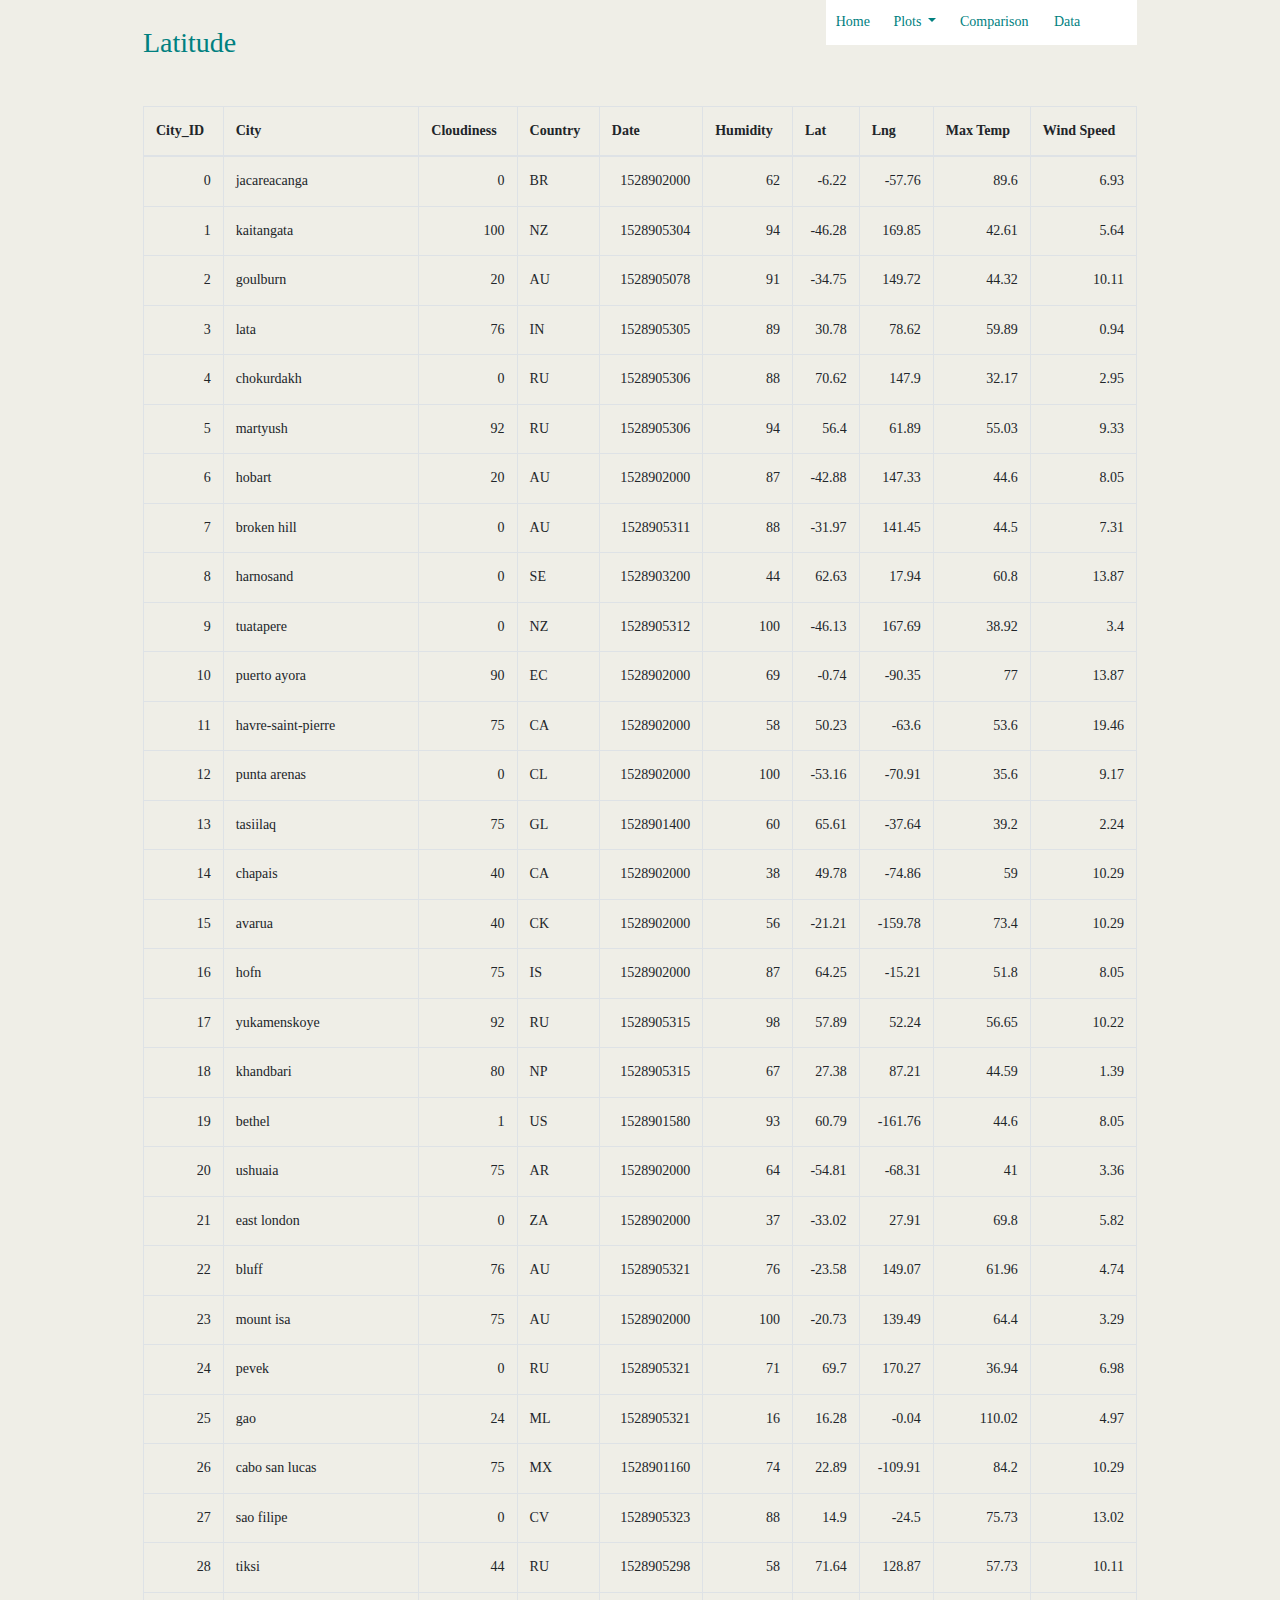
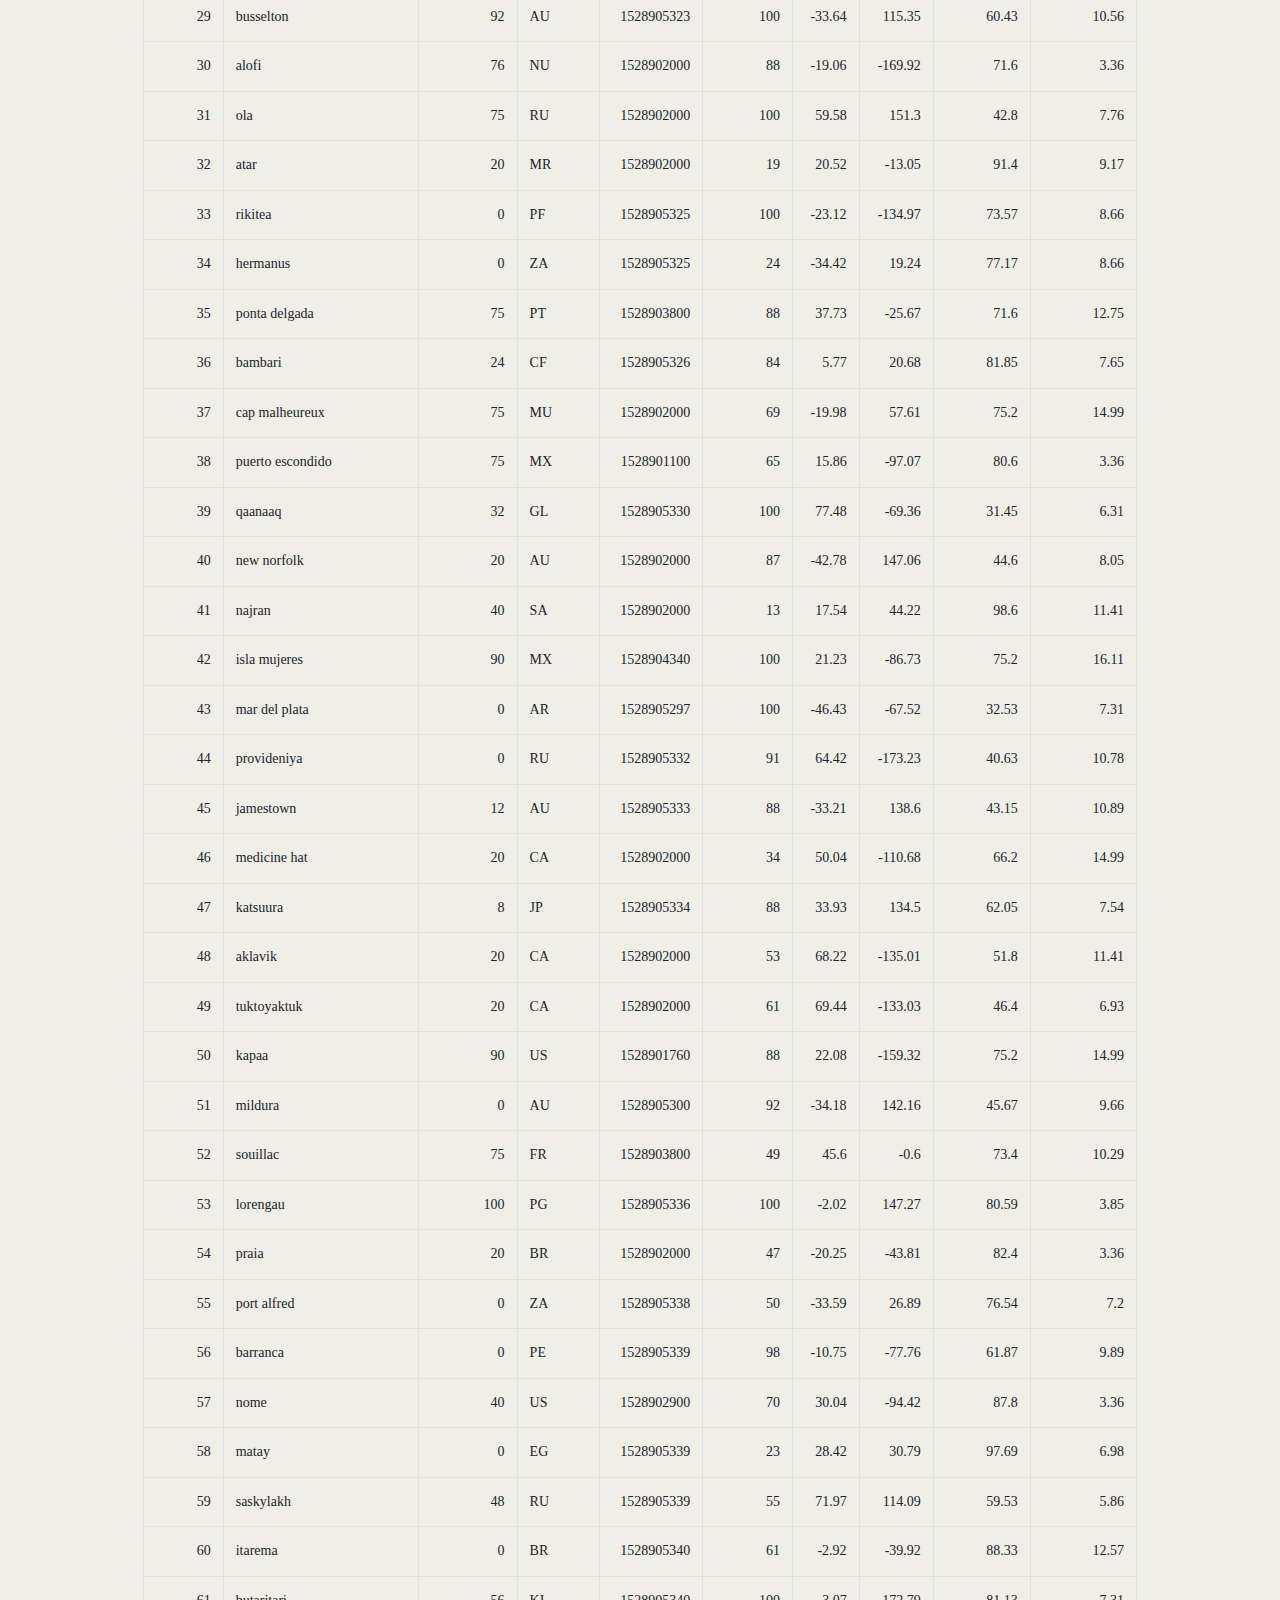
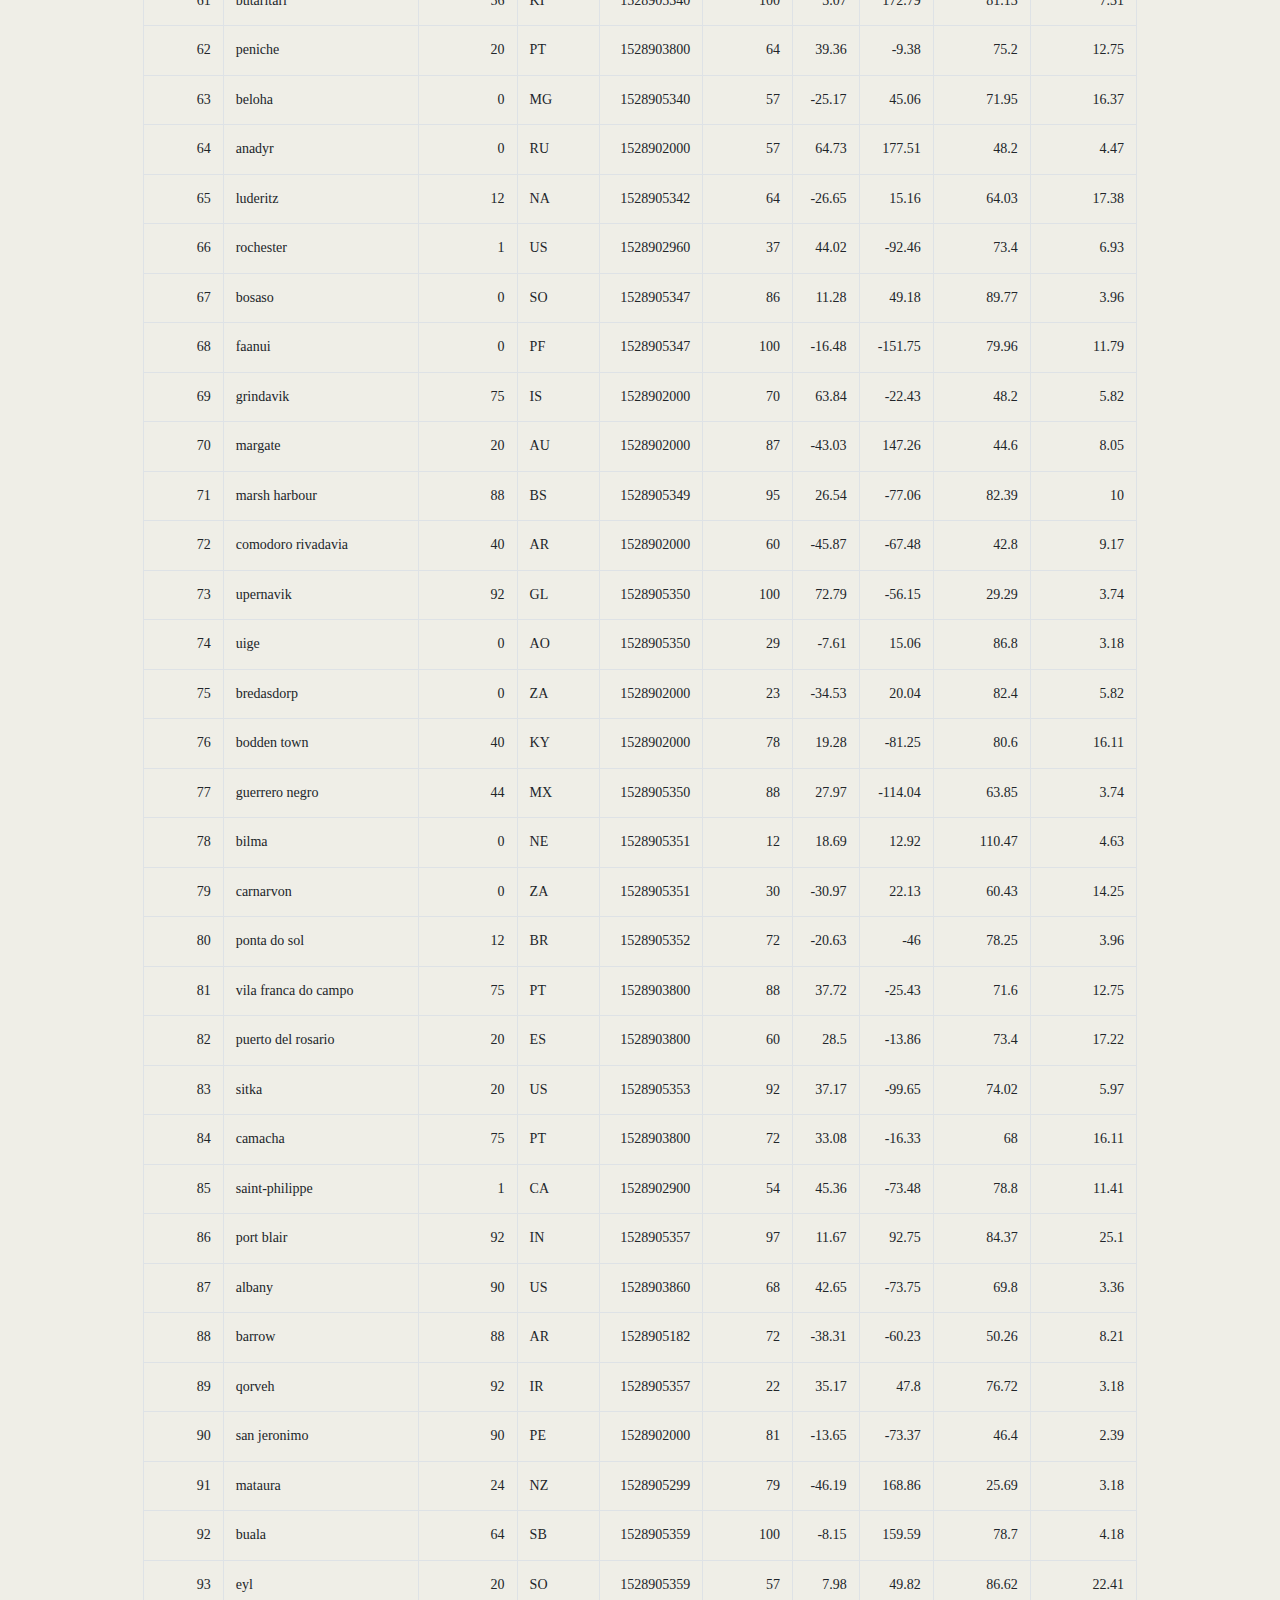
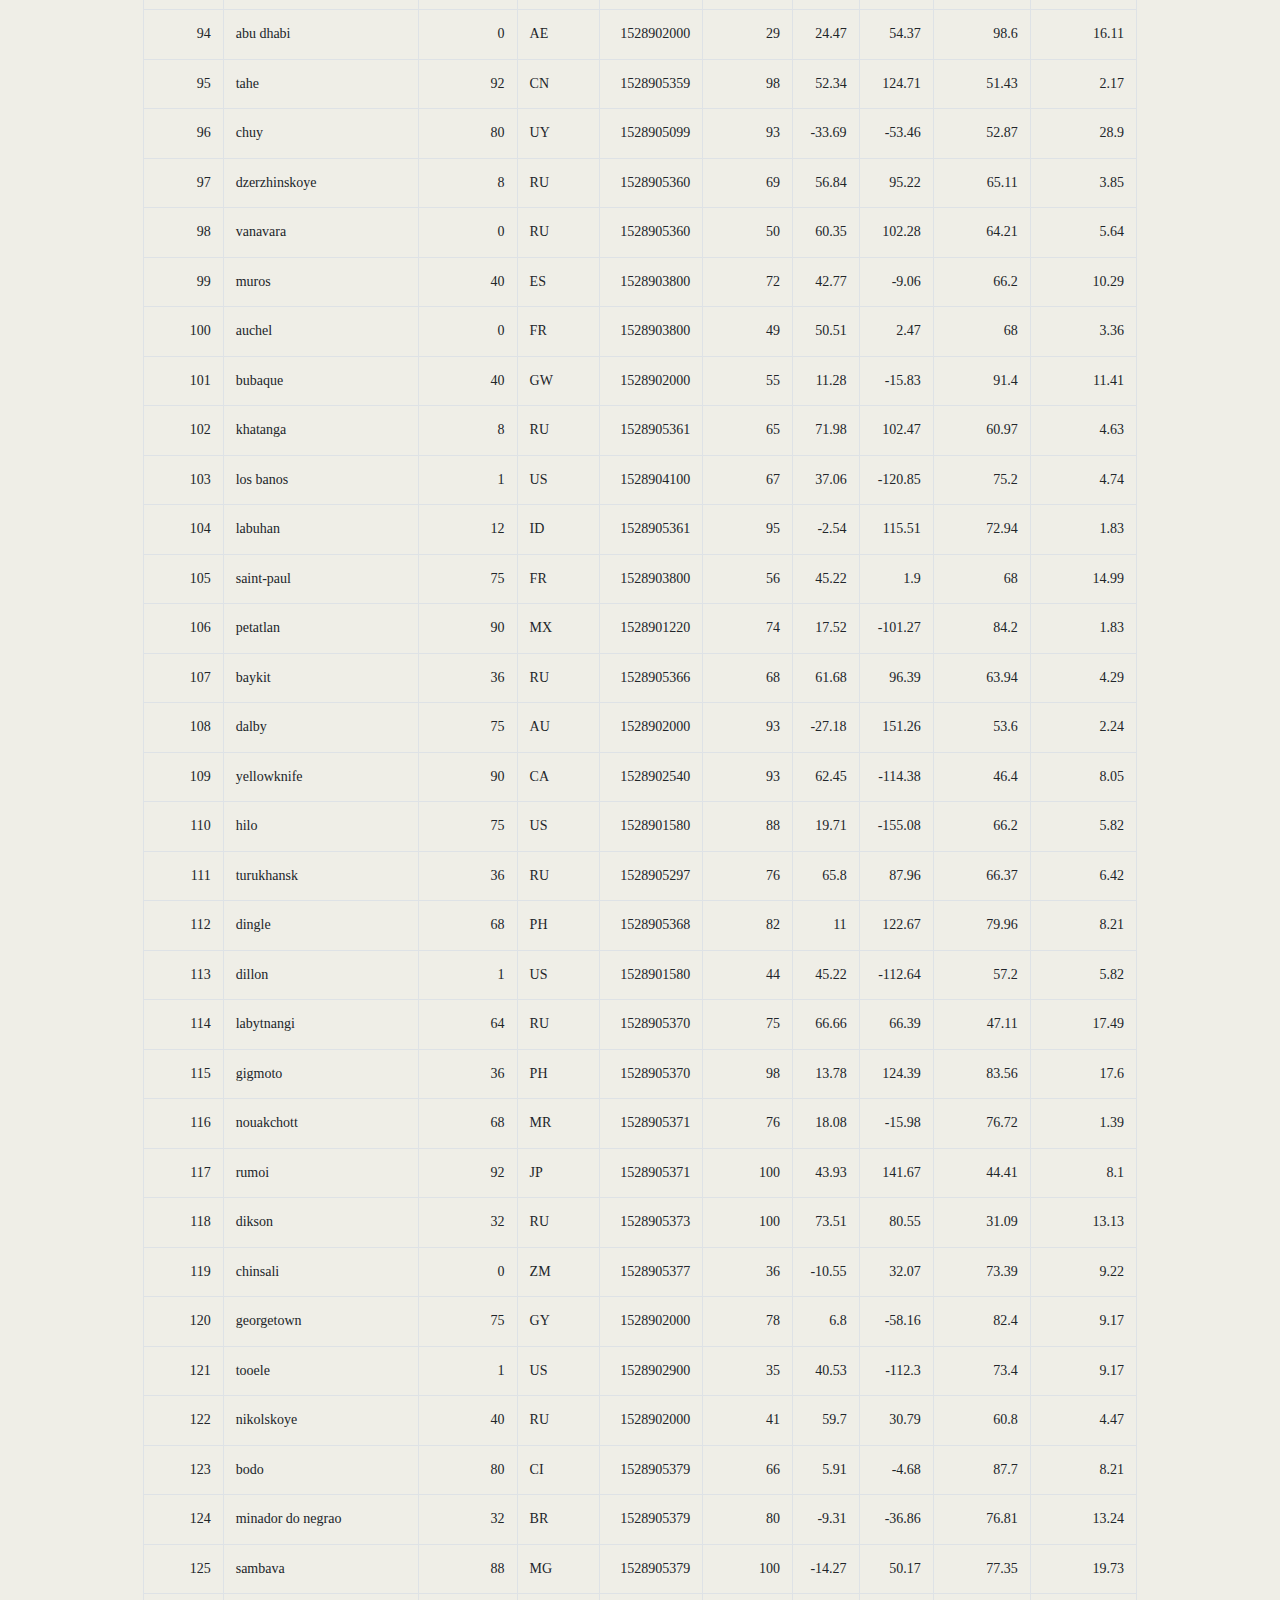
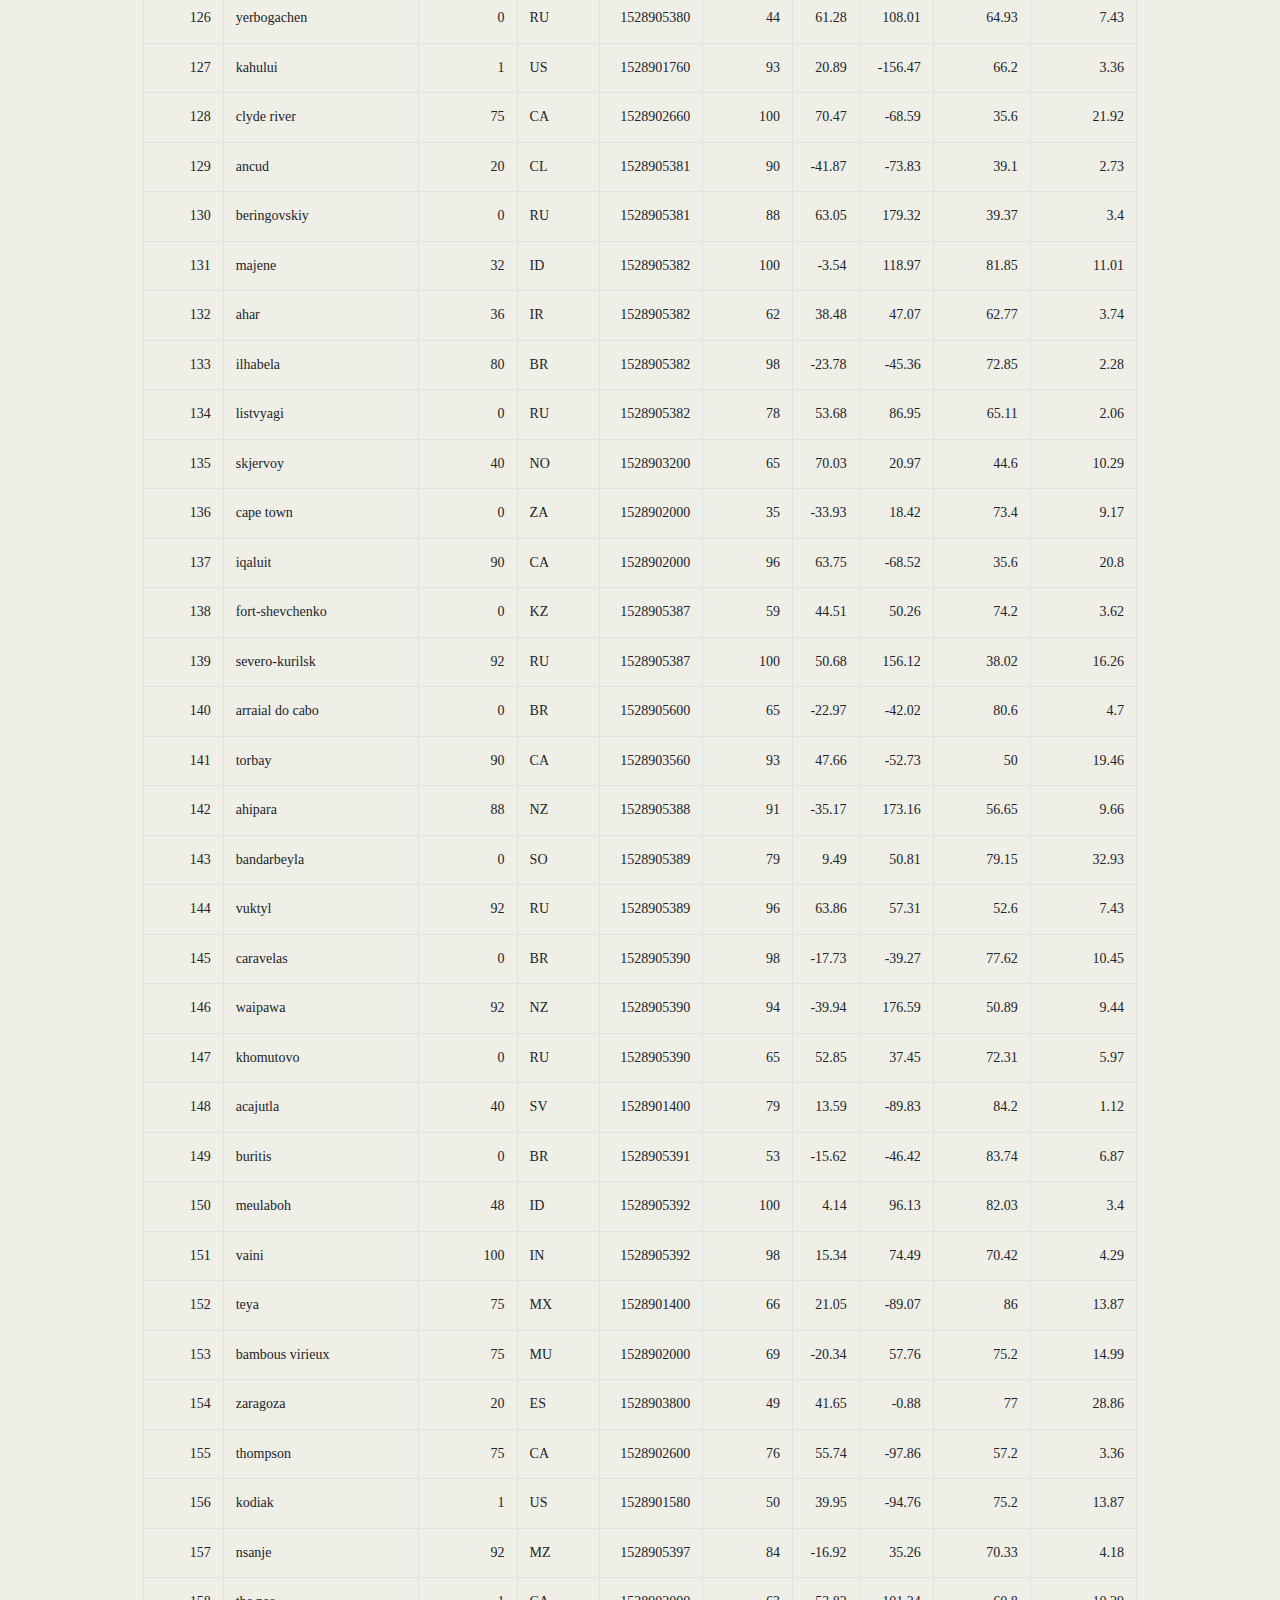
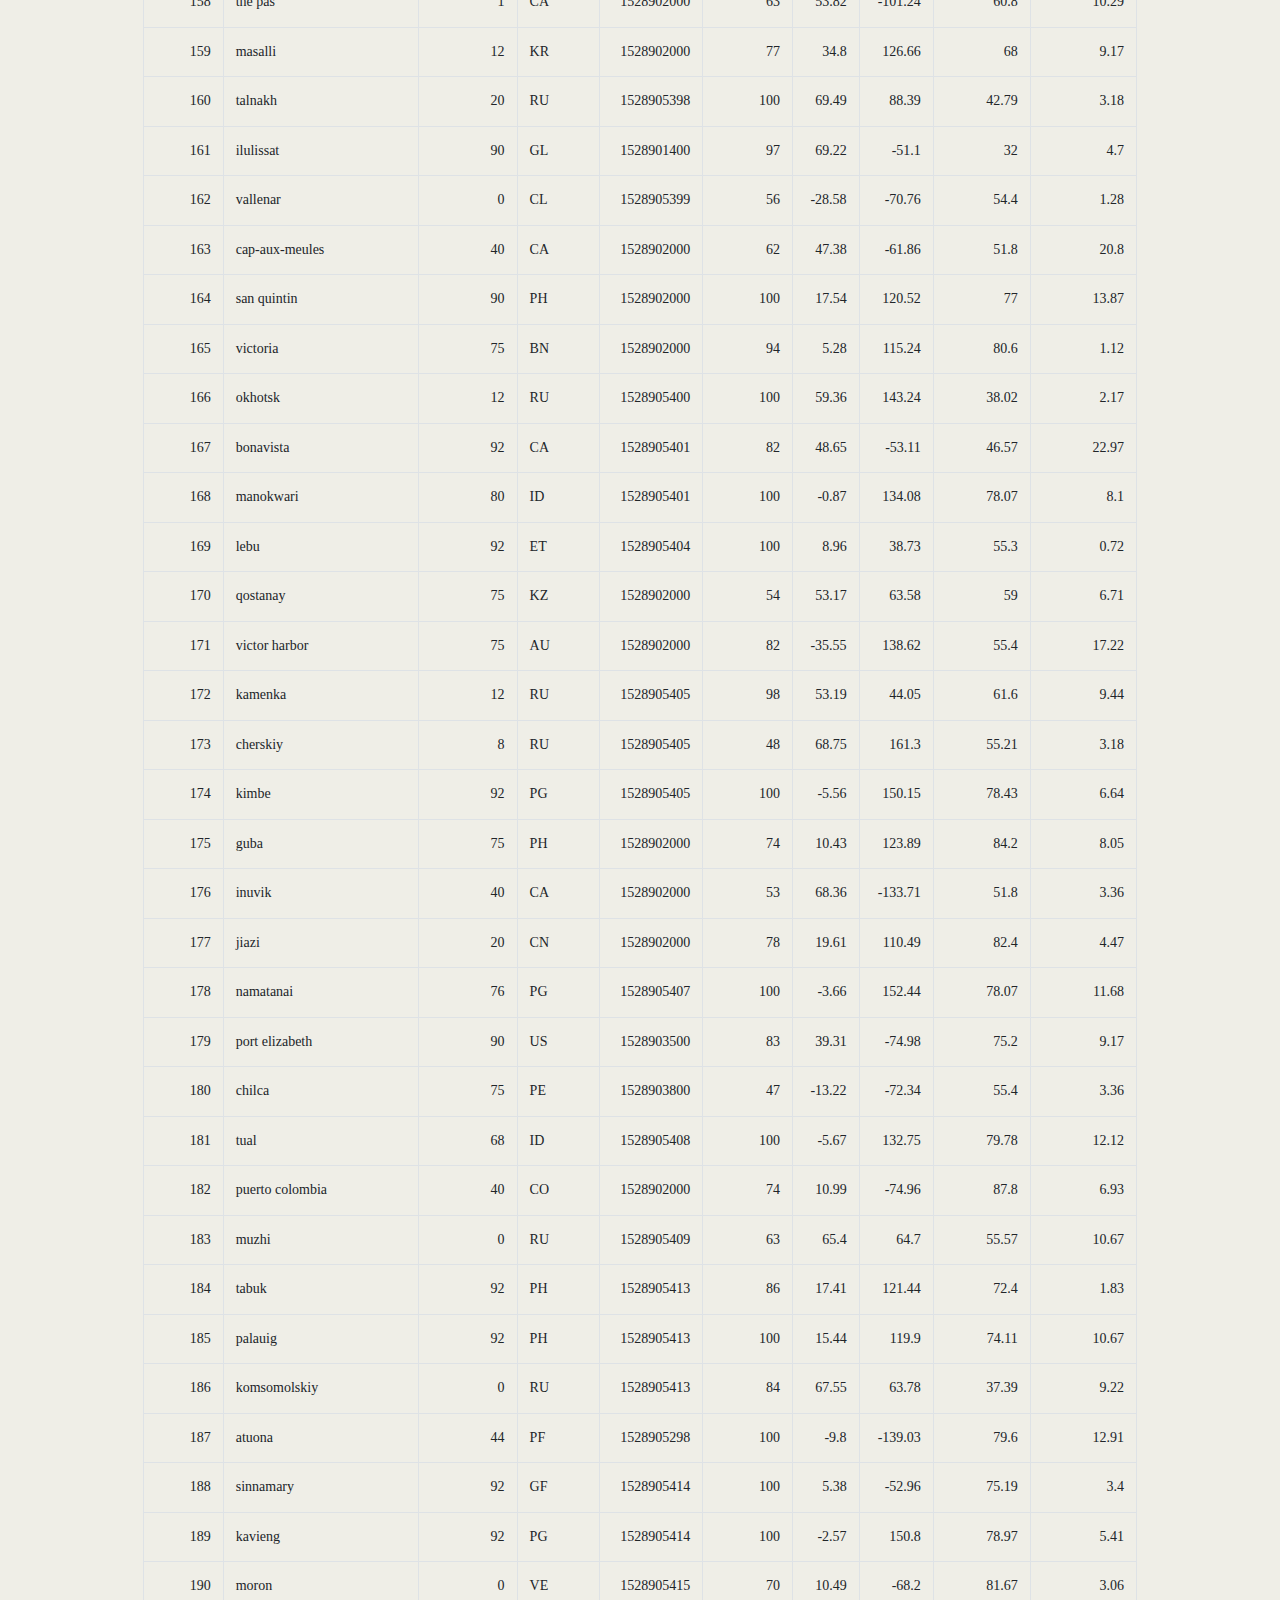
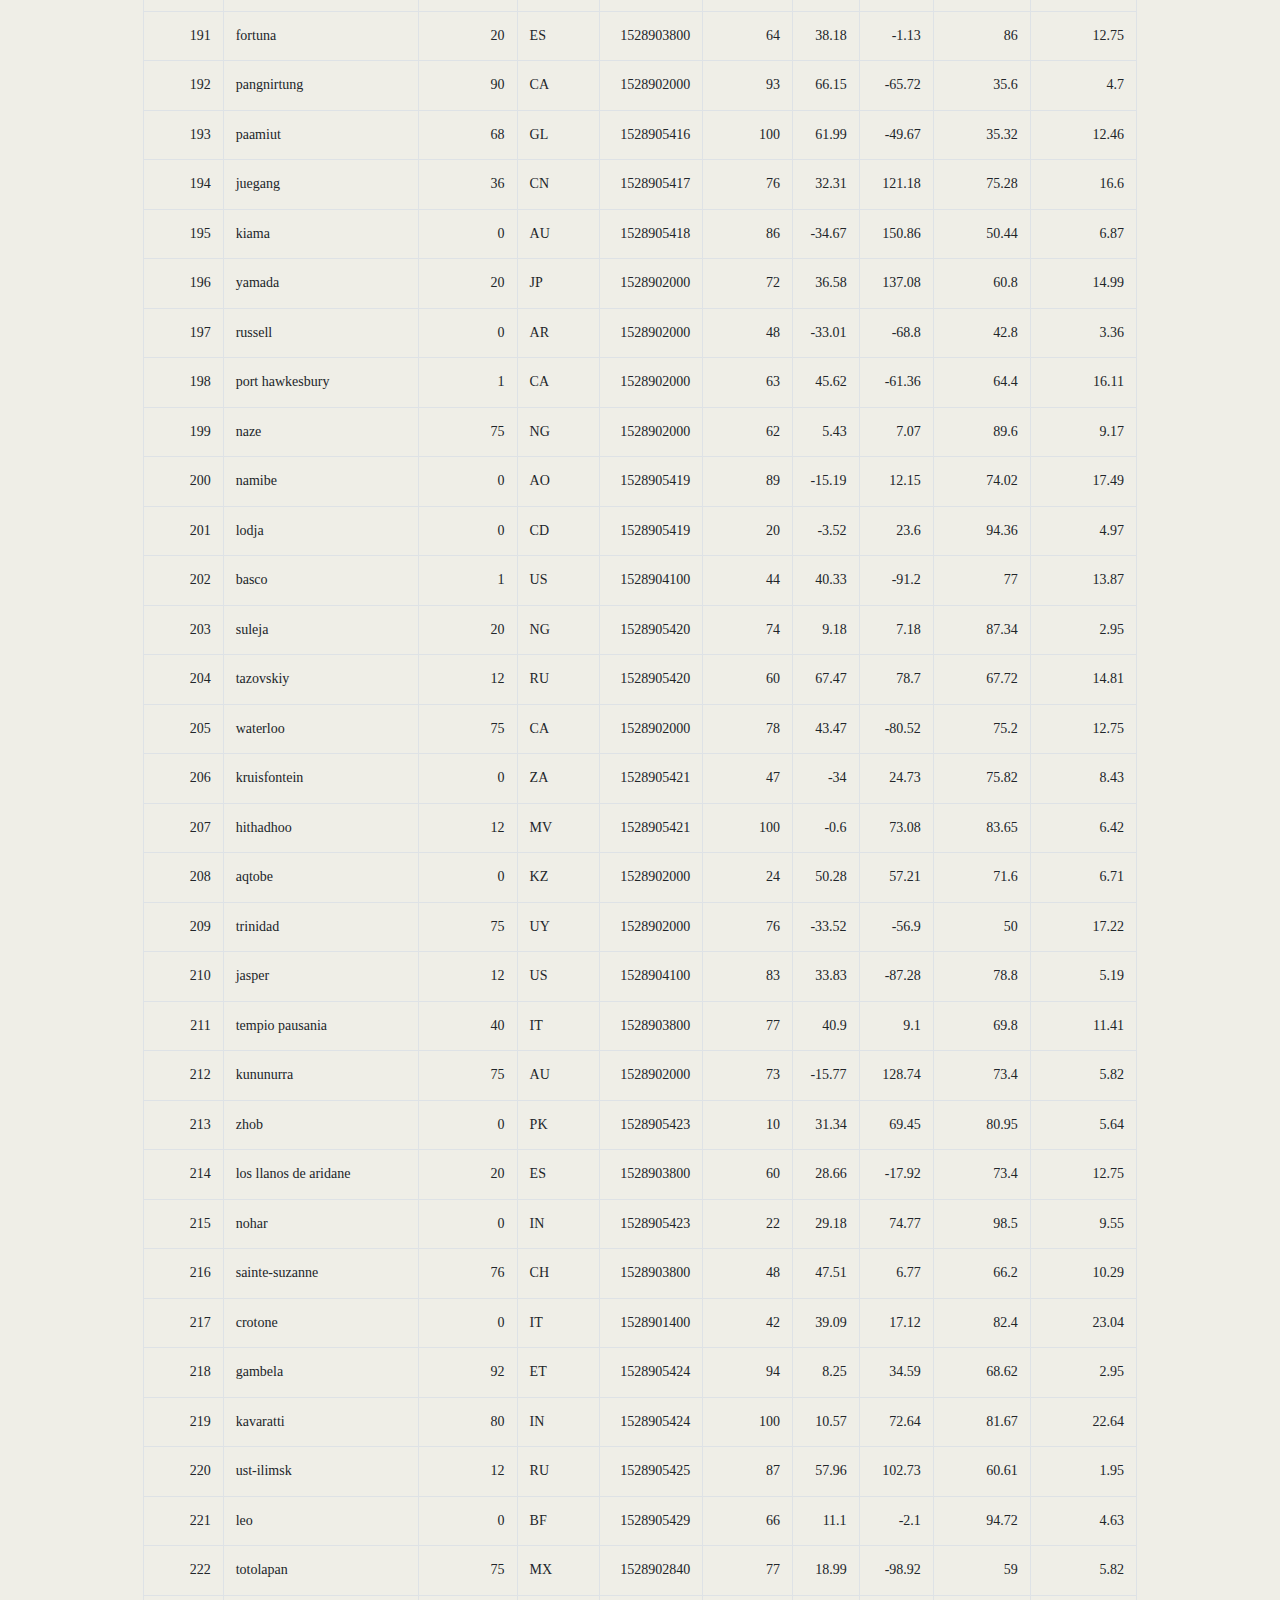
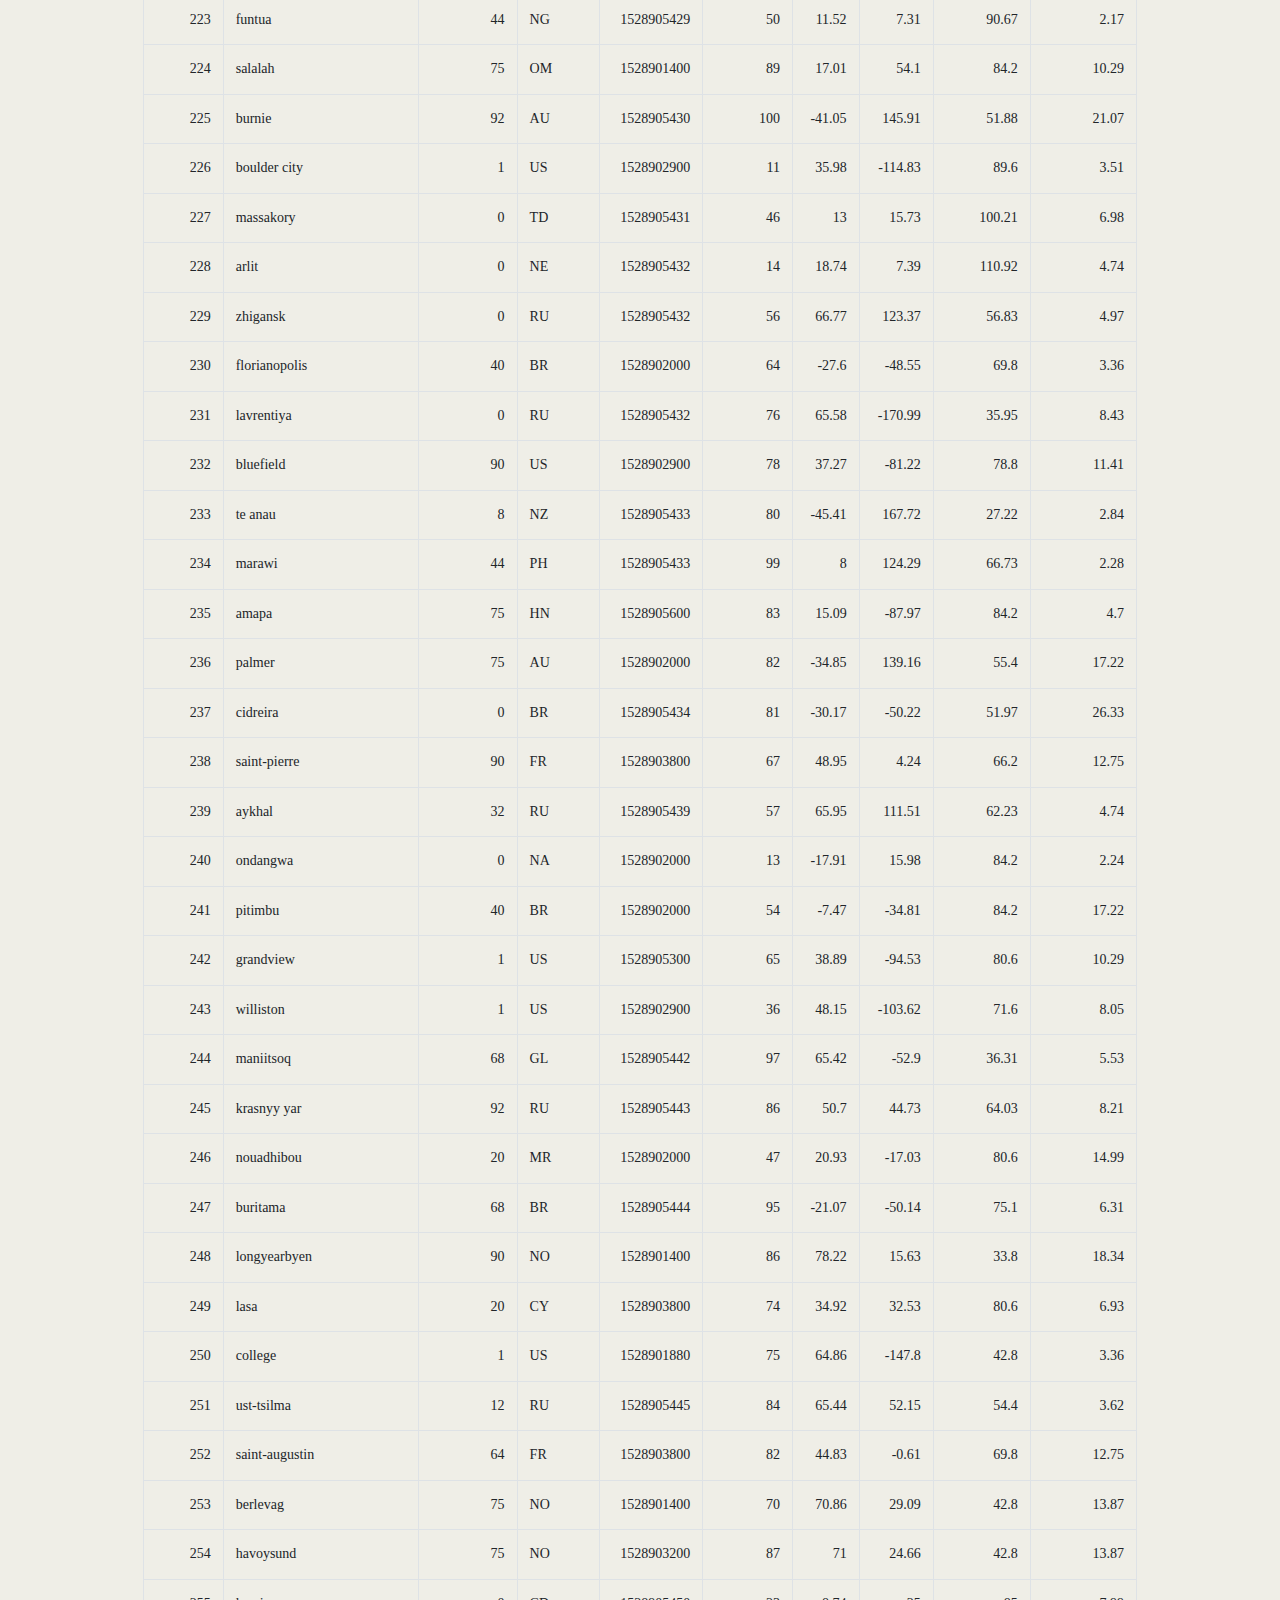
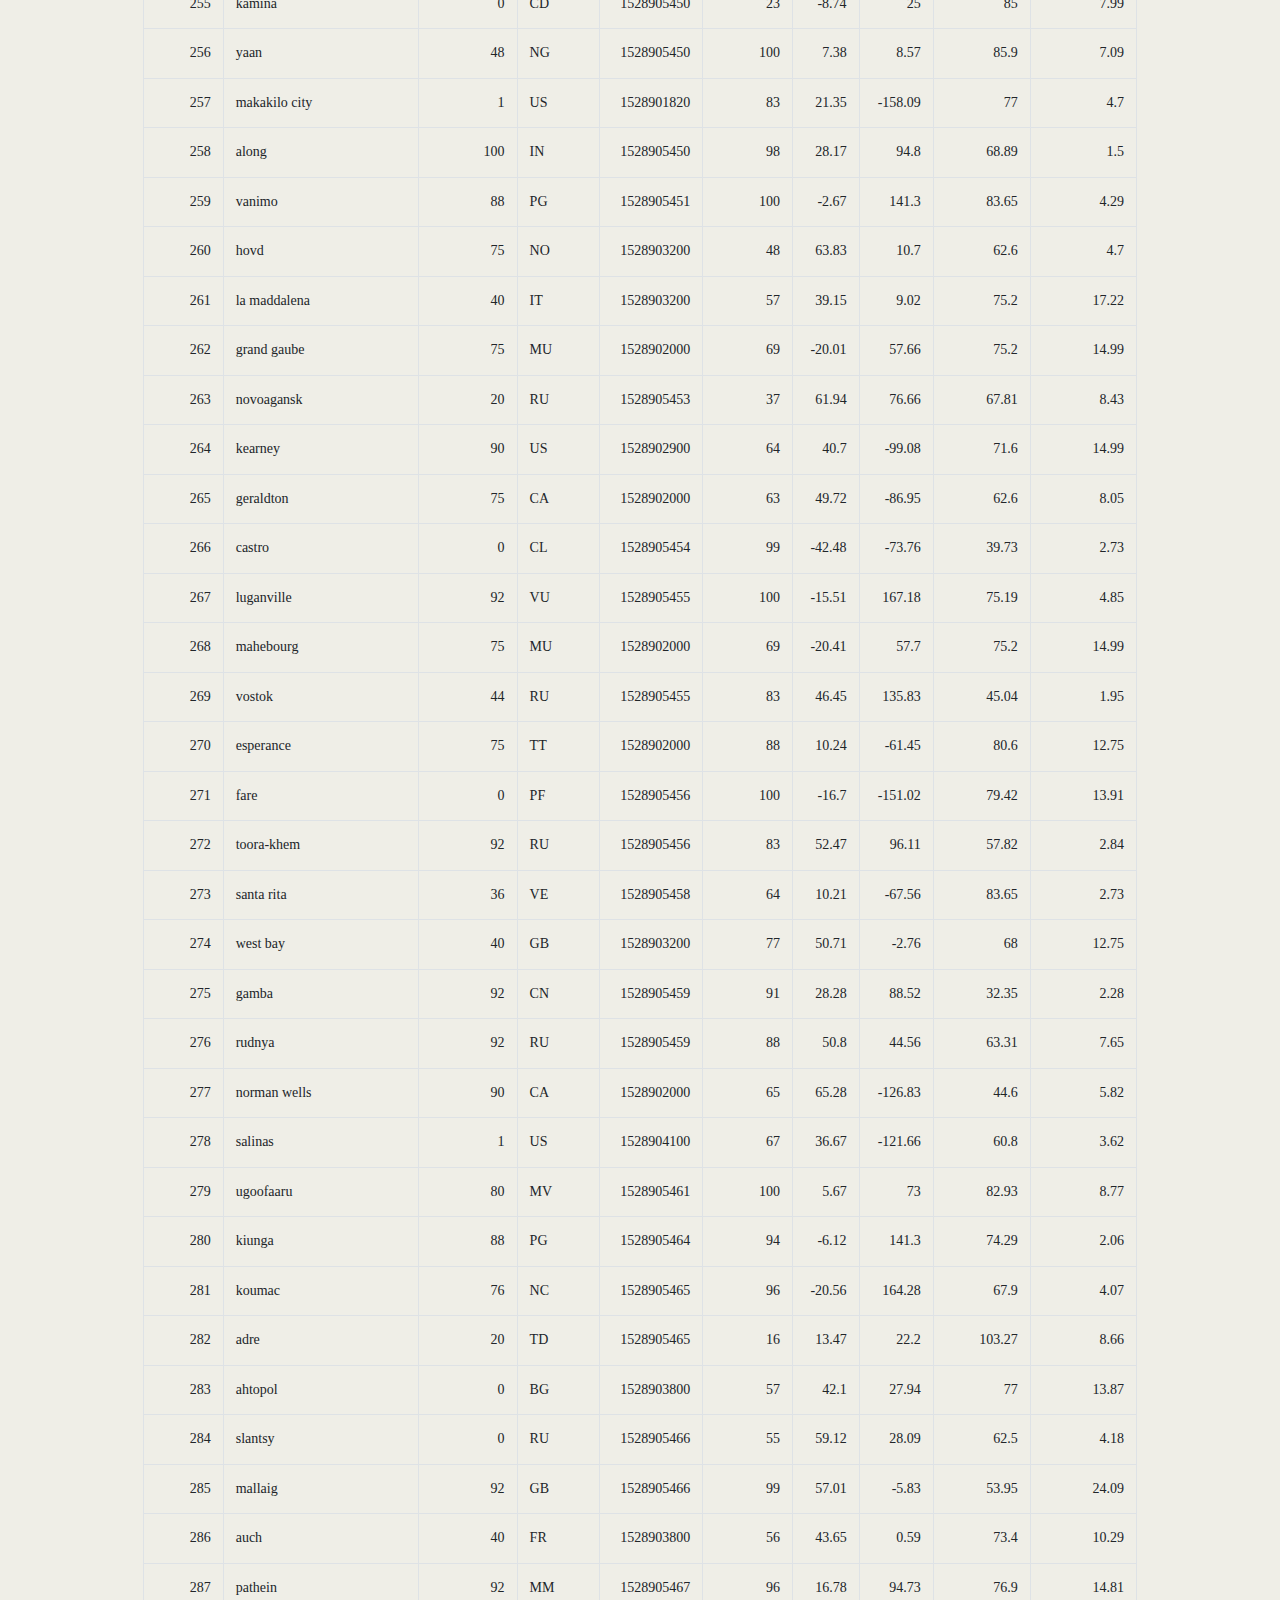
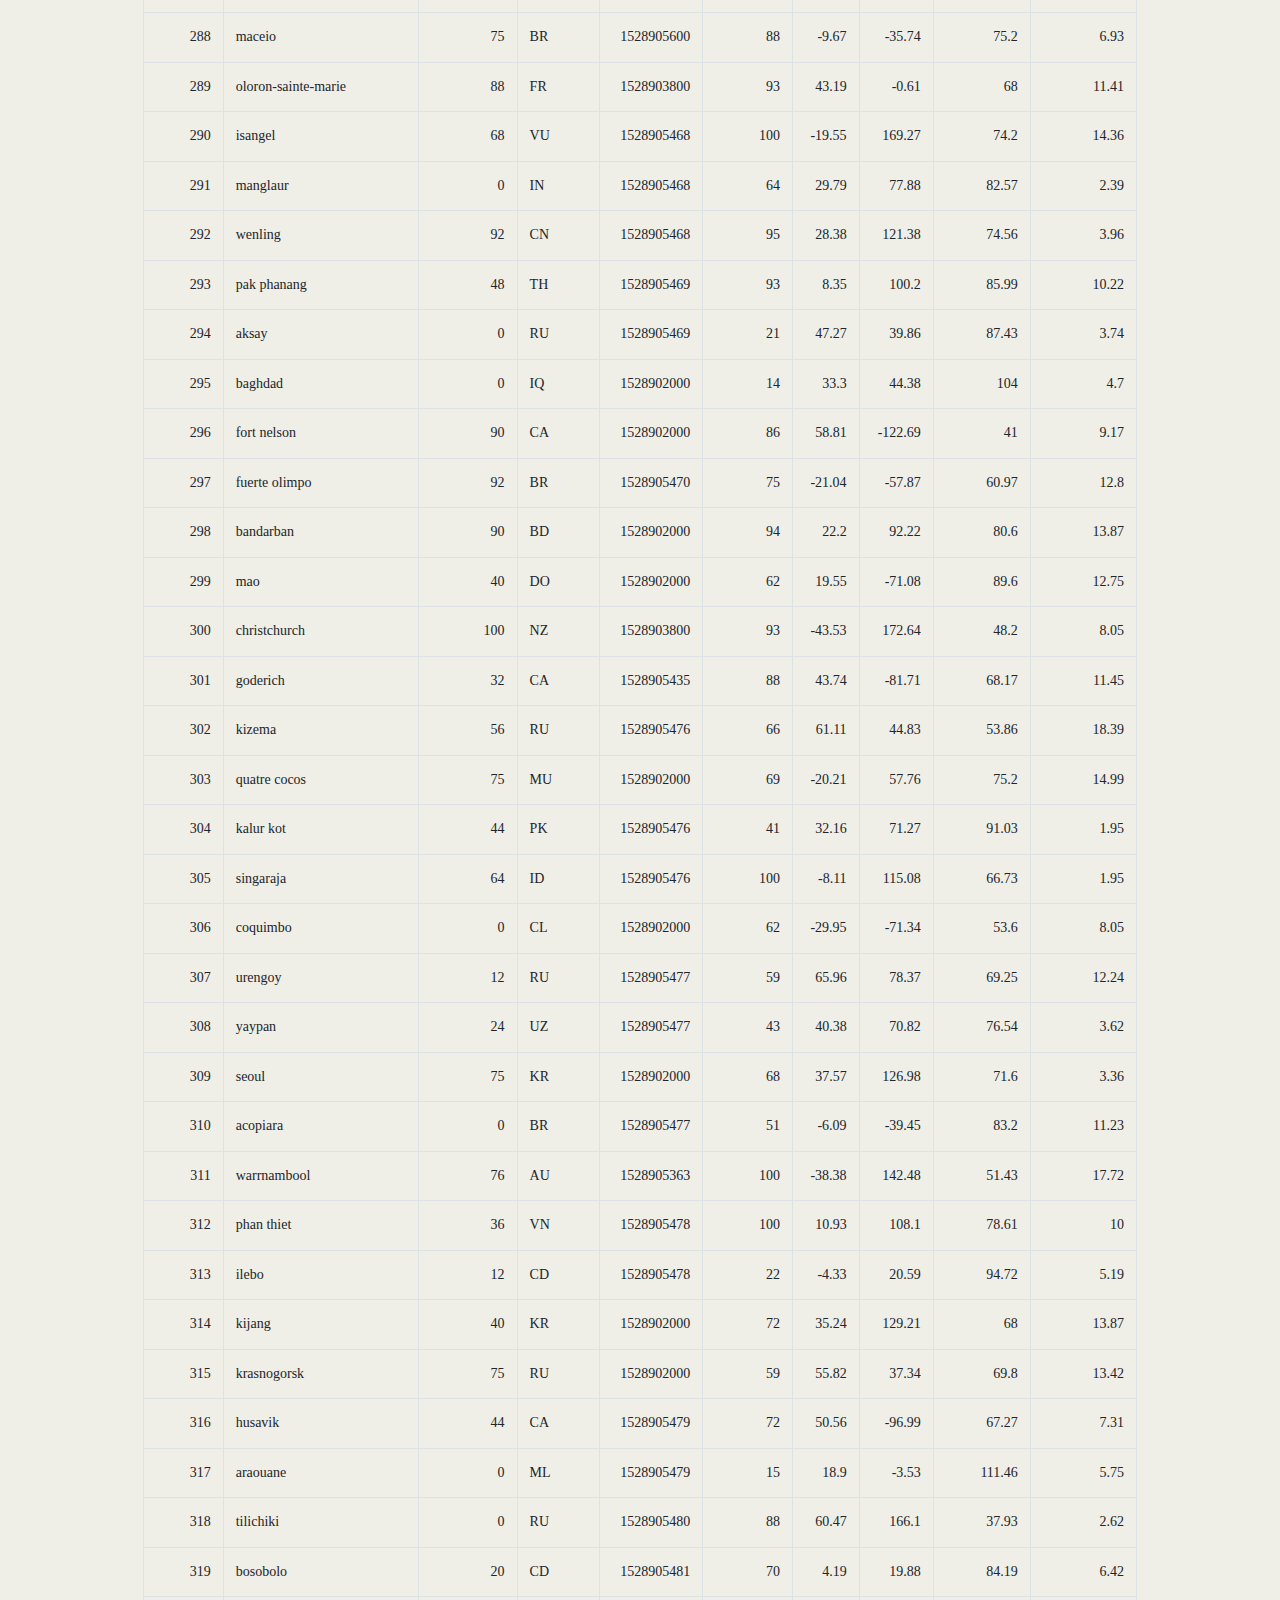
==== commit 47007317: "Add files via upload" ====
--- a/Cities-Table.html
+++ b/Cities-Table.html
@@ -21,25 +21,26 @@
 
     <!-- Row 1 -->
     <div class="row">
-      <div class="col-md-9">
-        <h1>Latitude</h1>
+      <div class="col-md-8">
+          <h1>Latitude</h1>
       </div>
 
-      <div class="col-md-3">
+        <div class="col-md-4">
 
-        <div class="topnav" id="myTopnav">
-          <div class="dropdown">
-            <button class="dropbtn dropdown-toggle" type="button" data-toggle="dropdown">Plots
-            <span class="caret"></span></button>
-            <ul class="dropdown-content">
-              <li><a href="http://127.0.0.1:5500/Max-Temp.html">Max Temperature</a></li>
-              <li><a href="http://127.0.0.1:5500/Humidity.html">Humidity</a></li>
-              <li><a href="http://127.0.0.1:5500/Cloudiness.html">Cloudiness</a></li>
-              <li><a href="http://127.0.0.1:5500/Wind-Speed.html">Wind Speed</a></li>
-            </ul>
-          </div>
-          <a id="Nav2" href="http://127.0.0.1:5500/Comparisons.html">Comparison</a>
-          <a id="Nav3" href="http://127.0.0.1:5500/Cities-Table.html">Data</a>
+          <div class="topnav" id="myTopnav">
+            <a id="Nav2" href="http://127.0.0.1:5500/Index.html">Home</a>
+                <div class="dropdown">
+                  <button class="dropbtn dropdown-toggle" type="button" data-toggle="dropdown">Plots
+                  <span class="caret"></span></button>
+                  <ul class="dropdown-content">
+                    <li><a href="http://127.0.0.1:5500/Max-Temp.html">Max Temperature</a></li>
+                    <li><a href="http://127.0.0.1:5500/Humidity.html">Humidity</a></li>
+                    <li><a href="http://127.0.0.1:5500/Cloudiness.html">Cloudiness</a></li>
+                    <li><a href="http://127.0.0.1:5500/Wind-Speed.html">Wind Speed</a></li>
+                  </ul>
+                </div>
+              <a id="Nav2" href="http://127.0.0.1:5500/Comparisons.html">Comparison</a>
+              <a id="Nav3" href="http://127.0.0.1:5500/Cities-Table.html">Data</a>
         </div>
 
       </div>
--- a/style.css
+++ b/style.css
@@ -175,3 +175,43 @@
   float: left;
 }
 
+/* Adding media queries to show the drop-down, and hide the navbar when the screen is smaller than 480 pixels */
+@media (max-width: 800px) {
+  .dropdown li {
+    padding: 10px;
+  }
+
+  .post {
+    margin-right: 30px;
+    margin-left: 30px;
+  }
+
+  .dropdown ul {
+    visibility: hidden;
+  }
+
+  #nav-select {
+    visibility: visible;
+  }
+
+  h1 {
+    padding: 22px 0;
+    margin: 0;
+    margin-bottom: 15px;
+    font-size: 24px;
+    color: #008080;
+    text-align: left;
+  }
+
+  h2 {
+  font-size: 20px;
+  color: #008080;
+  text-align: left;
+  }
+    
+  h3 {
+    font-size: 20px;
+    color: #008080;
+    text-align: right;
+    }
+}